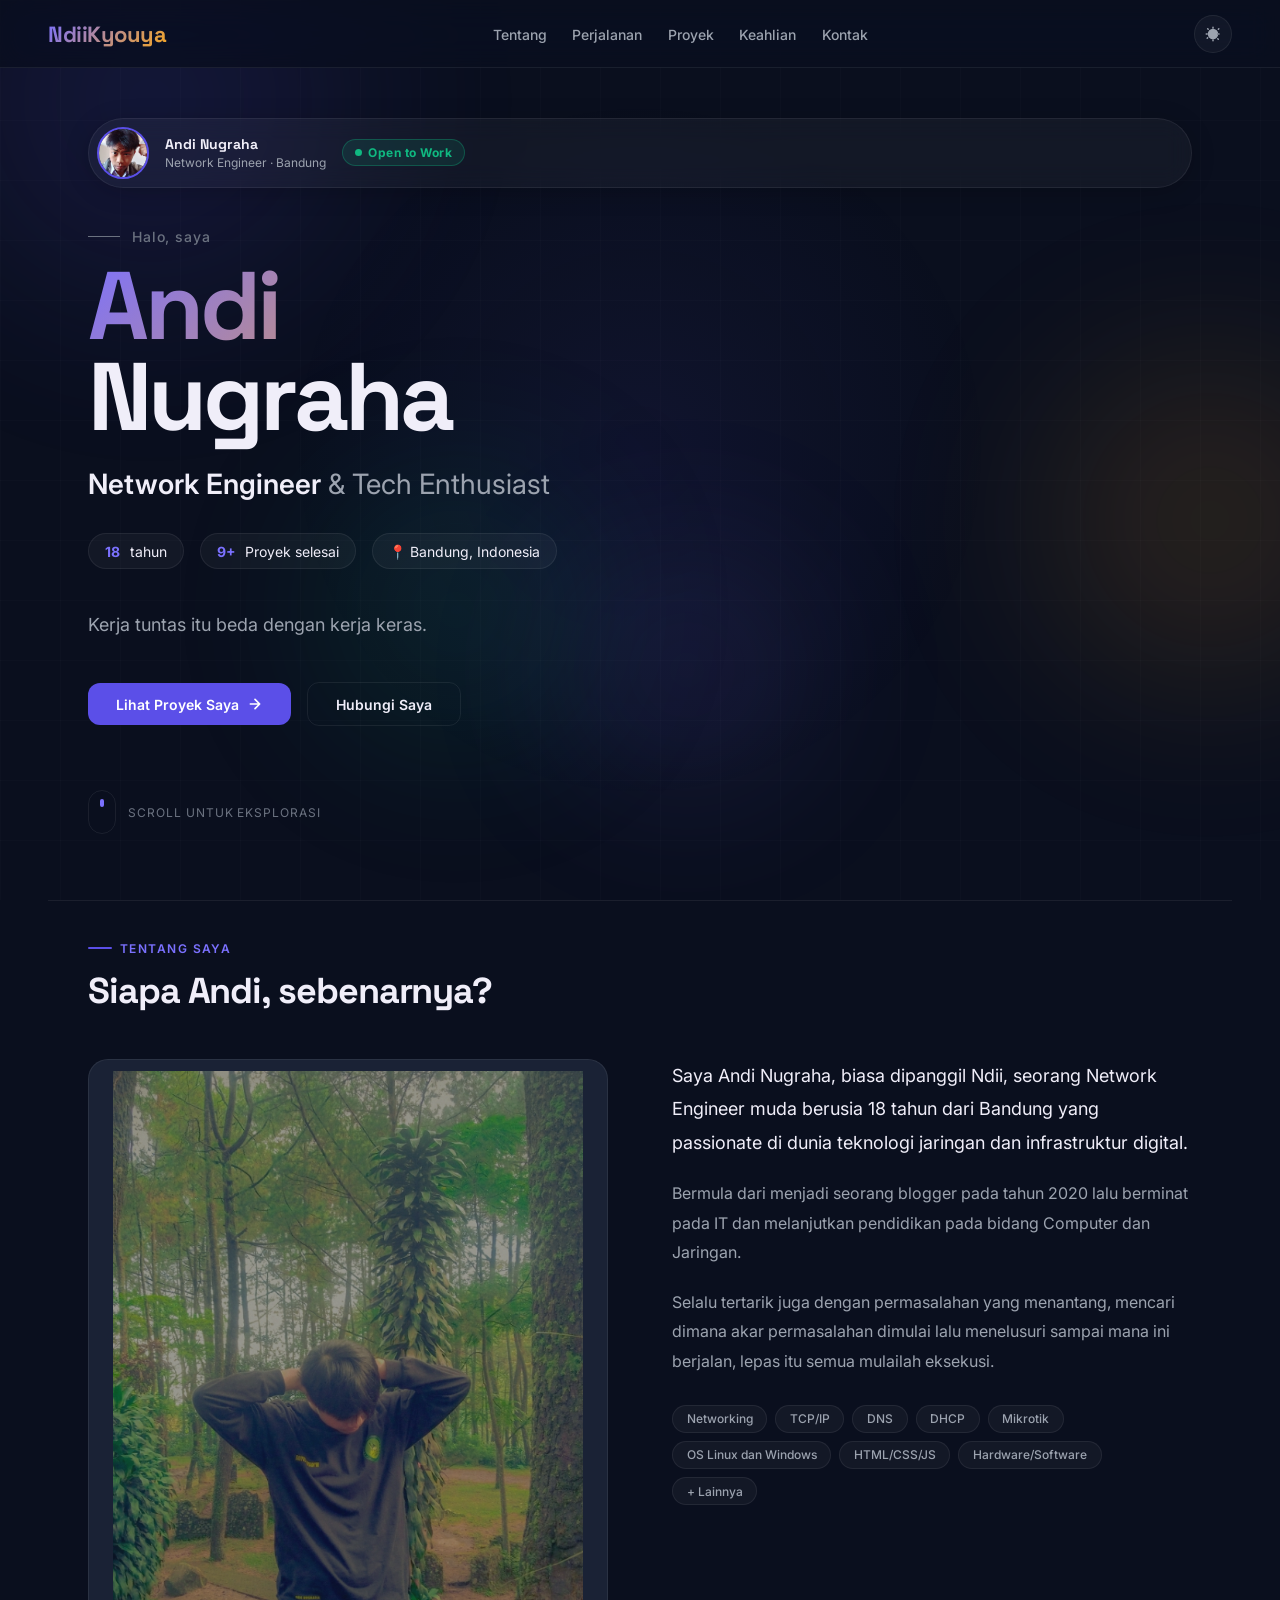
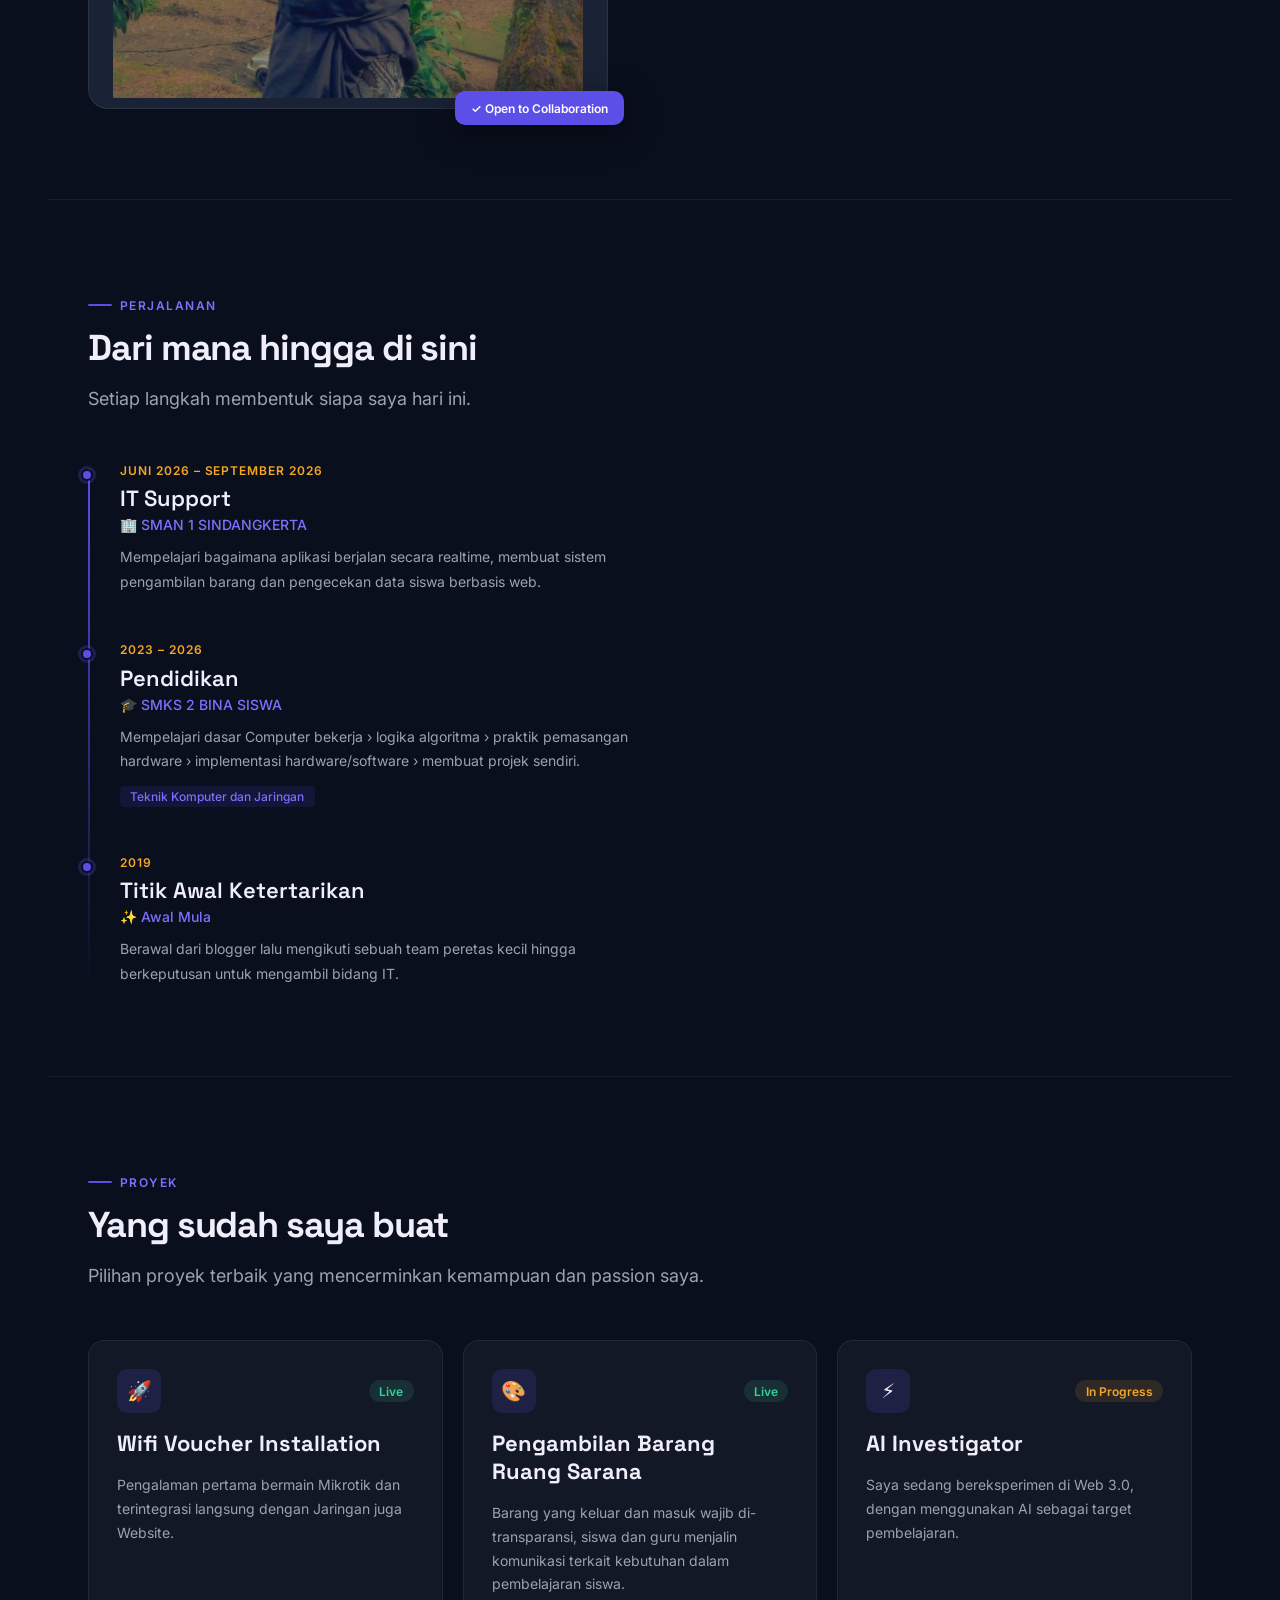
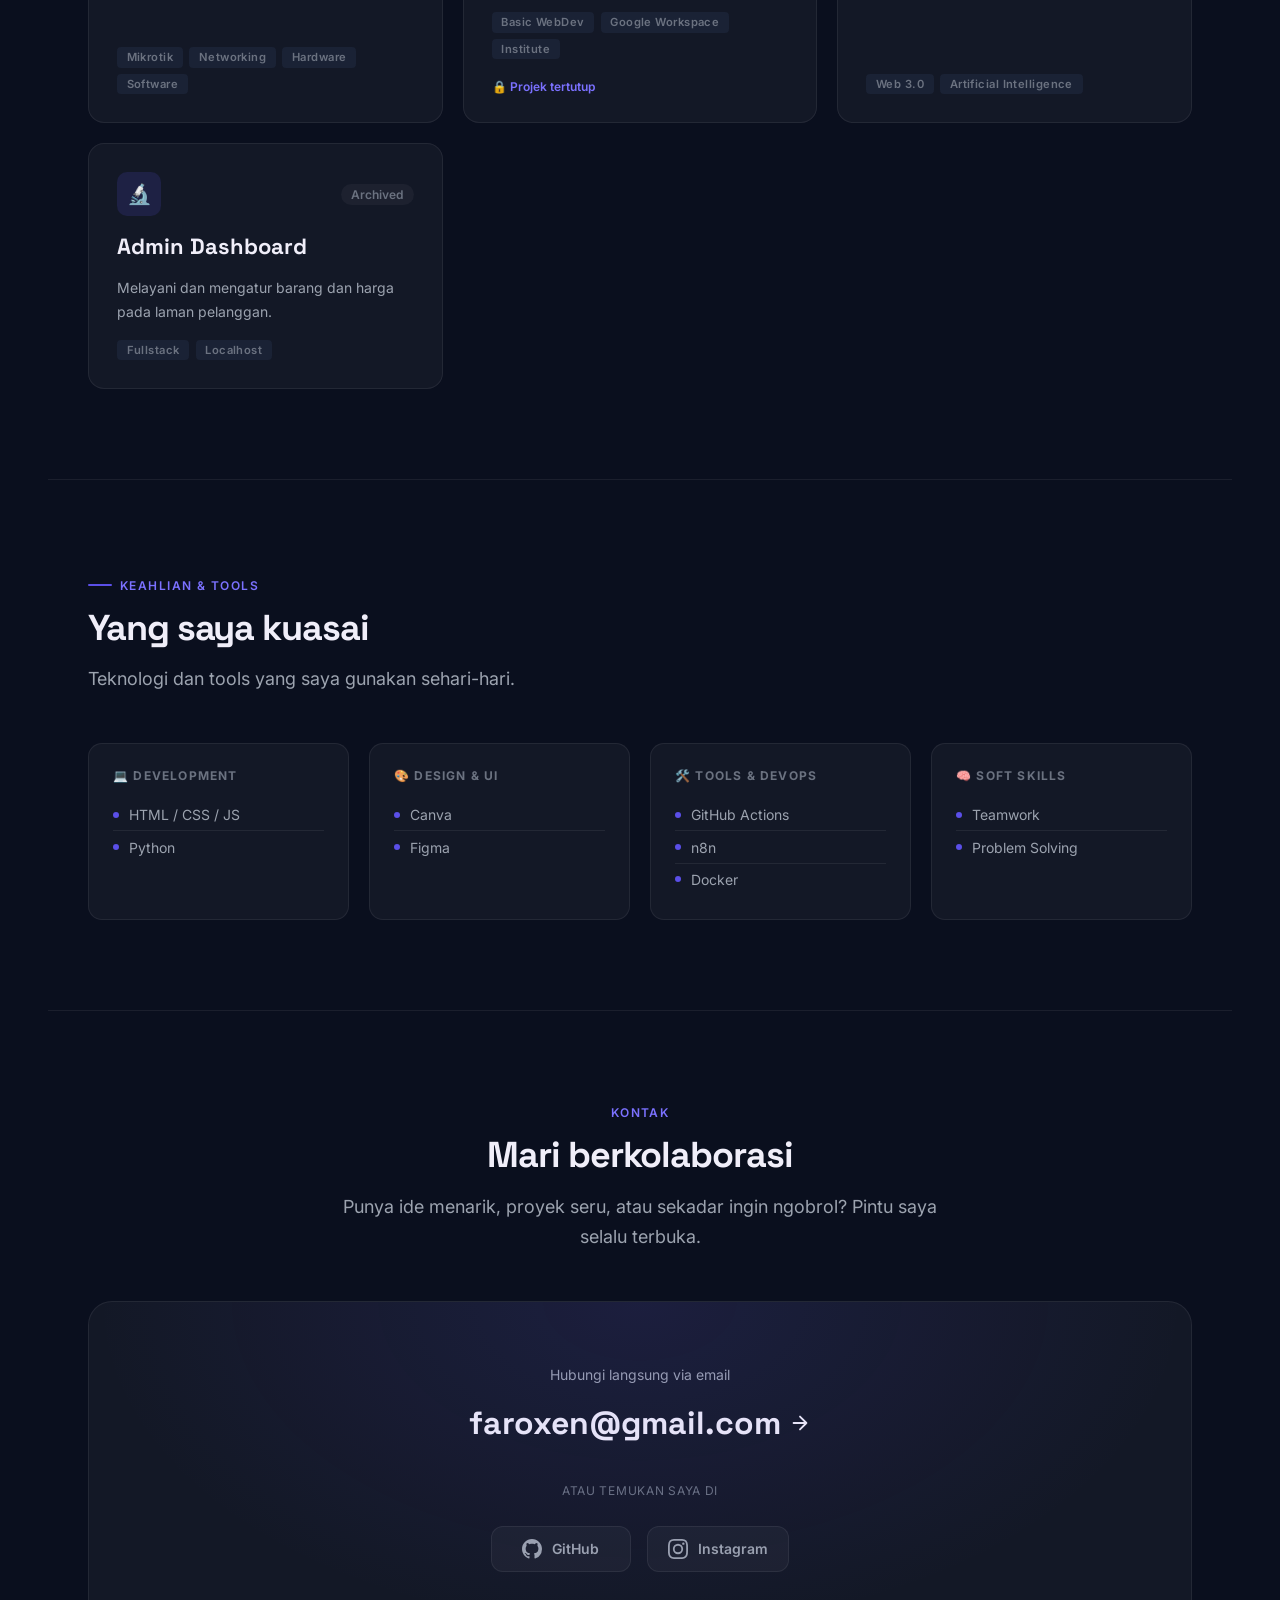
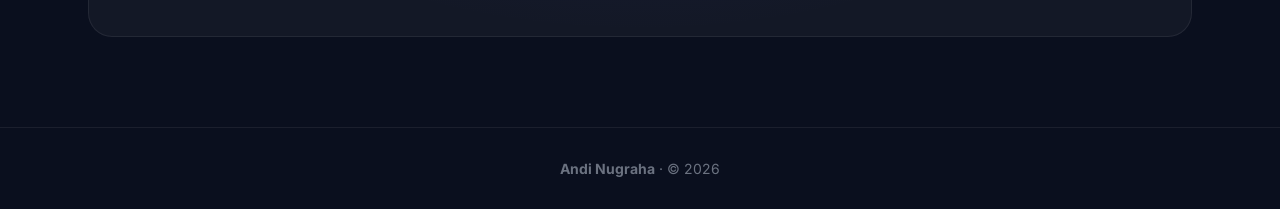
==== index.html @ 360fbcd4 "Update index.html" ====
<!DOCTYPE html>
<html lang="id" data-theme="dark">
<head>
  <meta charset="UTF-8" />
  <meta name="viewport" content="width=device-width, initial-scale=1.0, maximum-scale=1.0, user-scalable=no">
  <title>Portofolio — Andi Nugraha</title>
  <link rel="preconnect" href="https://fonts.googleapis.com" />
  <link rel="preconnect" href="https://fonts.gstatic.com" crossorigin />
  <link href="https://fonts.googleapis.com/css2?family=Inter:wght@300;400;500;600;700&family=Space+Grotesk:wght@300;400;500;600;700&display=swap" rel="stylesheet" />
  <style>
    /* ─── TOKENS ─────────────────────────────────────────────── */
    :root {
      --indigo:   #5B4FE8;
      --indigo-l: #7B71FF;
      --amber:    #F5A623;
      --green:    #10B981;
      --radius:   12px;
      --nav-h:    68px;
      --ease:     cubic-bezier(.4,0,.2,1);
      --fs-xs:  .75rem; --fs-sm: .875rem; --fs-base: 1rem;
      --fs-lg:  1.125rem; --fs-xl: 1.375rem; --fs-2xl: 1.75rem;
      --fs-3xl: 2.25rem; --fs-4xl: 3rem;
      --fs-hero: clamp(2.8rem, 8vw, 6rem);
    }
    [data-theme="dark"] {
      --bg:        #0A0F1E;
      --bg2:       #111827;
      --bg3:       #1a2235;
      --border:    rgba(255,255,255,.07);
      --text:      #F0EEF9;
      --text-2:    #9CA3AF;
      --text-3:    #6B7280;
      --card-bg:   rgba(255,255,255,.04);
      --card-hover:rgba(255,255,255,.07);
      --nav-blur:  rgba(10,15,30,.85);
      --shadow:    0 8px 32px rgba(0,0,0,.5);
    }
    [data-theme="light"] {
      --bg:        #F7F5F2;
      --bg2:       #FFFFFF;
      --bg3:       #EDE9E4;
      --border:    rgba(0,0,0,.08);
      --text:      #0D1117;
      --text-2:    #4B5563;
      --text-3:    #9CA3AF;
      --card-bg:   rgba(0,0,0,.03);
      --card-hover:rgba(0,0,0,.06);
      --nav-blur:  rgba(247,245,242,.88);
      --shadow:    0 8px 32px rgba(0,0,0,.12);
    }

    /* ─── RESET ──────────────────────────────────────────────── */
    *, *::before, *::after { box-sizing: border-box; margin: 0; padding: 0; }
    html { scroll-behavior: smooth; font-size: 16px; }
    body {
      font-family: 'Inter', system-ui, sans-serif;
      background: var(--bg);
      color: var(--text);
      transition: background .3s var(--ease), color .3s var(--ease);
      overflow-x: hidden;
      min-height: 100vh;
    }
    img { display: block; max-width: 100%; }
    a { color: inherit; text-decoration: none; }
    ul { list-style: none; }

    /* ─── ANIMATED BACKGROUND ────────────────────────────────── */
    #bg-canvas {
      position: fixed;
      inset: 0;
      z-index: 0;
      pointer-events: none;
      overflow: hidden;
    }
    .orb {
      position: absolute;
      border-radius: 50%;
      filter: blur(80px);
      opacity: .18;
      will-change: transform;
    }
    [data-theme="light"] .orb { opacity: .10; }

    .orb-1 {
      width: 600px; height: 600px;
      background: radial-gradient(circle, #5B4FE8, transparent 70%);
      top: -200px; left: -150px;
      animation: orbFloat1 18s ease-in-out infinite;
    }
    .orb-2 {
      width: 500px; height: 500px;
      background: radial-gradient(circle, #F5A623, transparent 70%);
      top: 30%; right: -180px;
      animation: orbFloat2 22s ease-in-out infinite;
    }
    .orb-3 {
      width: 400px; height: 400px;
      background: radial-gradient(circle, #10B981, transparent 70%);
      bottom: 10%; left: 20%;
      animation: orbFloat3 26s ease-in-out infinite;
    }
    .orb-4 {
      width: 350px; height: 350px;
      background: radial-gradient(circle, #7B71FF, transparent 70%);
      top: 55%; left: 40%;
      animation: orbFloat4 20s ease-in-out infinite;
    }

    @keyframes orbFloat1 {
      0%,100% { transform: translate(0,0) scale(1); }
      33%     { transform: translate(80px, 60px) scale(1.1); }
      66%     { transform: translate(-40px, 100px) scale(.95); }
    }
    @keyframes orbFloat2 {
      0%,100% { transform: translate(0,0) scale(1); }
      40%     { transform: translate(-100px, 80px) scale(1.08); }
      70%     { transform: translate(40px, -60px) scale(.92); }
    }
    @keyframes orbFloat3 {
      0%,100% { transform: translate(0,0) scale(1); }
      30%     { transform: translate(60px, -80px) scale(1.05); }
      65%     { transform: translate(-80px, 40px) scale(1.1); }
    }
    @keyframes orbFloat4 {
      0%,100% { transform: translate(0,0) scale(1); }
      45%     { transform: translate(-60px, -70px) scale(.9); }
      80%     { transform: translate(90px, 50px) scale(1.12); }
    }

    /* Noise grid overlay */
    #bg-canvas::after {
      content: '';
      position: absolute;
      inset: 0;
      background-image:
        linear-gradient(rgba(255,255,255,.015) 1px, transparent 1px),
        linear-gradient(90deg, rgba(255,255,255,.015) 1px, transparent 1px);
      background-size: 60px 60px;
    }
    [data-theme="light"] #bg-canvas::after {
      background-image:
        linear-gradient(rgba(0,0,0,.025) 1px, transparent 1px),
        linear-gradient(90deg, rgba(0,0,0,.025) 1px, transparent 1px);
    }

    /* ─── CURSOR GLOW ────────────────────────────────────────── */
    #glow {
      pointer-events: none;
      position: fixed;
      inset: 0;
      z-index: 1;
      background: radial-gradient(500px circle at var(--mx,50%) var(--my,50%),
        rgba(91,79,232,.08) 0%, transparent 70%);
    }
    [data-theme="light"] #glow { opacity: .5; }

    /* ─── NAVBAR ─────────────────────────────────────────────── */
    nav {
      position: fixed;
      top: 0; left: 0; right: 0;
      z-index: 100;
      height: var(--nav-h);
      display: flex;
      align-items: center;
      padding: 0 clamp(1rem, 4vw, 3rem);
      background: var(--nav-blur);
      backdrop-filter: blur(16px) saturate(180%);
      -webkit-backdrop-filter: blur(16px) saturate(180%);
      border-bottom: 1px solid var(--border);
      transition: background .3s var(--ease);
    }
    .nav-inner {
      width: 100%; max-width: 1200px; margin: 0 auto;
      display: flex; align-items: center; justify-content: space-between; gap: 1rem;
    }
    .nav-logo {
      font-family: 'Space Grotesk', sans-serif;
      font-weight: 700; font-size: var(--fs-xl); letter-spacing: -.02em;
      background: linear-gradient(135deg, var(--indigo-l), var(--amber));
      -webkit-background-clip: text; -webkit-text-fill-color: transparent;
      background-clip: text; white-space: nowrap;
    }
    .nav-links { display: flex; align-items: center; gap: clamp(.5rem, 2vw, 2rem); }
    .nav-links a {
      font-size: var(--fs-sm); font-weight: 500; color: var(--text-2);
      transition: color .2s; position: relative; padding: .25rem 0;
    }
    .nav-links a::after {
      content: ''; position: absolute; bottom: -2px; left: 0;
      width: 0; height: 2px; background: var(--indigo); border-radius: 2px;
      transition: width .25s var(--ease);
    }
    .nav-links a:hover { color: var(--text); }
    .nav-links a:hover::after { width: 100%; }
    .nav-right { display: flex; align-items: center; gap: .75rem; }

    .theme-btn {
      width: 38px; height: 38px; border: 1px solid var(--border);
      border-radius: 50%; background: var(--card-bg); cursor: pointer;
      display: grid; place-items: center;
      transition: background .2s, transform .2s; flex-shrink: 0;
    }
    .theme-btn:hover { background: var(--card-hover); transform: rotate(20deg); }
    .theme-btn svg { width: 18px; height: 18px; fill: var(--text-2); }

    .hamburger {
      display: none; flex-direction: column; gap: 5px;
      width: 38px; height: 38px; border: 1px solid var(--border);
      border-radius: 8px; background: var(--card-bg); cursor: pointer;
      align-items: center; justify-content: center; flex-shrink: 0;
    }
    .hamburger span {
      display: block; width: 18px; height: 2px; background: var(--text-2);
      border-radius: 2px; transition: transform .3s var(--ease), opacity .3s;
    }
    .hamburger.open span:nth-child(1) { transform: translateY(7px) rotate(45deg); }
    .hamburger.open span:nth-child(2) { opacity: 0; }
    .hamburger.open span:nth-child(3) { transform: translateY(-7px) rotate(-45deg); }

    .mobile-menu {
      display: none; position: fixed;
      top: var(--nav-h); left: 0; right: 0;
      background: var(--nav-blur);
      backdrop-filter: blur(16px) saturate(180%);
      -webkit-backdrop-filter: blur(16px) saturate(180%);
      border-bottom: 1px solid var(--border); padding: 1rem 0;
      z-index: 99; flex-direction: column; gap: .25rem;
      transform: translateY(-10px); opacity: 0; pointer-events: none;
      transition: transform .3s var(--ease), opacity .3s var(--ease);
    }
    .mobile-menu.open { opacity: 1; transform: translateY(0); pointer-events: auto; }
    .mobile-menu a {
      display: block; padding: .75rem clamp(1rem, 4vw, 3rem);
      font-size: var(--fs-base); font-weight: 500; color: var(--text-2);
      transition: color .2s, background .2s;
    }
    .mobile-menu a:hover { color: var(--text); background: var(--card-bg); }

    @media (max-width: 720px) {
      .nav-links { display: none; }
      .hamburger { display: flex; }
      .mobile-menu { display: flex; }
    }

    /* ─── LAYOUT ─────────────────────────────────────────────── */
    main { position: relative; z-index: 2; }
    section {
      max-width: 1200px; margin: 0 auto;
      padding: clamp(4rem,10vh,7rem) clamp(1.25rem, 4vw, 3rem);
    }
    .section-label {
      display: inline-flex; align-items: center; gap: .5rem;
      font-size: var(--fs-xs); font-weight: 600; letter-spacing: .12em;
      text-transform: uppercase; color: var(--indigo-l); margin-bottom: 1rem;
    }
    .section-label::before {
      content: ''; display: block; width: 24px; height: 2px;
      background: var(--indigo); border-radius: 2px;
    }
    .section-title {
      font-family: 'Space Grotesk', sans-serif; font-size: var(--fs-3xl);
      font-weight: 700; letter-spacing: -.03em; line-height: 1.1; margin-bottom: 1rem;
    }
    .section-sub { font-size: var(--fs-lg); color: var(--text-2); max-width: 56ch; line-height: 1.7; }
    hr.section-rule { border: none; border-top: 1px solid var(--border); margin: 0 clamp(1.25rem, 4vw, 3rem); }

    /* ─── HERO ───────────────────────────────────────────────── */
    #hero {
      min-height: 100vh;
      display: flex; flex-direction: column; justify-content: center;
      padding-top: calc(var(--nav-h) + 3rem); padding-bottom: 4rem;
      position: relative;
    }

    /* ── PROFILE CARD ──── */
    .profile-card {
      display: inline-flex;
      align-items: center;
      gap: 1rem;
      background: var(--card-bg);
      border: 1px solid var(--border);
      border-radius: 100px;
      padding: .5rem 1.25rem .5rem .5rem;
      margin-bottom: 2.5rem;
      backdrop-filter: blur(12px);
      -webkit-backdrop-filter: blur(12px);
      box-shadow: 0 4px 24px rgba(0,0,0,.2);
      animation: cardEntrance .8s var(--ease) both;
      position: relative;
      overflow: visible;
    }
    @keyframes cardEntrance {
      from { opacity: 0; transform: translateY(-16px); }
      to   { opacity: 1; transform: translateY(0); }
    }

    .profile-avatar {
      width: 52px; height: 52px;
      border-radius: 50%;
      border: 2px solid var(--indigo);
      background: var(--bg3);
      flex-shrink: 0;
      overflow: hidden;
    }
    .profile-avatar img {
      width: 100%; height: 100%; object-fit: cover;
    }
    .avatar-placeholder {
      width: 100%; height: 100%;
      display: grid; place-items: center;
      color: var(--text-3);
      font-size: 1.4rem;
    }

    .profile-info { display: flex; flex-direction: column; gap: .15rem; }
    .profile-name {
      font-family: 'Space Grotesk', sans-serif;
      font-size: var(--fs-sm); font-weight: 700; color: var(--text);
    }
    .profile-role { font-size: var(--fs-xs); color: var(--text-2); }

    /* Open to Work badge */
    .otw-badge {
      display: flex; align-items: center; gap: .4rem;
      background: rgba(16,185,129,.12);
      border: 1px solid rgba(16,185,129,.3);
      color: #10B981;
      font-size: var(--fs-xs); font-weight: 700;
      padding: .3rem .75rem;
      border-radius: 100px;
      letter-spacing: .04em;
      flex-shrink: 0;
      animation: pulse-green 2.5s ease-in-out infinite;
    }
    .otw-badge::before {
      content: '';
      width: 7px; height: 7px;
      border-radius: 50%;
      background: #10B981;
      animation: blink 1.4s ease-in-out infinite;
      flex-shrink: 0;
    }
    @keyframes blink {
      0%,100% { opacity: 1; transform: scale(1); }
      50%      { opacity: .4; transform: scale(.7); }
    }
    @keyframes pulse-green {
      0%,100% { box-shadow: 0 0 0 0 rgba(16,185,129,.3); }
      50%      { box-shadow: 0 0 0 5px rgba(16,185,129,0); }
    }

    /* hero text */
    .hero-eyebrow {
      font-size: var(--fs-sm); font-weight: 500; color: var(--text-3);
      letter-spacing: .06em; margin-bottom: 1rem;
      display: flex; align-items: center; gap: .75rem;
      animation: fadeUp .7s .1s var(--ease) both;
    }
    .hero-eyebrow::before {
      content: ''; width: 32px; height: 1px; background: var(--text-3);
    }
    .hero-name {
      font-family: 'Space Grotesk', sans-serif;
      font-size: var(--fs-hero); font-weight: 700;
      letter-spacing: -.04em; line-height: .95; margin-bottom: .5rem;
      animation: fadeUp .7s .2s var(--ease) both;
    }
    .hero-name .gradient-text {
      background: linear-gradient(135deg, var(--indigo-l) 0%, var(--amber) 100%);
      -webkit-background-clip: text; -webkit-text-fill-color: transparent;
      background-clip: text; background-size: 200% 200%;
      animation: gradShift 6s ease infinite;
    }
    @keyframes gradShift {
      0%,100% { background-position: 0% 50%; }
      50%      { background-position: 100% 50%; }
    }
    .hero-role {
      font-size: clamp(1.1rem, 3vw, 1.75rem); color: var(--text-2);
      font-weight: 400; margin-top: 1rem; margin-bottom: 2rem;
      animation: fadeUp .7s .3s var(--ease) both;
    }
    .hero-role strong { color: var(--text); font-weight: 600; }
    .hero-desc {
      max-width: 52ch; color: var(--text-2); line-height: 1.8;
      font-size: var(--fs-lg); margin-bottom: 2.5rem;
      animation: fadeUp .7s .4s var(--ease) both;
    }
    .hero-stats {
      display: flex; flex-wrap: wrap; gap: 1rem; margin-bottom: 2.5rem;
      animation: fadeUp .7s .35s var(--ease) both;
    }
    .stat-pill {
      display: flex; align-items: center; gap: .6rem;
      padding: .55rem 1rem; border: 1px solid var(--border);
      border-radius: 100px; font-size: var(--fs-sm); background: var(--card-bg);
    }
    .stat-pill strong { color: var(--indigo-l); font-weight: 700; }
    .hero-cta {
      display: flex; flex-wrap: wrap; gap: 1rem; align-items: center;
      animation: fadeUp .7s .5s var(--ease) both;
    }
    .btn-primary {
      display: inline-flex; align-items: center; gap: .5rem;
      padding: .8rem 1.75rem; background: var(--indigo); color: #fff;
      font-size: var(--fs-sm); font-weight: 600; border-radius: var(--radius);
      transition: background .2s, transform .2s, box-shadow .2s; border: none; cursor: pointer;
    }
    .btn-primary:hover { background: var(--indigo-l); transform: translateY(-2px); box-shadow: 0 8px 24px rgba(91,79,232,.4); }
    .btn-ghost {
      display: inline-flex; align-items: center; gap: .5rem;
      padding: .8rem 1.75rem; border: 1px solid var(--border);
      background: transparent; color: var(--text);
      font-size: var(--fs-sm); font-weight: 600; border-radius: var(--radius);
      transition: background .2s, transform .2s, border-color .2s; cursor: pointer;
    }
    .btn-ghost:hover { background: var(--card-hover); border-color: var(--indigo); transform: translateY(-2px); }

    .hero-scroll {
      margin-top: 4rem; display: flex; align-items: center; gap: .75rem;
      color: var(--text-3); font-size: var(--fs-xs); letter-spacing: .08em;
      text-transform: uppercase; animation: float 3s ease-in-out infinite;
    }
    .scroll-dot {
      width: 28px; height: 44px; border: 1.5px solid var(--border);
      border-radius: 14px; display: grid; place-items: start center; padding-top: 8px;
    }
    .scroll-dot::after {
      content: ''; width: 4px; height: 8px; background: var(--indigo-l);
      border-radius: 2px; animation: scrollDown 2s ease-in-out infinite;
    }
    @keyframes scrollDown {
      0%   { opacity: 1; transform: translateY(0); }
      100% { opacity: 0; transform: translateY(12px); }
    }
    @keyframes float {
      0%,100% { transform: translateY(0); }
      50%     { transform: translateY(-4px); }
    }
    @keyframes fadeUp {
      from { opacity: 0; transform: translateY(20px); }
      to   { opacity: 1; transform: translateY(0); }
    }

    /* ─── ABOUT ──────────────────────────────────────────────── */
    #about { padding-top: 2rem; }
    .about-grid {
      display: grid; grid-template-columns: 1fr 1fr;
      gap: 4rem; align-items: start; margin-top: 3rem;
    }
    @media (max-width: 800px) { .about-grid { grid-template-columns: 1fr; gap: 2.5rem; } }
    .about-photo-wrap { position: relative; }
    .photo-placeholder {
      aspect-ratio: 4/5; border-radius: 20px; background: var(--bg3);
      border: 1px solid var(--border); display: flex; flex-direction: column;
      align-items: center; justify-content: center; gap: 1rem;
      color: var(--text-3); overflow: hidden; position: relative;
    }
    .photo-placeholder img.profile-img {
      position: absolute; inset: 0; width: 100%; height: 100%;
      object-fit: cover; border-radius: 20px;
    }
    .photo-placeholder-hint {
      font-size: var(--fs-sm); color: var(--text-3); text-align: center; padding: 0 1.5rem; opacity: .6;
    }
    .photo-badge {
      position: absolute; bottom: -1rem; right: -1rem;
      background: var(--indigo); color: #fff;
      padding: .6rem 1rem; border-radius: 10px;
      font-size: var(--fs-xs); font-weight: 600; box-shadow: var(--shadow);
    }
    .about-text p {
      color: var(--text-2); line-height: 1.85; margin-bottom: 1.25rem; font-size: var(--fs-base);
    }
    .about-text p:first-of-type { font-size: var(--fs-lg); color: var(--text); }
    .skill-tags { display: flex; flex-wrap: wrap; gap: .5rem; margin-top: 1.75rem; }
    .tag {
      padding: .35rem .85rem; border: 1px solid var(--border); border-radius: 100px;
      font-size: var(--fs-xs); font-weight: 500; color: var(--text-2);
      background: var(--card-bg); transition: border-color .2s, color .2s, background .2s;
    }
    .tag:hover { border-color: var(--indigo); color: var(--indigo-l); background: rgba(91,79,232,.08); }

    /* ─── JOURNEY ────────────────────────────────────────────── */
    #journey .timeline { margin-top: 3rem; position: relative; padding-left: 2rem; }
    .timeline::before {
      content: ''; position: absolute; left: 0; top: 6px; bottom: 0;
      width: 2px; background: linear-gradient(to bottom, var(--indigo), transparent); border-radius: 2px;
    }
    .tl-item { position: relative; padding-bottom: 3rem; }
    .tl-item:last-child { padding-bottom: 0; }
    .tl-dot {
      position: absolute; left: -2.45rem; top: 6px;
      width: 12px; height: 12px; border-radius: 50%;
      background: var(--indigo); border: 2px solid var(--bg);
      box-shadow: 0 0 0 3px rgba(91,79,232,.25);
    }
    .tl-period { font-size: var(--fs-xs); font-weight: 600; letter-spacing: .08em; text-transform: uppercase; color: var(--amber); margin-bottom: .4rem; }
    .tl-title { font-family: 'Space Grotesk', sans-serif; font-size: var(--fs-xl); font-weight: 600; margin-bottom: .25rem; }
    .tl-place { font-size: var(--fs-sm); color: var(--indigo-l); font-weight: 500; margin-bottom: .75rem; }
    .tl-desc { color: var(--text-2); line-height: 1.75; font-size: var(--fs-sm); max-width: 60ch; }
    .tl-tags { display: flex; flex-wrap: wrap; gap: .4rem; margin-top: .75rem; }
    .tl-tag { padding: .2rem .65rem; border-radius: 4px; background: rgba(91,79,232,.12); color: var(--indigo-l); font-size: var(--fs-xs); font-weight: 500; }

    /* ─── PROJECTS ───────────────────────────────────────────── */
    #projects .project-grid {
      display: grid; grid-template-columns: repeat(auto-fill, minmax(300px, 1fr));
      gap: 1.25rem; margin-top: 3rem;
    }
    @media (max-width: 480px) { #projects .project-grid { grid-template-columns: 1fr; } }
    .project-card {
      background: var(--card-bg); border: 1px solid var(--border); border-radius: 16px;
      padding: 1.75rem; transition: background .25s, border-color .25s, transform .25s, box-shadow .25s;
      display: flex; flex-direction: column; gap: 1rem; position: relative; overflow: hidden;
    }
    .project-card::before {
      content: ''; position: absolute; top: 0; left: 0; right: 0; height: 2px;
      background: linear-gradient(90deg, var(--indigo), var(--amber)); opacity: 0; transition: opacity .3s;
    }
    .project-card:hover { background: var(--card-hover); border-color: rgba(91,79,232,.35); transform: translateY(-4px); box-shadow: var(--shadow); }
    .project-card:hover::before { opacity: 1; }
    .project-icon { width: 44px; height: 44px; border-radius: 10px; background: rgba(91,79,232,.15); display: grid; place-items: center; font-size: 1.25rem; }
    .project-meta { display: flex; align-items: center; justify-content: space-between; }
    .project-status { font-size: var(--fs-xs); font-weight: 600; padding: .2rem .65rem; border-radius: 100px; }
    .status-live     { background: rgba(52,211,153,.12); color: #34D399; }
    .status-wip      { background: rgba(245,166,35,.12); color: var(--amber); }
    .status-archived { background: var(--card-bg); color: var(--text-3); }
    .project-title { font-family: 'Space Grotesk', sans-serif; font-size: var(--fs-xl); font-weight: 700; }
    .project-desc { color: var(--text-2); font-size: var(--fs-sm); line-height: 1.7; flex: 1; }
    .project-stack { display: flex; flex-wrap: wrap; gap: .4rem; }
    .stack-chip { padding: .2rem .6rem; border-radius: 4px; font-size: .7rem; font-weight: 600; letter-spacing: .04em; background: var(--bg3); color: var(--text-3); }
    .project-links { display: flex; gap: .75rem; margin-top: .25rem; }
    .project-link { font-size: var(--fs-xs); font-weight: 600; color: var(--indigo-l); display: flex; align-items: center; gap: .3rem; transition: color .2s, gap .2s; }
    .project-link:hover { color: var(--amber); gap: .5rem; }

    /* ─── SKILLS ─────────────────────────────────────────────── */
    #skills .skills-cols { display: grid; grid-template-columns: repeat(auto-fill, minmax(220px, 1fr)); gap: 1.25rem; margin-top: 3rem; }
    .skill-group { background: var(--card-bg); border: 1px solid var(--border); border-radius: 14px; padding: 1.5rem; }
    .skill-group-title { font-size: var(--fs-xs); font-weight: 700; letter-spacing: .1em; text-transform: uppercase; color: var(--text-3); margin-bottom: 1rem; }
    .skill-item { display: flex; align-items: center; gap: .6rem; padding: .45rem 0; border-bottom: 1px solid var(--border); font-size: var(--fs-sm); color: var(--text-2); }
    .skill-item:last-child { border-bottom: none; }
    .skill-dot { width: 6px; height: 6px; border-radius: 50%; background: var(--indigo); flex-shrink: 0; }

    /* ─── CONTACT ────────────────────────────────────────────── */
    #contact { text-align: center; }
    #contact .section-label { justify-content: center; }
    #contact .section-label::before { display: none; }
    .contact-card {
      margin-top: 3rem; background: var(--card-bg); border: 1px solid var(--border);
      border-radius: 24px; padding: clamp(2rem, 6vw, 4rem); position: relative; overflow: hidden;
    }
    .contact-card::before {
      content: ''; position: absolute; inset: 0;
      background: radial-gradient(ellipse at 50% 0%, rgba(91,79,232,.12) 0%, transparent 70%);
      pointer-events: none;
    }
    .contact-email {
      font-family: 'Space Grotesk', sans-serif; font-size: clamp(1.25rem, 3vw, 2rem);
      font-weight: 700; color: var(--text); display: inline-flex; align-items: center;
      gap: .5rem; transition: color .2s; margin: 1.25rem 0 2.5rem;
    }
    .contact-email:hover { color: var(--indigo-l); }
    .social-grid { display: flex; flex-wrap: wrap; justify-content: center; gap: 1rem; }
    .social-link {
      display: flex; align-items: center; gap: .65rem; padding: .75rem 1.25rem;
      border: 1px solid var(--border); border-radius: 12px; background: var(--card-bg);
      font-size: var(--fs-sm); font-weight: 600; color: var(--text-2);
      transition: background .2s, border-color .2s, color .2s, transform .2s;
      min-width: 140px; justify-content: center;
    }
    .social-link:hover { background: var(--card-hover); border-color: var(--indigo); color: var(--text); transform: translateY(-3px); }
    .social-link svg { width: 20px; height: 20px; flex-shrink: 0; }

    /* ─── FOOTER ─────────────────────────────────────────────── */
    footer {
      border-top: 1px solid var(--border); padding: 2rem clamp(1.25rem, 4vw, 3rem);
      text-align: center; color: var(--text-3); font-size: var(--fs-sm);
      position: relative; z-index: 2;
    }

    /* ─── SCROLL REVEAL ──────────────────────────────────────── */
    .reveal { opacity: 0; transform: translateY(28px); transition: opacity .6s var(--ease), transform .6s var(--ease); }
    .reveal.visible { opacity: 1; transform: none; }
    @media (prefers-reduced-motion: reduce) { .reveal { opacity: 1; transform: none; } }

body {
  -webkit-user-select: none;  
  -ms-user-select: none;      
  user-select: none;          
}

/* Menyembunyikan pointer/menu unduh bawaan browser pada gambar */
img {
  pointer-events: none;
}
  </style>
</head>
<body>

  <!-- ── ANIMATED BACKGROUND ────────────────── -->
  <div id="bg-canvas" aria-hidden="true">
    <div class="orb orb-1"></div>
    <div class="orb orb-2"></div>
    <div class="orb orb-3"></div>
    <div class="orb orb-4"></div>
  </div>

  <!-- cursor glow -->
  <div id="glow"></div>

  <!-- ── NAVBAR ─────────────────────────────── -->
  <nav>
    <div class="nav-inner">
      <a href="#hero" class="nav-logo">Ndii<span style="color:var(--amber)">Kyouya</span></a>
      <ul class="nav-links">
        <li><a href="#about">Tentang</a></li>
        <li><a href="#journey">Perjalanan</a></li>
        <li><a href="#projects">Proyek</a></li>
        <li><a href="#skills">Keahlian</a></li>
        <li><a href="#contact">Kontak</a></li>
      </ul>
      <div class="nav-right">
        <button class="theme-btn" id="themeToggle" aria-label="Toggle theme">
          <svg id="iconSun" viewBox="0 0 24 24"><path d="M12 5a7 7 0 1 0 0 14A7 7 0 0 0 12 5Zm0-3a1 1 0 0 1 1 1v1a1 1 0 0 1-2 0V3a1 1 0 0 1 1-1Zm0 17a1 1 0 0 1 1 1v1a1 1 0 0 1-2 0v-1a1 1 0 0 1 1-1ZM4.22 4.22a1 1 0 0 1 1.41 0l.71.71a1 1 0 0 1-1.41 1.41l-.71-.71a1 1 0 0 1 0-1.41Zm13.44 13.44a1 1 0 0 1 1.41 0l.71.71a1 1 0 0 1-1.41 1.41l-.71-.71a1 1 0 0 1 0-1.41ZM3 11h1a1 1 0 0 1 0 2H3a1 1 0 0 1 0-2Zm16 0h1a1 1 0 0 1 0 2h-1a1 1 0 0 1 0-2ZM5.64 17.64l-.71.71a1 1 0 0 1-1.41-1.41l.71-.71a1 1 0 0 1 1.41 1.41Zm12.73-12.73.71-.71a1 1 0 0 1 1.41 1.41l-.71.71a1 1 0 0 1-1.41-1.41Z"/></svg>
          <svg id="iconMoon" viewBox="0 0 24 24" style="display:none"><path d="M21 12.79A9 9 0 0 1 11.21 3 7 7 0 1 0 21 12.79Z"/></svg>
        </button>
        <button class="hamburger" id="hamburger" aria-label="Menu">
          <span></span><span></span><span></span>
        </button>
      </div>
    </div>
  </nav>

  <div class="mobile-menu" id="mobileMenu">
    <a href="#about">Tentang</a>
    <a href="#journey">Perjalanan</a>
    <a href="#projects">Proyek</a>
    <a href="#skills">Keahlian</a>
    <a href="#contact">Kontak</a>
  </div>

  <main>
    <!-- ── HERO ─────────────────────────────── -->
    <section id="hero">

      <!-- Profile Card -->
      <div class="profile-card">
        <div class="profile-avatar">
          <div class="avatar-placeholder"><img src="Images/profile.jpg"></div>
        </div>
        <div class="profile-info">
          <div class="profile-name">Andi Nugraha</div>
          <div class="profile-role">Network Engineer · Bandung</div>
        </div>
        <div class="otw-badge">Open to Work</div>
      </div>

      <div class="hero-eyebrow">Halo, saya</div>
      <h1 class="hero-name">
        <span class="gradient-text">Andi</span><br>Nugraha
      </h1>
      <p class="hero-role">
        <strong>Network Engineer</strong> &amp; Tech Enthusiast
      </p>

      <div class="hero-stats">
        <div class="stat-pill"><strong>18</strong> tahun</div>
        <div class="stat-pill"><strong>9+</strong> Proyek selesai</div>
        <div class="stat-pill">📍 Bandung, Indonesia</div>
      </div>

      <p class="hero-desc">Kerja tuntas itu beda dengan kerja keras.</p>

      <div class="hero-cta">
        <a href="#projects" class="btn-primary">
          Lihat Proyek Saya
          <svg width="16" height="16" viewBox="0 0 24 24" fill="none" stroke="currentColor" stroke-width="2.5" stroke-linecap="round" stroke-linejoin="round"><path d="M5 12h14M12 5l7 7-7 7"/></svg>
        </a>
        <a href="#contact" class="btn-ghost">Hubungi Saya</a>
      </div>

      <div class="hero-scroll">
        <div class="scroll-dot"></div>
        Scroll untuk eksplorasi
      </div>
    </section>

    <hr class="section-rule" />

    <!-- ── ABOUT ─────────────────────────────── -->
    <section id="about">
      <div class="section-label">Tentang Saya</div>
      <h2 class="section-title">Siapa Andi, sebenarnya?</h2>

      <div class="about-grid reveal">
        <div class="about-photo-wrap">
          <div class="photo-placeholder">
            <span class="photo-placeholder-hint"><img src="Images/Me.jpg"></span>
          </div>
          <div class="photo-badge">✓ Open to Collaboration</div>
        </div>

        <div class="about-text">
          <p>Saya Andi Nugraha, biasa dipanggil Ndii, seorang Network Engineer muda berusia 18 tahun dari Bandung yang passionate di dunia teknologi jaringan dan infrastruktur digital.</p>
          <p>Bermula dari menjadi seorang blogger pada tahun 2020 lalu berminat pada IT dan melanjutkan pendidikan pada bidang Computer dan Jaringan.</p>
          <p>Selalu tertarik juga dengan permasalahan yang menantang, mencari dimana akar permasalahan dimulai lalu menelusuri sampai mana ini berjalan, lepas itu semua mulailah eksekusi.</p>
          <div class="skill-tags">
            <span class="tag">Networking</span>
            <span class="tag">TCP/IP</span>
            <span class="tag">DNS</span>
            <span class="tag">DHCP</span>
            <span class="tag">Mikrotik</span>
            <span class="tag">OS Linux dan Windows</span>
            <span class="tag">HTML/CSS/JS</span>
            <span class="tag">Hardware/Software</span>
            <span class="tag">+ Lainnya</span>
          </div>
        </div>
      </div>
    </section>

    <hr class="section-rule" />

    <!-- ── JOURNEY ────────────────────────────── -->
    <section id="journey">
      <div class="section-label">Perjalanan</div>
      <h2 class="section-title">Dari mana hingga di sini</h2>
      <p class="section-sub">Setiap langkah membentuk siapa saya hari ini.</p>

      <div class="timeline reveal">
        <div class="tl-item">
          <div class="tl-dot"></div>
          <div class="tl-period">Juni 2026 – September 2026</div>
          <div class="tl-title">IT Support</div>
          <div class="tl-place">🏢 SMAN 1 SINDANGKERTA</div>
          <p class="tl-desc">Mempelajari bagaimana aplikasi berjalan secara realtime, membuat sistem pengambilan barang dan pengecekan data siswa berbasis web.</p>
        </div>
        <div class="tl-item">
          <div class="tl-dot"></div>
          <div class="tl-period">2023 – 2026</div>
          <div class="tl-title">Pendidikan</div>
          <div class="tl-place">🎓 SMKS 2 BINA SISWA</div>
          <p class="tl-desc">Mempelajari dasar Computer bekerja › logika algoritma › praktik pemasangan hardware › implementasi hardware/software › membuat projek sendiri.</p>
          <div class="tl-tags"><span class="tl-tag">Teknik Komputer dan Jaringan</span></div>
        </div>
        <div class="tl-item">
          <div class="tl-dot"></div>
          <div class="tl-period">2019</div>
          <div class="tl-title">Titik Awal Ketertarikan</div>
          <div class="tl-place">✨ Awal Mula</div>
          <p class="tl-desc">Berawal dari blogger lalu mengikuti sebuah team peretas kecil hingga berkeputusan untuk mengambil bidang IT.</p>
        </div>
      </div>
    </section>

    <hr class="section-rule" />

    <!-- ── PROJECTS ───────────────────────────── -->
    <section id="projects">
      <div class="section-label">Proyek</div>
      <h2 class="section-title">Yang sudah saya buat</h2>
      <p class="section-sub">Pilihan proyek terbaik yang mencerminkan kemampuan dan passion saya.</p>

      <div class="project-grid reveal">
        <div class="project-card">
          <div class="project-meta">
            <div class="project-icon">🚀</div>
            <span class="project-status status-live">Live</span>
          </div>
          <h3 class="project-title">Wifi Voucher Installation</h3>
          <p class="project-desc">Pengalaman pertama bermain Mikrotik dan terintegrasi langsung dengan Jaringan juga Website.</p>
          <div class="project-stack">
            <span class="stack-chip">Mikrotik</span>
            <span class="stack-chip">Networking</span>
            <span class="stack-chip">Hardware</span>
            <span class="stack-chip">Software</span>
          </div>
        </div>

        <div class="project-card">
          <div class="project-meta">
            <div class="project-icon">🎨</div>
            <span class="project-status status-live">Live</span>
          </div>
          <h3 class="project-title">Pengambilan Barang Ruang Sarana</h3>
          <p class="project-desc">Barang yang keluar dan masuk wajib di-transparansi, siswa dan guru menjalin komunikasi terkait kebutuhan dalam pembelajaran siswa.</p>
          <div class="project-stack">
            <span class="stack-chip">Basic WebDev</span>
            <span class="stack-chip">Google Workspace</span>
            <span class="stack-chip">Institute</span>
          </div>
          <div class="project-links">
            <span class="project-link">🔒 Projek tertutup</span>
          </div>
        </div>

        <div class="project-card">
          <div class="project-meta">
            <div class="project-icon">⚡</div>
            <span class="project-status status-wip">In Progress</span>
          </div>
          <h3 class="project-title">AI Investigator</h3>
          <p class="project-desc">Saya sedang bereksperimen di Web 3.0, dengan menggunakan AI sebagai target pembelajaran.</p>
          <div class="project-stack">
            <span class="stack-chip">Web 3.0</span>
            <span class="stack-chip">Artificial Intelligence</span>
          </div>
        </div>

        <div class="project-card">
          <div class="project-meta">
            <div class="project-icon">🔬</div>
            <span class="project-status status-archived">Archived</span>
          </div>
          <h3 class="project-title">Admin Dashboard</h3>
          <p class="project-desc">Melayani dan mengatur barang dan harga pada laman pelanggan.</p>
          <div class="project-stack">
            <span class="stack-chip">Fullstack</span>
            <span class="stack-chip">Localhost</span>
          </div>
        </div>
      </div>
    </section>

    <hr class="section-rule" />

    <!-- ── SKILLS ─────────────────────────────── -->
    <section id="skills">
      <div class="section-label">Keahlian & Tools</div>
      <h2 class="section-title">Yang saya kuasai</h2>
      <p class="section-sub">Teknologi dan tools yang saya gunakan sehari-hari.</p>

      <div class="skills-cols reveal">
        <div class="skill-group">
          <div class="skill-group-title">💻 Development</div>
          <div class="skill-item"><span class="skill-dot"></span>HTML / CSS / JS</div>
          <div class="skill-item"><span class="skill-dot"></span>Python</div>
        </div>
        <div class="skill-group">
          <div class="skill-group-title">🎨 Design & UI</div>
          <div class="skill-item"><span class="skill-dot"></span>Canva</div>
          <div class="skill-item"><span class="skill-dot"></span>Figma</div>
        </div>
        <div class="skill-group">
          <div class="skill-group-title">🛠️ Tools & DevOps</div>
          <div class="skill-item"><span class="skill-dot"></span>GitHub Actions</div>
          <div class="skill-item"><span class="skill-dot"></span>n8n</div>
          <div class="skill-item"><span class="skill-dot"></span>Docker</div>
        </div>
        <div class="skill-group">
          <div class="skill-group-title">🧠 Soft Skills</div>
          <div class="skill-item"><span class="skill-dot"></span>Teamwork</div>
          <div class="skill-item"><span class="skill-dot"></span>Problem Solving</div>
        </div>
      </div>
    </section>

    <hr class="section-rule" />

    <!-- ── CONTACT ────────────────────────────── -->
    <section id="contact">
      <div class="section-label">Kontak</div>
      <h2 class="section-title">Mari berkolaborasi</h2>
      <p class="section-sub" style="margin:0 auto;text-align:center">
        Punya ide menarik, proyek seru, atau sekadar ingin ngobrol? Pintu saya selalu terbuka.
      </p>

      <div class="contact-card reveal">
        <p style="color:var(--text-2);font-size:var(--fs-sm)">Hubungi langsung via email</p>
        <a href="mailto:faroxen@gmail.com" class="contact-email">
          faroxen@gmail.com
          <svg width="22" height="22" viewBox="0 0 24 24" fill="none" stroke="currentColor" stroke-width="2" stroke-linecap="round" stroke-linejoin="round"><path d="M5 12h14M12 5l7 7-7 7"/></svg>
        </a>
        <div style="color:var(--text-3);font-size:var(--fs-xs);margin-bottom:1.75rem;letter-spacing:.06em;text-transform:uppercase">atau temukan saya di</div>
        <div class="social-grid">
          <a href="https://github.com/ndiikyouya" target="_blank" rel="noopener" class="social-link">
            <svg viewBox="0 0 24 24" fill="currentColor"><path d="M12 0C5.37 0 0 5.37 0 12c0 5.31 3.435 9.795 8.205 11.385.6.105.825-.255.825-.57 0-.285-.015-1.23-.015-2.235-3.015.555-3.795-.735-4.035-1.41-.135-.345-.72-1.41-1.23-1.695-.42-.225-1.02-.78-.015-.795.945-.015 1.62.87 1.845 1.23 1.08 1.815 2.805 1.305 3.495.99.105-.78.42-1.305.765-1.605-2.67-.3-5.46-1.335-5.46-5.925 0-1.305.465-2.385 1.23-3.225-.12-.3-.54-1.53.12-3.18 0 0 1.005-.315 3.3 1.23.96-.27 1.98-.405 3-.405s2.04.135 3 .405c2.295-1.56 3.3-1.23 3.3-1.23.66 1.65.24 2.88.12 3.18.765.84 1.23 1.905 1.23 3.225 0 4.605-2.805 5.625-5.475 5.925.435.375.81 1.095.81 2.22 0 1.605-.015 2.895-.015 3.3 0 .315.225.69.825.57A12.02 12.02 0 0 0 24 12c0-6.63-5.37-12-12-12Z"/></svg>
            GitHub
          </a>
          <a href="https://instagram.com/ndiikyouya" target="_blank" rel="noopener" class="social-link">
            <svg viewBox="0 0 24 24" fill="currentColor"><path d="M12 2.163c3.204 0 3.584.012 4.85.07 3.252.148 4.771 1.691 4.919 4.919.058 1.265.069 1.645.069 4.849 0 3.205-.012 3.584-.069 4.849-.149 3.225-1.664 4.771-4.919 4.919-1.266.058-1.644.07-4.85.07-3.204 0-3.584-.012-4.849-.07-3.26-.149-4.771-1.699-4.919-4.92-.058-1.265-.07-1.644-.07-4.849 0-3.204.013-3.583.07-4.849.149-3.227 1.664-4.771 4.919-4.919 1.266-.057 1.645-.069 4.849-.069zm0-2.163c-3.259 0-3.667.014-4.947.072-4.358.2-6.78 2.618-6.98 6.98-.059 1.281-.073 1.689-.073 4.948 0 3.259.014 3.668.072 4.948.2 4.358 2.618 6.78 6.98 6.98 1.281.058 1.689.072 4.948.072 3.259 0 3.668-.014 4.948-.072 4.354-.2 6.782-2.618 6.979-6.98.059-1.28.073-1.689.073-4.948 0-3.259-.014-3.667-.072-4.947-.196-4.354-2.617-6.78-6.979-6.98-1.281-.059-1.69-.073-4.949-.073zm0 5.838a6.162 6.162 0 1 0 0 12.324 6.162 6.162 0 0 0 0-12.324zM12 16a4 4 0 1 1 0-8 4 4 0 0 1 0 8zm6.406-11.845a1.44 1.44 0 1 0 0 2.881 1.44 1.44 0 0 0 0-2.881z"/></svg>
            Instagram
          </a>
        </div>
      </div>
    </section>
  </main>

  <footer>
    <p><strong>Andi Nugraha</strong> · © 2026</p>
  </footer>

  <script>
    // ── THEME TOGGLE ──────────────────────────────────────────
    const htmlEl = document.documentElement;
    const btn    = document.getElementById('themeToggle');
    const sun    = document.getElementById('iconSun');
    const moon   = document.getElementById('iconMoon');

    function applyTheme(t) {
      htmlEl.setAttribute('data-theme', t);
      sun.style.display  = t === 'dark' ? '' : 'none';
      moon.style.display = t === 'dark' ? 'none' : '';
      try { localStorage.setItem('theme', t); } catch {}
    }
    try { const s = localStorage.getItem('theme'); if (s) applyTheme(s); } catch {}
    btn.addEventListener('click', () => applyTheme(htmlEl.getAttribute('data-theme') === 'dark' ? 'light' : 'dark'));

    // ── HAMBURGER ─────────────────────────────────────────────
    const ham  = document.getElementById('hamburger');
    const menu = document.getElementById('mobileMenu');
    ham.addEventListener('click', () => {
      const open = ham.classList.toggle('open');
      menu.classList.toggle('open', open);
    });
    menu.querySelectorAll('a').forEach(a => a.addEventListener('click', () => {
      ham.classList.remove('open'); menu.classList.remove('open');
    }));

    // ── CURSOR GLOW ───────────────────────────────────────────
    const glow = document.getElementById('glow');
    document.addEventListener('mousemove', e => {
      glow.style.setProperty('--mx', e.clientX + 'px');
      glow.style.setProperty('--my', e.clientY + 'px');
    });

    // ── SCROLL REVEAL ─────────────────────────────────────────
    const revObs = new IntersectionObserver((entries) => {
      entries.forEach((e, i) => {
        if (e.isIntersecting) {
          setTimeout(() => e.target.classList.add('visible'), i * 80);
          revObs.unobserve(e.target);
        }
      });
    }, { threshold: 0.1 });
    document.querySelectorAll('.reveal').forEach(el => revObs.observe(el));

    // ── ACTIVE NAV ────────────────────────────────────────────
    const navH = parseInt(getComputedStyle(htmlEl).getPropertyValue('--nav-h')) || 68;
    const linkMap = {};
    document.querySelectorAll('.nav-links a').forEach(a => { linkMap[a.getAttribute('href').slice(1)] = a; });
    const secObs = new IntersectionObserver((entries) => {
      entries.forEach(e => {
        const a = linkMap[e.target.id];
        if (a) a.style.color = e.isIntersecting ? 'var(--text)' : '';
      });
    }, { rootMargin: `-${navH}px 0px -60% 0px` });
    document.querySelectorAll('section[id]').forEach(s => secObs.observe(s));
  </script>
  <script>
  document.addEventListener('contextmenu', function (e) {
    e.preventDefault();
    alert("Maaf, fitur klik kanan dinonaktifkan demi keamanan konten.");
  });

  document.querySelectorAll('img').forEach(img => {
    img.addEventListener('dragstart', function (e) {
      e.preventDefault();
    });
  });

  document.addEventListener('selectstart', function (e) {
    e.preventDefault();
  });
  document.addEventListener('copy', function (e) {
    e.preventDefault();
  });
    
  document.addEventListener('keydown', function (e) {
    if (e.key === "F12") {
      e.preventDefault();
    }
    
    if (e.ctrlKey && e.shiftKey && (e.key === 'I' || e.key === 'i' || e.key === 'J' || e.key === 'j' || e.key === 'C' || e.key === 'c')) {
      e.preventDefault();
    }
    if (e.ctrlKey && (e.key === 'U' || e.key === 'u' || e.key === 'S' || e.key === 's' || e.key === 'P' || e.key === 'p')) {
      e.preventDefault();
    }

    if (e.ctrlKey && (e.key === '+' || e.key === '-' || e.key === '=' || e.key === '0')) {
      e.preventDefault();
    }
    
    if (e.key === "PrintScreen" || (e.metaKey && e.shiftKey && (e.key === 'S' || e.key === 's'))) {
      navigator.clipboard.writeText("");
    }
  });

  document.addEventListener('gesturestart', function (e) {
    e.preventDefault();
  });
  document.addEventListener('touchmove', function (e) {
    if (e.scale !== undefined && e.scale !== 1) { 
      e.preventDefault(); 
    }
  }, { passive: false });
  </script>
</body>
</html>
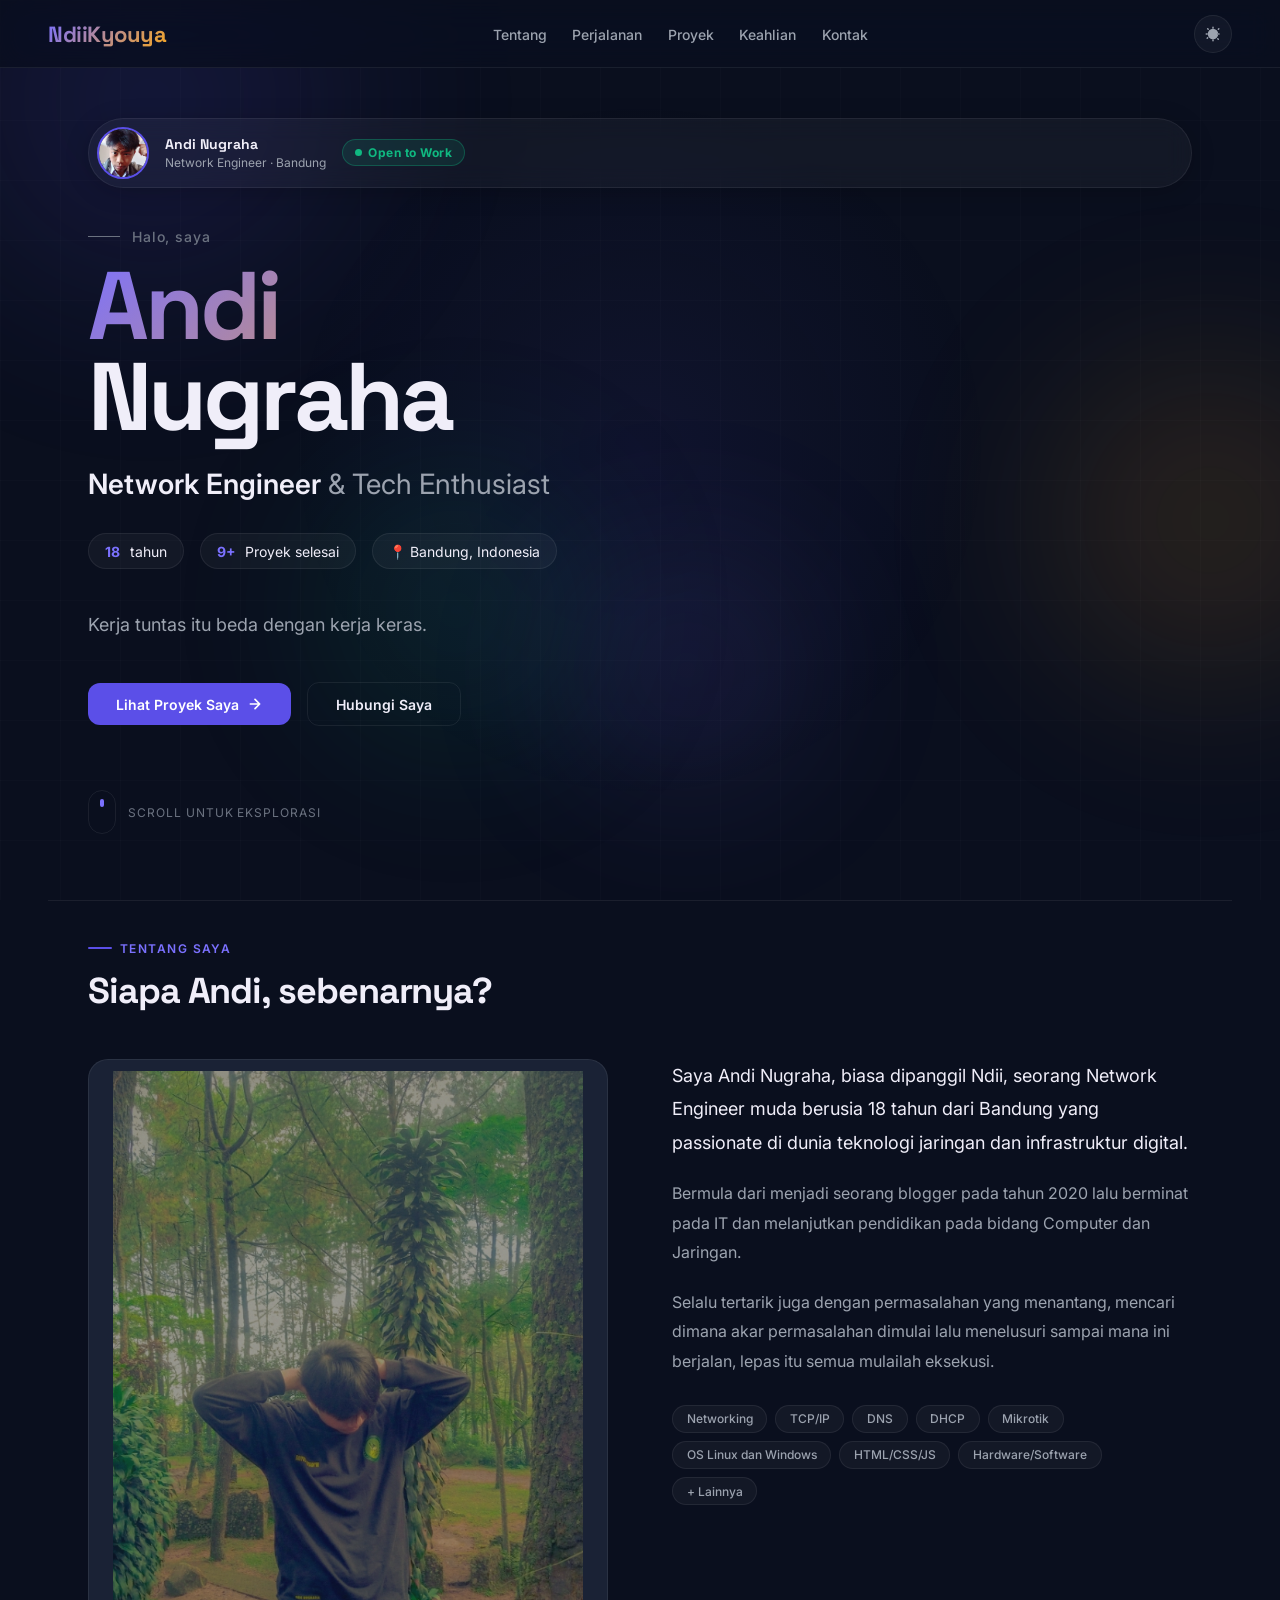
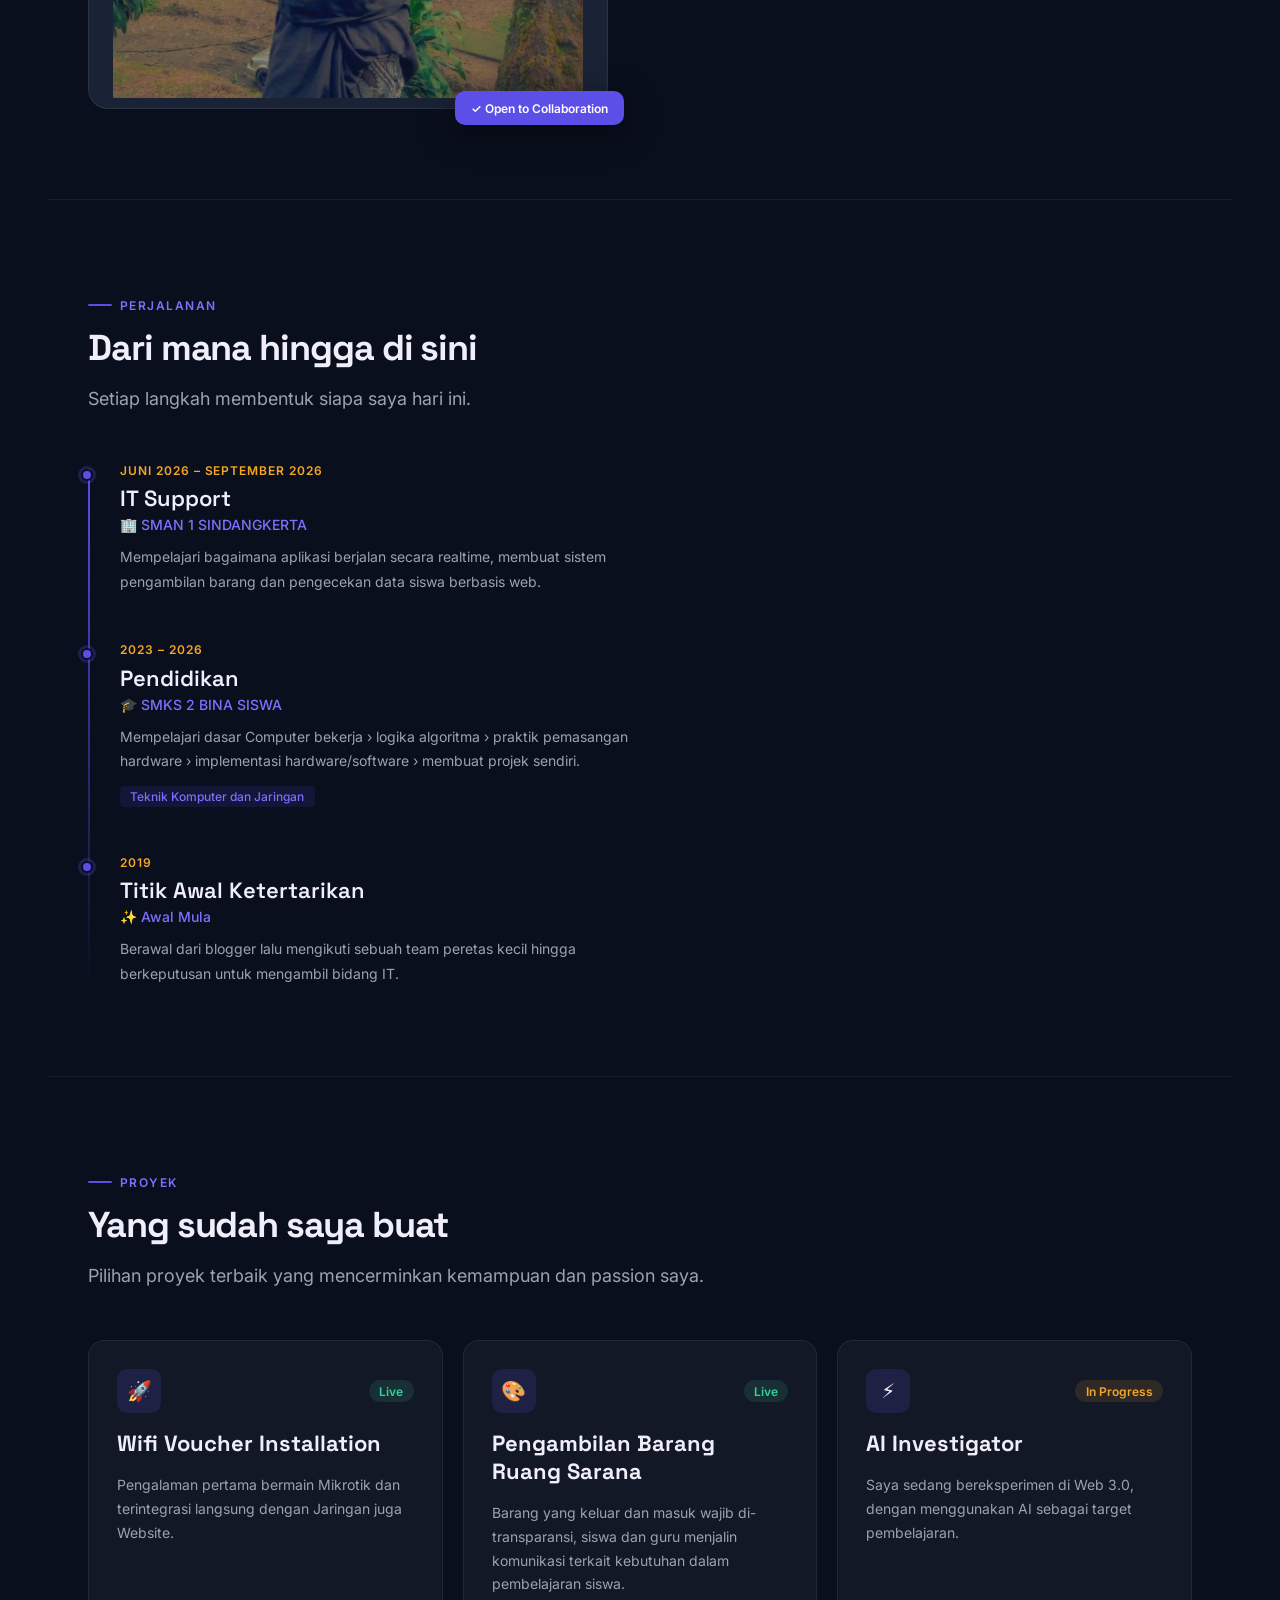
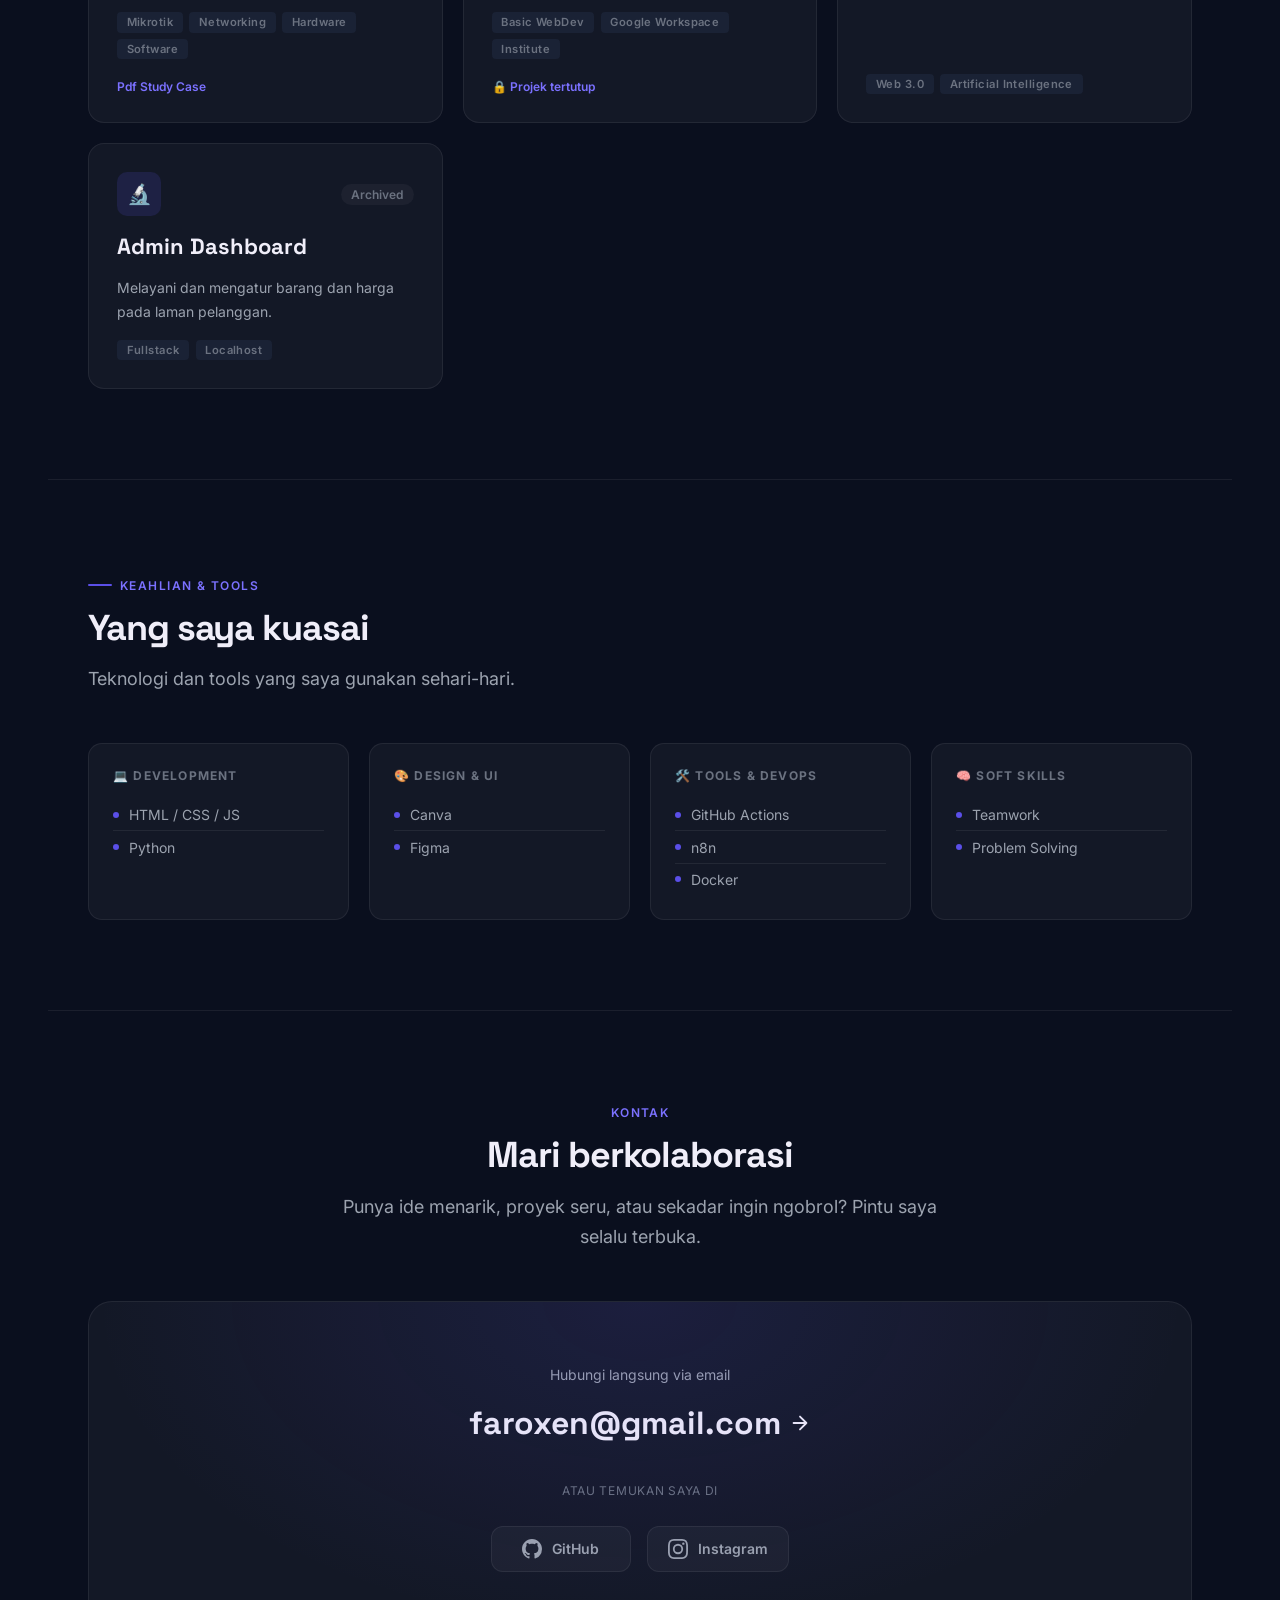
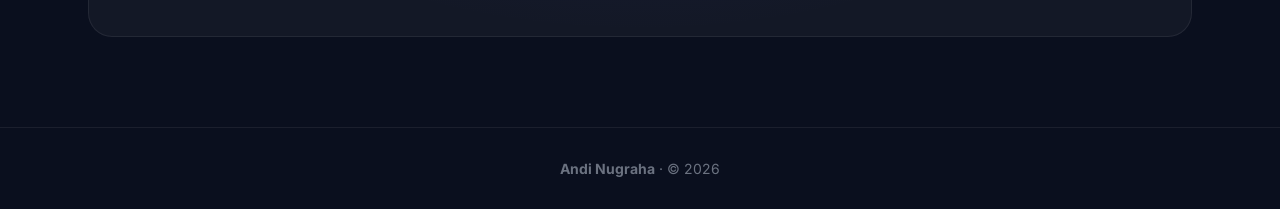
==== commit 86853e97: "Update index.html" ====
--- a/index.html
+++ b/index.html
@@ -775,6 +775,9 @@
             <span class="stack-chip">Hardware</span>
             <span class="stack-chip">Software</span>
           </div>
+          <div class="project-links">
+            <span href="https://drive.google.com/file/d/1MenW5FIgBW9N0kGj4w3RUC7sWb0w-4FM/view?usp=drivesdk" class="project-link">Pdf Study Case</span>
+          </div>
         </div>
 
         <div class="project-card">
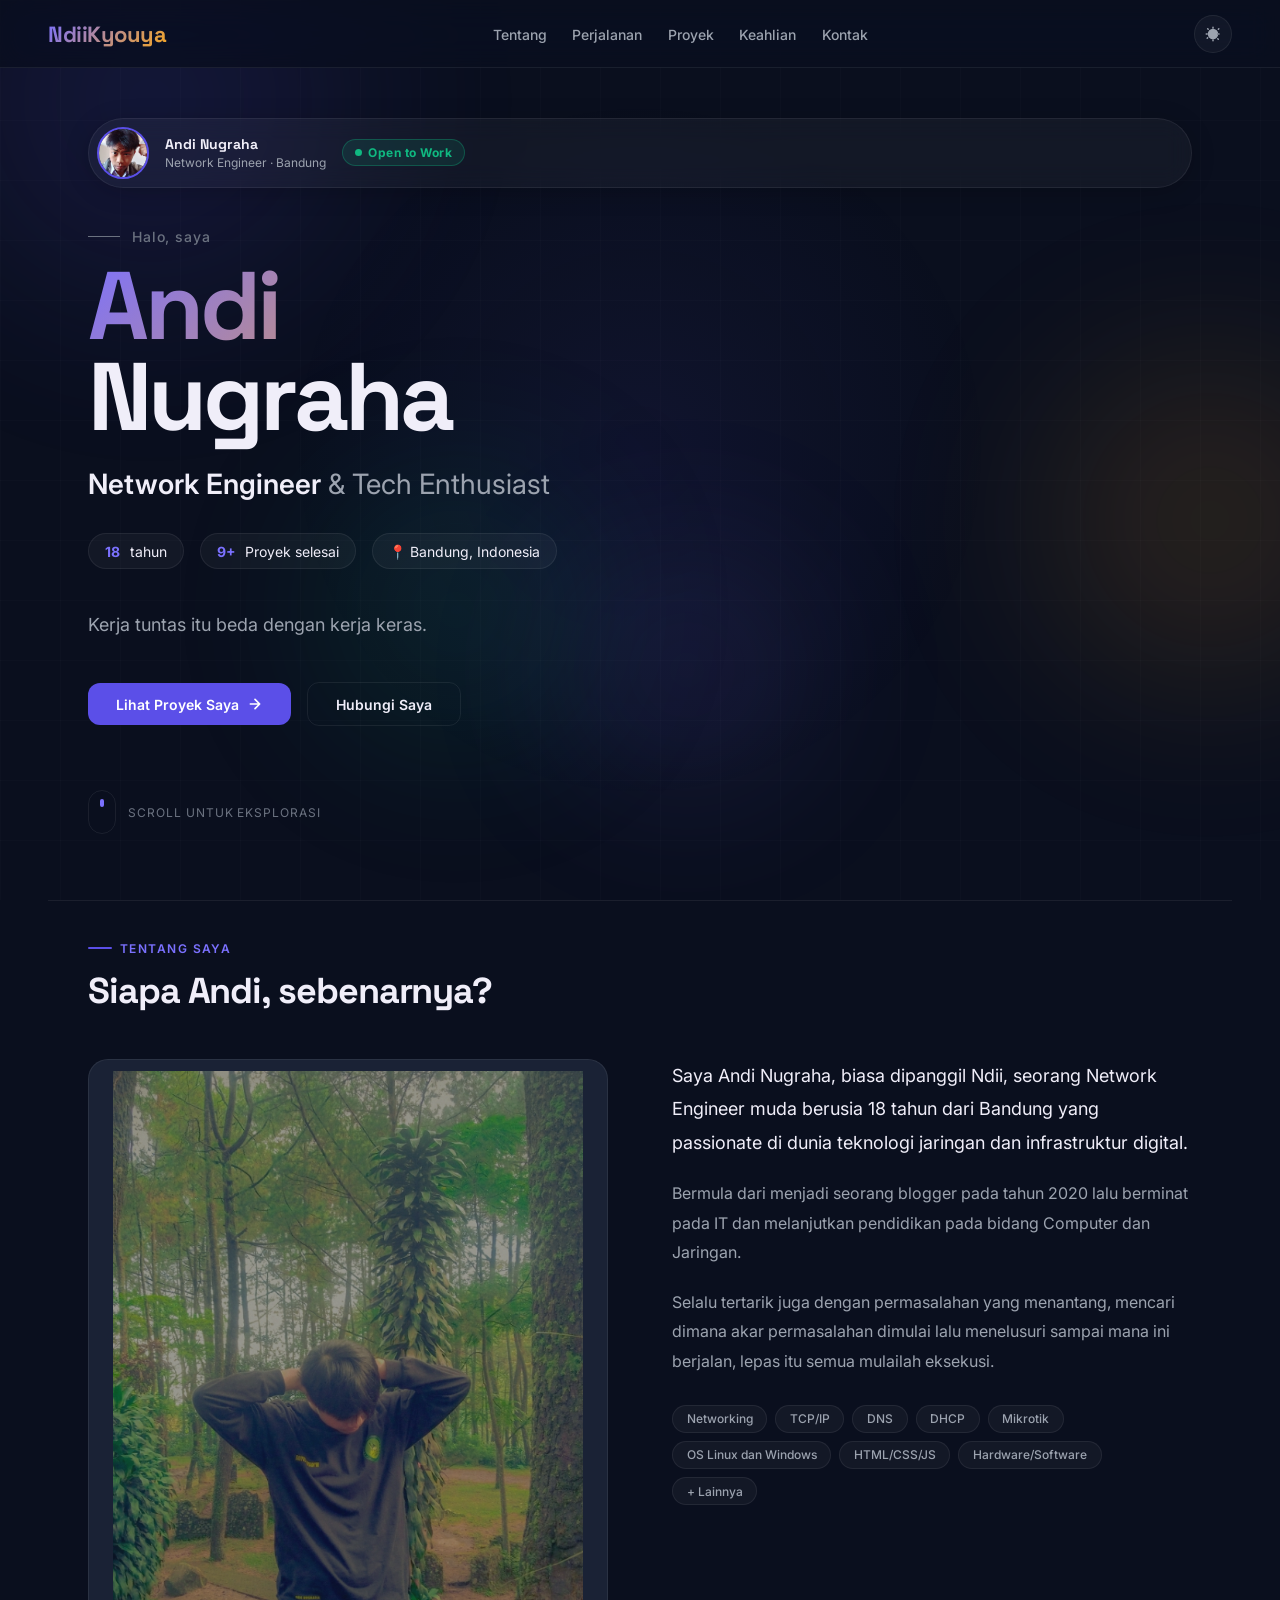
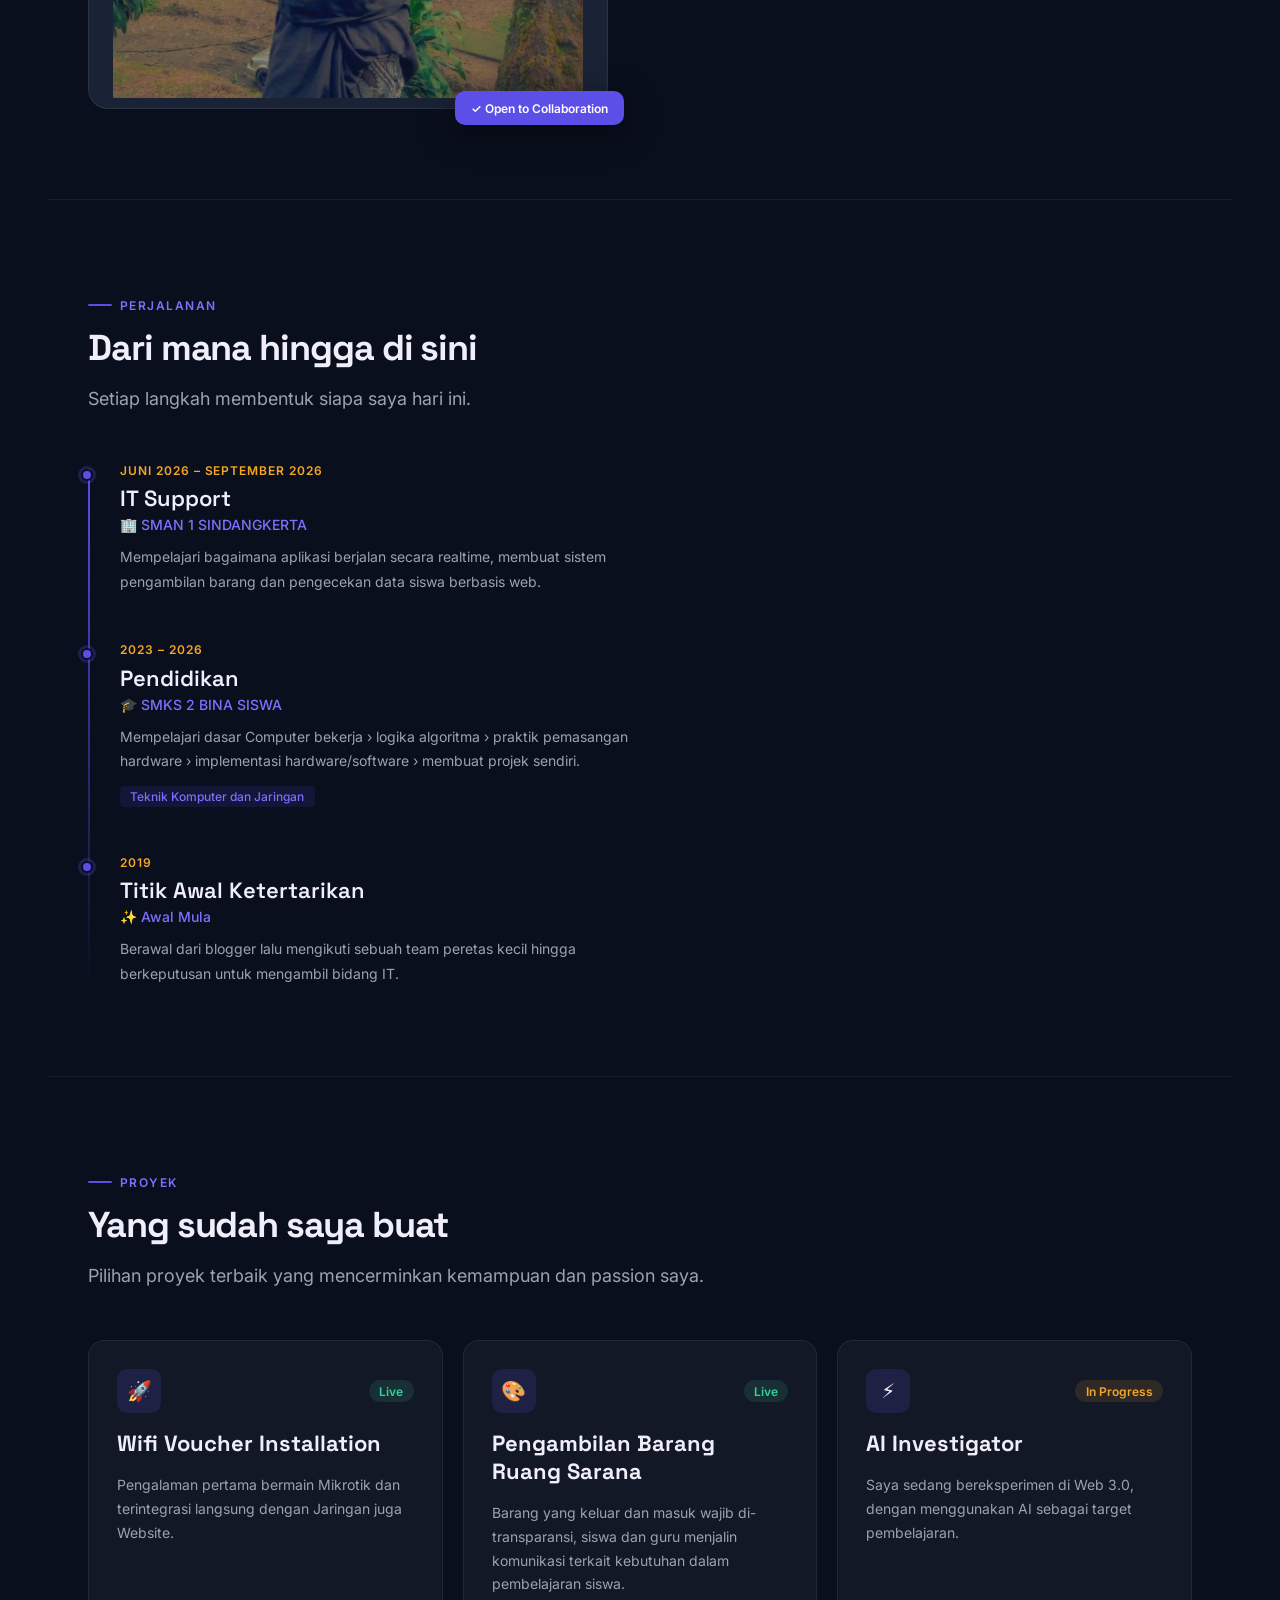
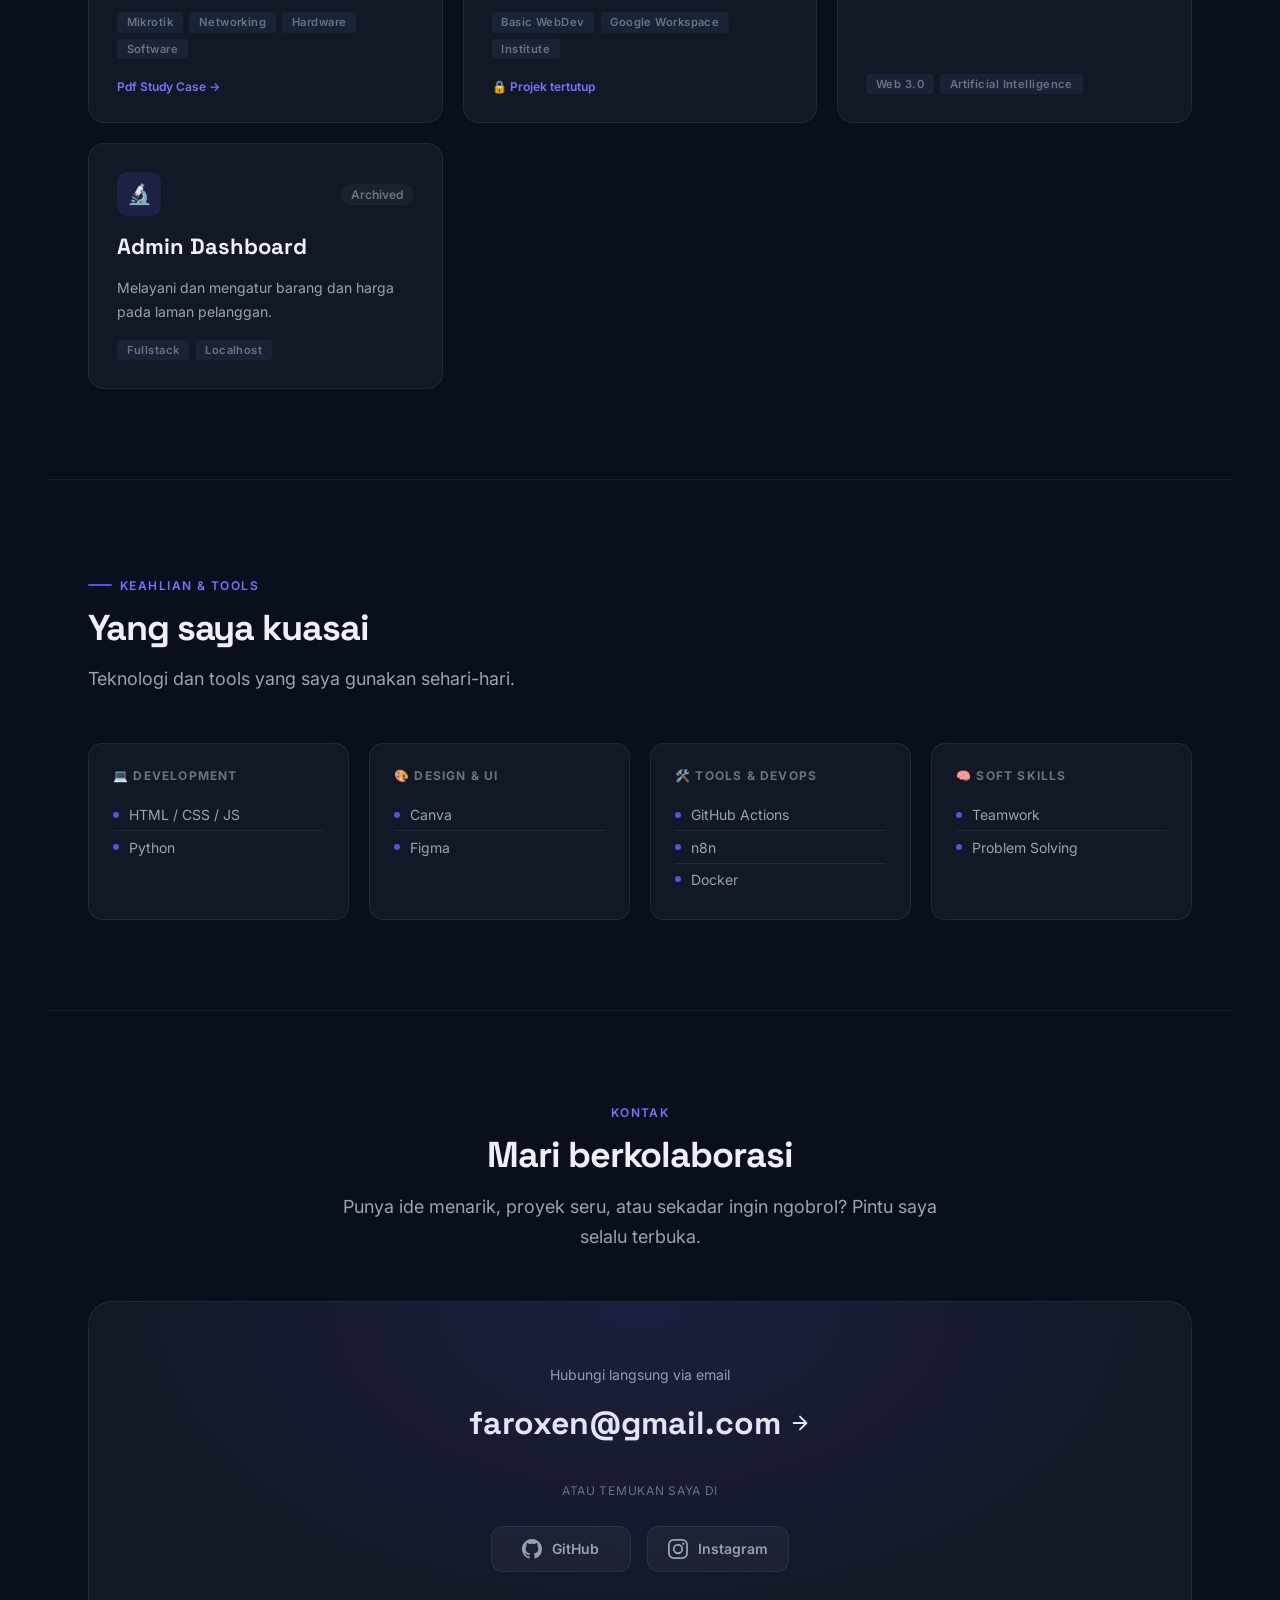
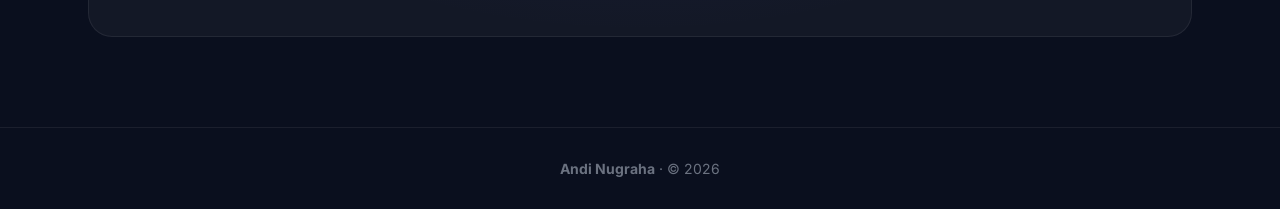
==== commit 8c09254f: "Update index.html" ====
--- a/index.html
+++ b/index.html
@@ -776,7 +776,8 @@
             <span class="stack-chip">Software</span>
           </div>
           <div class="project-links">
-            <span href="https://drive.google.com/file/d/1MenW5FIgBW9N0kGj4w3RUC7sWb0w-4FM/view?usp=drivesdk" class="project-link">Pdf Study Case</span>
+            <a href="https://drive.google.com/file/d/1MenW5FIgBW9N0kGj4w3RUC7sWb0w-4FM/view?usp=drivesdk">
+            <span class="project-link">Pdf Study Case -></span></a>
           </div>
         </div>
 
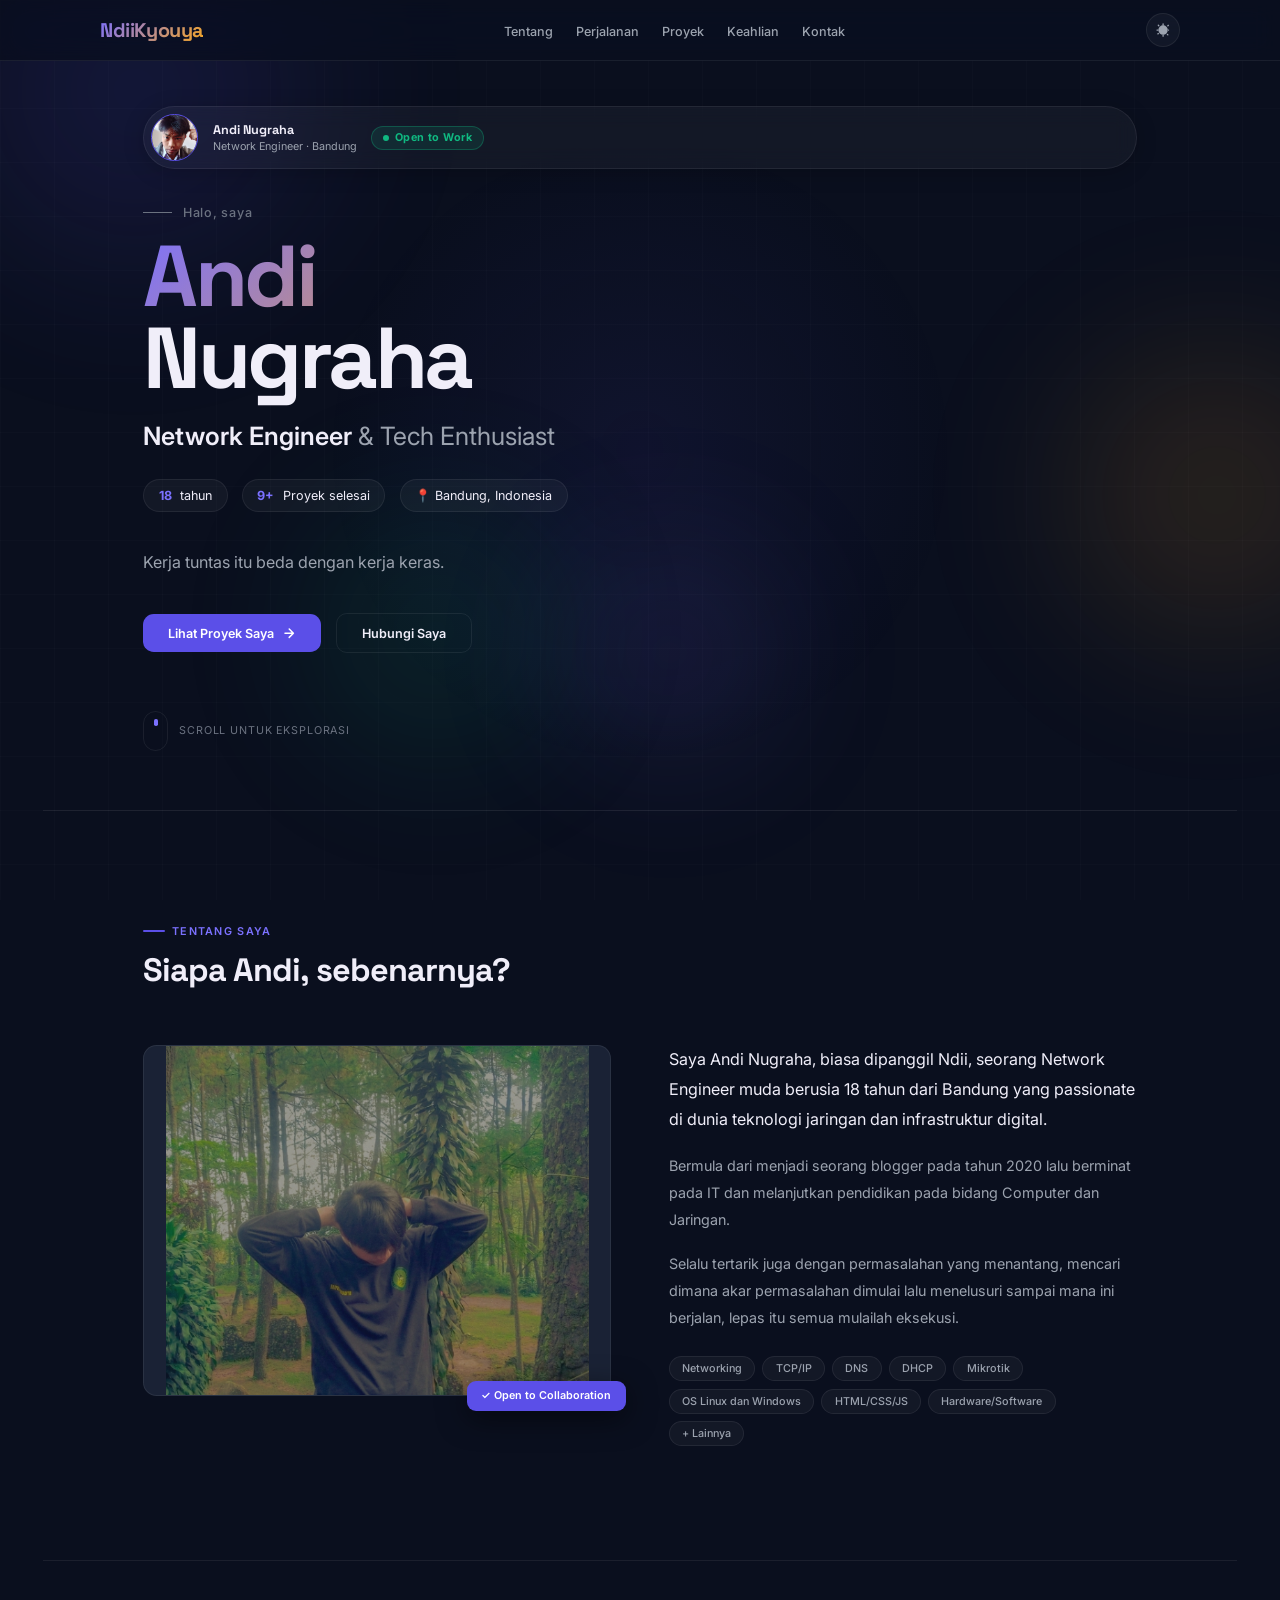
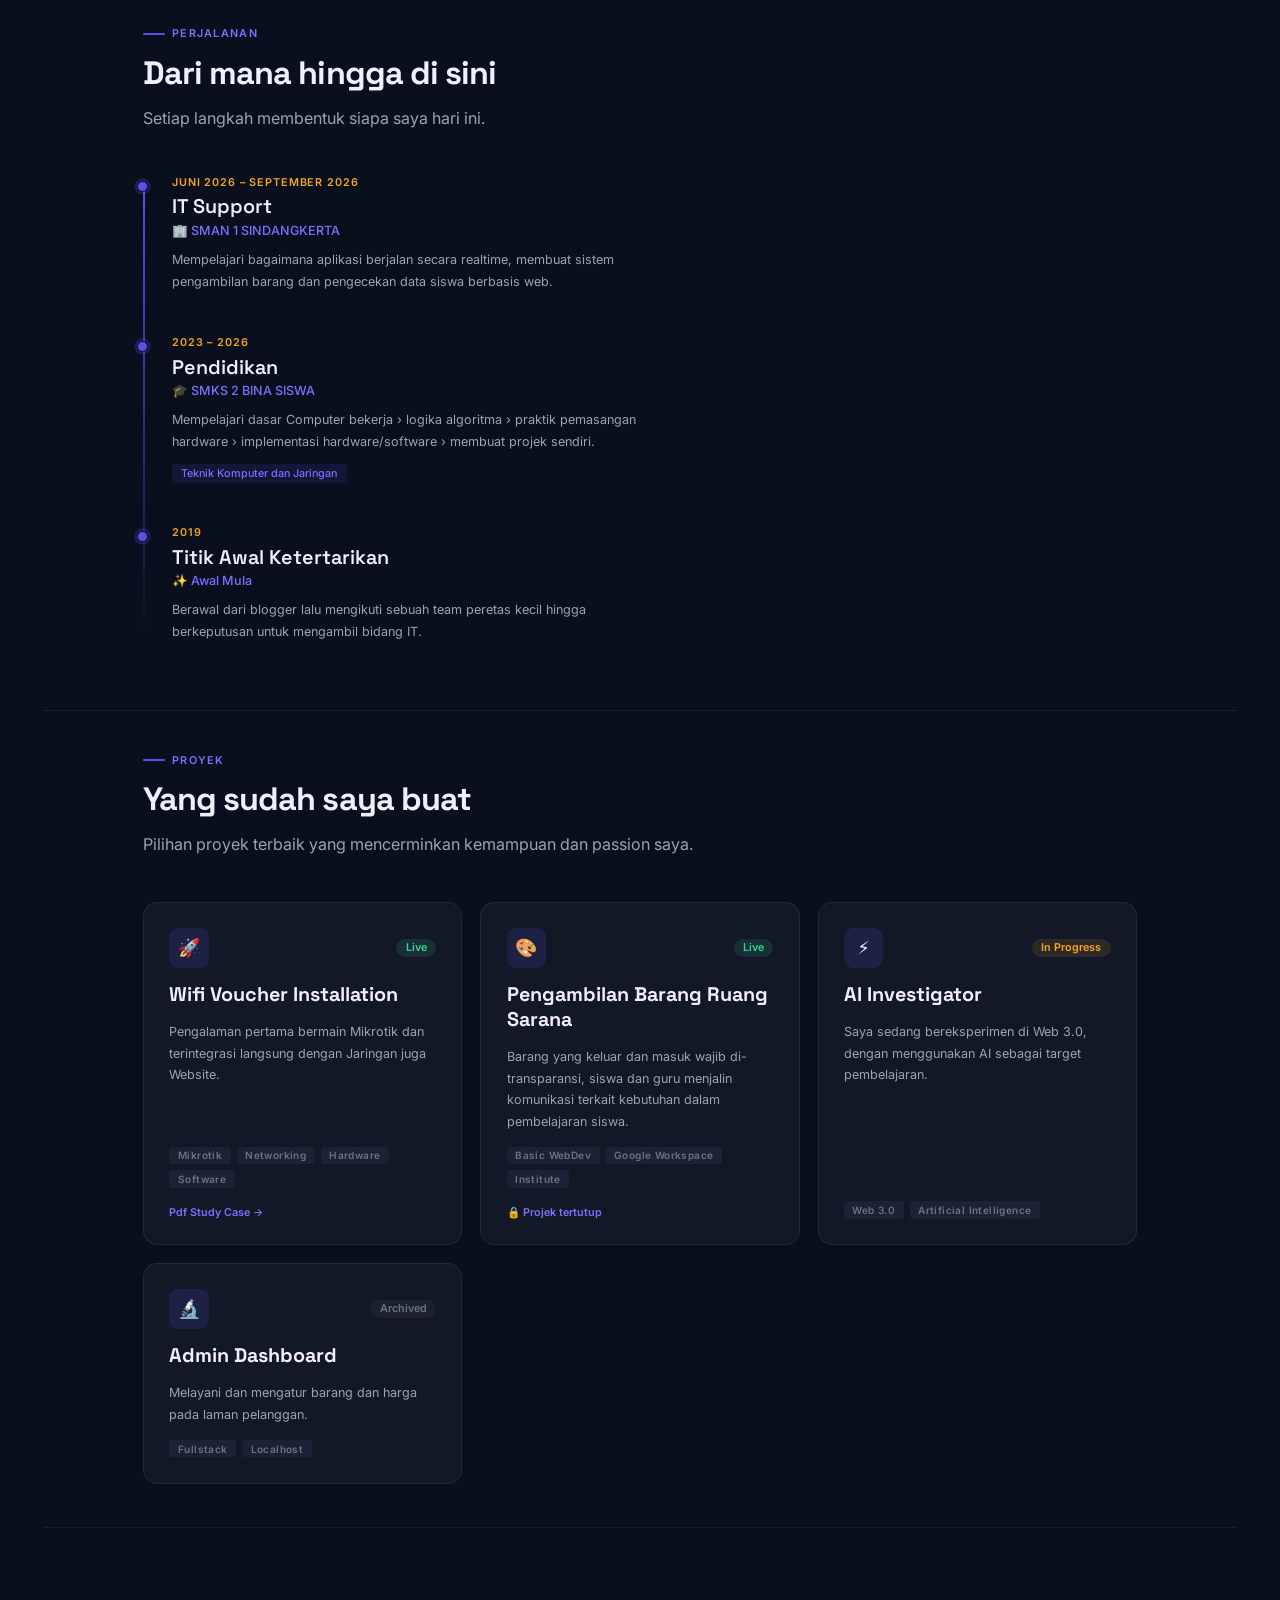
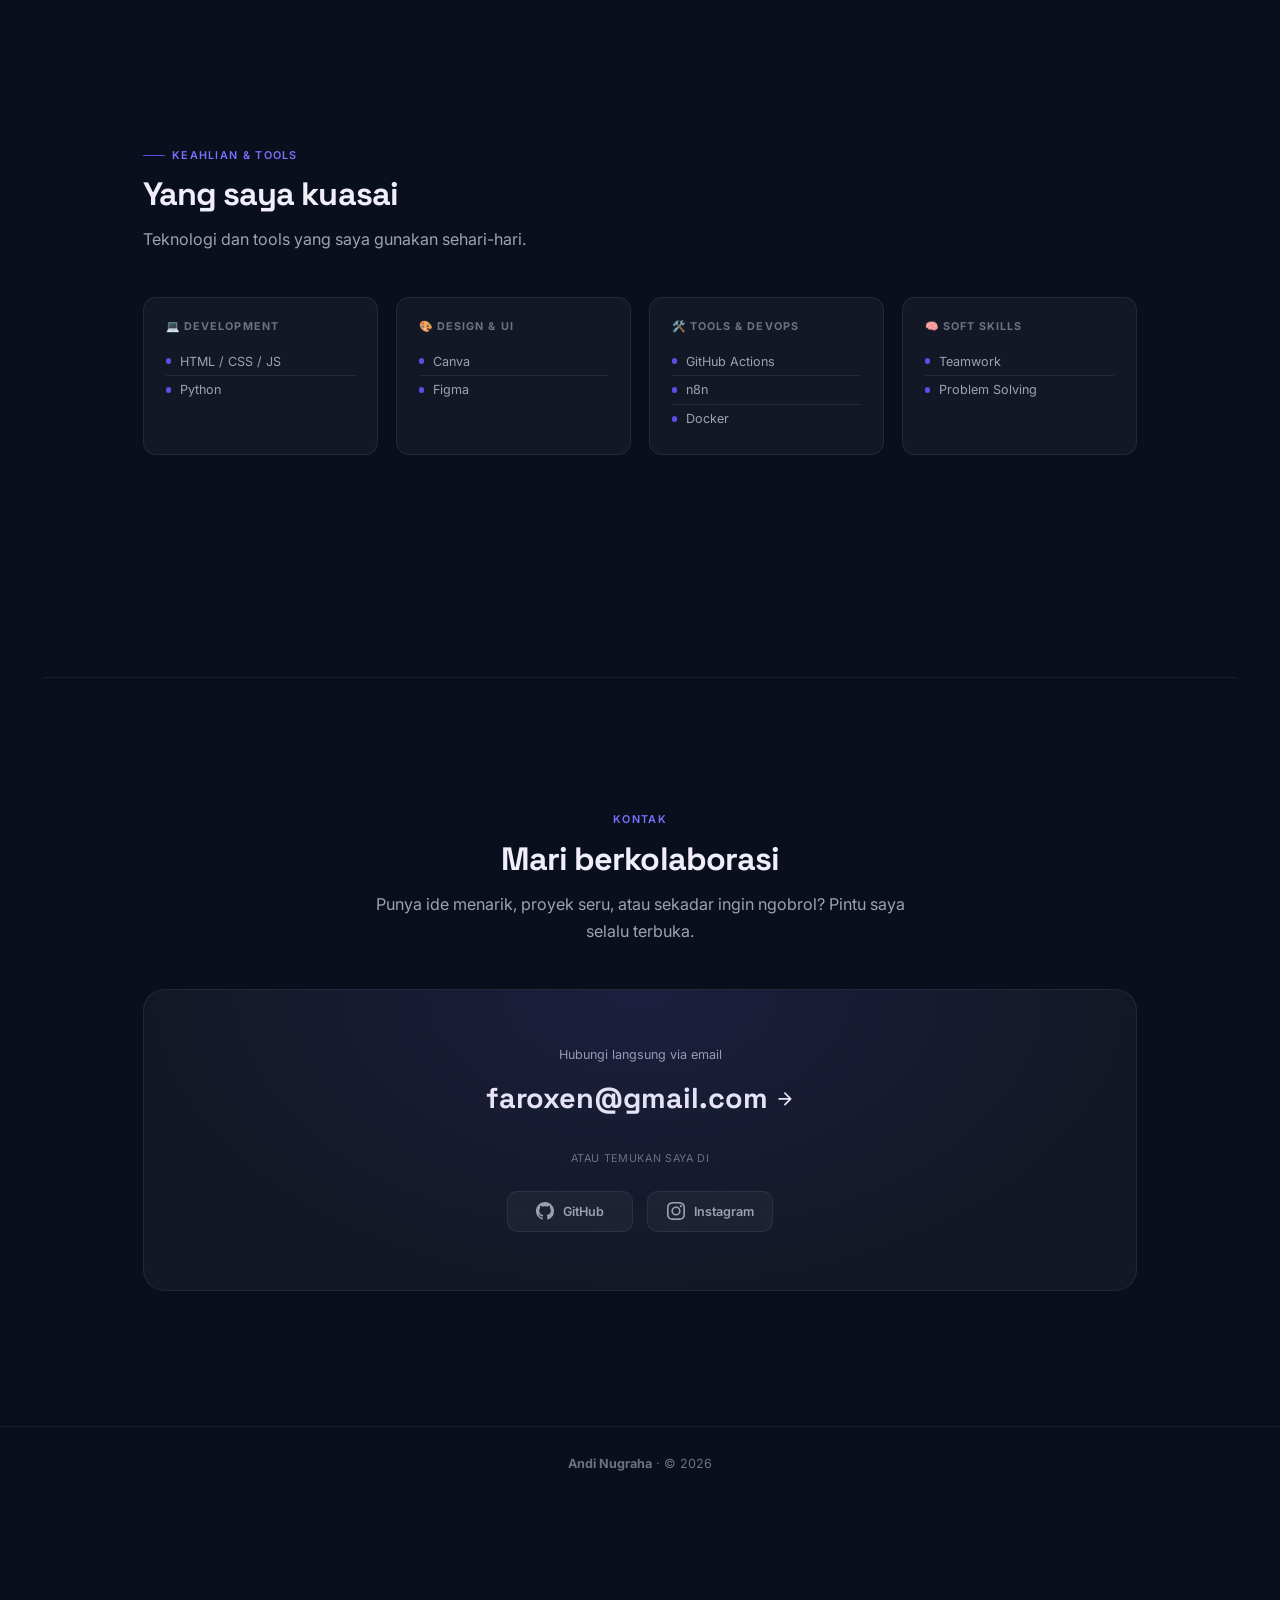
==== commit 63571ab2: "Add files via upload" ====
--- a/index.html
+++ b/index.html
@@ -7,593 +7,7 @@
   <link rel="preconnect" href="https://fonts.googleapis.com" />
   <link rel="preconnect" href="https://fonts.gstatic.com" crossorigin />
   <link href="https://fonts.googleapis.com/css2?family=Inter:wght@300;400;500;600;700&family=Space+Grotesk:wght@300;400;500;600;700&display=swap" rel="stylesheet" />
-  <style>
-    /* ─── TOKENS ─────────────────────────────────────────────── */
-    :root {
-      --indigo:   #5B4FE8;
-      --indigo-l: #7B71FF;
-      --amber:    #F5A623;
-      --green:    #10B981;
-      --radius:   12px;
-      --nav-h:    68px;
-      --ease:     cubic-bezier(.4,0,.2,1);
-      --fs-xs:  .75rem; --fs-sm: .875rem; --fs-base: 1rem;
-      --fs-lg:  1.125rem; --fs-xl: 1.375rem; --fs-2xl: 1.75rem;
-      --fs-3xl: 2.25rem; --fs-4xl: 3rem;
-      --fs-hero: clamp(2.8rem, 8vw, 6rem);
-    }
-    [data-theme="dark"] {
-      --bg:        #0A0F1E;
-      --bg2:       #111827;
-      --bg3:       #1a2235;
-      --border:    rgba(255,255,255,.07);
-      --text:      #F0EEF9;
-      --text-2:    #9CA3AF;
-      --text-3:    #6B7280;
-      --card-bg:   rgba(255,255,255,.04);
-      --card-hover:rgba(255,255,255,.07);
-      --nav-blur:  rgba(10,15,30,.85);
-      --shadow:    0 8px 32px rgba(0,0,0,.5);
-    }
-    [data-theme="light"] {
-      --bg:        #F7F5F2;
-      --bg2:       #FFFFFF;
-      --bg3:       #EDE9E4;
-      --border:    rgba(0,0,0,.08);
-      --text:      #0D1117;
-      --text-2:    #4B5563;
-      --text-3:    #9CA3AF;
-      --card-bg:   rgba(0,0,0,.03);
-      --card-hover:rgba(0,0,0,.06);
-      --nav-blur:  rgba(247,245,242,.88);
-      --shadow:    0 8px 32px rgba(0,0,0,.12);
-    }
-
-    /* ─── RESET ──────────────────────────────────────────────── */
-    *, *::before, *::after { box-sizing: border-box; margin: 0; padding: 0; }
-    html { scroll-behavior: smooth; font-size: 16px; }
-    body {
-      font-family: 'Inter', system-ui, sans-serif;
-      background: var(--bg);
-      color: var(--text);
-      transition: background .3s var(--ease), color .3s var(--ease);
-      overflow-x: hidden;
-      min-height: 100vh;
-    }
-    img { display: block; max-width: 100%; }
-    a { color: inherit; text-decoration: none; }
-    ul { list-style: none; }
-
-    /* ─── ANIMATED BACKGROUND ────────────────────────────────── */
-    #bg-canvas {
-      position: fixed;
-      inset: 0;
-      z-index: 0;
-      pointer-events: none;
-      overflow: hidden;
-    }
-    .orb {
-      position: absolute;
-      border-radius: 50%;
-      filter: blur(80px);
-      opacity: .18;
-      will-change: transform;
-    }
-    [data-theme="light"] .orb { opacity: .10; }
-
-    .orb-1 {
-      width: 600px; height: 600px;
-      background: radial-gradient(circle, #5B4FE8, transparent 70%);
-      top: -200px; left: -150px;
-      animation: orbFloat1 18s ease-in-out infinite;
-    }
-    .orb-2 {
-      width: 500px; height: 500px;
-      background: radial-gradient(circle, #F5A623, transparent 70%);
-      top: 30%; right: -180px;
-      animation: orbFloat2 22s ease-in-out infinite;
-    }
-    .orb-3 {
-      width: 400px; height: 400px;
-      background: radial-gradient(circle, #10B981, transparent 70%);
-      bottom: 10%; left: 20%;
-      animation: orbFloat3 26s ease-in-out infinite;
-    }
-    .orb-4 {
-      width: 350px; height: 350px;
-      background: radial-gradient(circle, #7B71FF, transparent 70%);
-      top: 55%; left: 40%;
-      animation: orbFloat4 20s ease-in-out infinite;
-    }
-
-    @keyframes orbFloat1 {
-      0%,100% { transform: translate(0,0) scale(1); }
-      33%     { transform: translate(80px, 60px) scale(1.1); }
-      66%     { transform: translate(-40px, 100px) scale(.95); }
-    }
-    @keyframes orbFloat2 {
-      0%,100% { transform: translate(0,0) scale(1); }
-      40%     { transform: translate(-100px, 80px) scale(1.08); }
-      70%     { transform: translate(40px, -60px) scale(.92); }
-    }
-    @keyframes orbFloat3 {
-      0%,100% { transform: translate(0,0) scale(1); }
-      30%     { transform: translate(60px, -80px) scale(1.05); }
-      65%     { transform: translate(-80px, 40px) scale(1.1); }
-    }
-    @keyframes orbFloat4 {
-      0%,100% { transform: translate(0,0) scale(1); }
-      45%     { transform: translate(-60px, -70px) scale(.9); }
-      80%     { transform: translate(90px, 50px) scale(1.12); }
-    }
-
-    /* Noise grid overlay */
-    #bg-canvas::after {
-      content: '';
-      position: absolute;
-      inset: 0;
-      background-image:
-        linear-gradient(rgba(255,255,255,.015) 1px, transparent 1px),
-        linear-gradient(90deg, rgba(255,255,255,.015) 1px, transparent 1px);
-      background-size: 60px 60px;
-    }
-    [data-theme="light"] #bg-canvas::after {
-      background-image:
-        linear-gradient(rgba(0,0,0,.025) 1px, transparent 1px),
-        linear-gradient(90deg, rgba(0,0,0,.025) 1px, transparent 1px);
-    }
-
-    /* ─── CURSOR GLOW ────────────────────────────────────────── */
-    #glow {
-      pointer-events: none;
-      position: fixed;
-      inset: 0;
-      z-index: 1;
-      background: radial-gradient(500px circle at var(--mx,50%) var(--my,50%),
-        rgba(91,79,232,.08) 0%, transparent 70%);
-    }
-    [data-theme="light"] #glow { opacity: .5; }
-
-    /* ─── NAVBAR ─────────────────────────────────────────────── */
-    nav {
-      position: fixed;
-      top: 0; left: 0; right: 0;
-      z-index: 100;
-      height: var(--nav-h);
-      display: flex;
-      align-items: center;
-      padding: 0 clamp(1rem, 4vw, 3rem);
-      background: var(--nav-blur);
-      backdrop-filter: blur(16px) saturate(180%);
-      -webkit-backdrop-filter: blur(16px) saturate(180%);
-      border-bottom: 1px solid var(--border);
-      transition: background .3s var(--ease);
-    }
-    .nav-inner {
-      width: 100%; max-width: 1200px; margin: 0 auto;
-      display: flex; align-items: center; justify-content: space-between; gap: 1rem;
-    }
-    .nav-logo {
-      font-family: 'Space Grotesk', sans-serif;
-      font-weight: 700; font-size: var(--fs-xl); letter-spacing: -.02em;
-      background: linear-gradient(135deg, var(--indigo-l), var(--amber));
-      -webkit-background-clip: text; -webkit-text-fill-color: transparent;
-      background-clip: text; white-space: nowrap;
-    }
-    .nav-links { display: flex; align-items: center; gap: clamp(.5rem, 2vw, 2rem); }
-    .nav-links a {
-      font-size: var(--fs-sm); font-weight: 500; color: var(--text-2);
-      transition: color .2s; position: relative; padding: .25rem 0;
-    }
-    .nav-links a::after {
-      content: ''; position: absolute; bottom: -2px; left: 0;
-      width: 0; height: 2px; background: var(--indigo); border-radius: 2px;
-      transition: width .25s var(--ease);
-    }
-    .nav-links a:hover { color: var(--text); }
-    .nav-links a:hover::after { width: 100%; }
-    .nav-right { display: flex; align-items: center; gap: .75rem; }
-
-    .theme-btn {
-      width: 38px; height: 38px; border: 1px solid var(--border);
-      border-radius: 50%; background: var(--card-bg); cursor: pointer;
-      display: grid; place-items: center;
-      transition: background .2s, transform .2s; flex-shrink: 0;
-    }
-    .theme-btn:hover { background: var(--card-hover); transform: rotate(20deg); }
-    .theme-btn svg { width: 18px; height: 18px; fill: var(--text-2); }
-
-    .hamburger {
-      display: none; flex-direction: column; gap: 5px;
-      width: 38px; height: 38px; border: 1px solid var(--border);
-      border-radius: 8px; background: var(--card-bg); cursor: pointer;
-      align-items: center; justify-content: center; flex-shrink: 0;
-    }
-    .hamburger span {
-      display: block; width: 18px; height: 2px; background: var(--text-2);
-      border-radius: 2px; transition: transform .3s var(--ease), opacity .3s;
-    }
-    .hamburger.open span:nth-child(1) { transform: translateY(7px) rotate(45deg); }
-    .hamburger.open span:nth-child(2) { opacity: 0; }
-    .hamburger.open span:nth-child(3) { transform: translateY(-7px) rotate(-45deg); }
-
-    .mobile-menu {
-      display: none; position: fixed;
-      top: var(--nav-h); left: 0; right: 0;
-      background: var(--nav-blur);
-      backdrop-filter: blur(16px) saturate(180%);
-      -webkit-backdrop-filter: blur(16px) saturate(180%);
-      border-bottom: 1px solid var(--border); padding: 1rem 0;
-      z-index: 99; flex-direction: column; gap: .25rem;
-      transform: translateY(-10px); opacity: 0; pointer-events: none;
-      transition: transform .3s var(--ease), opacity .3s var(--ease);
-    }
-    .mobile-menu.open { opacity: 1; transform: translateY(0); pointer-events: auto; }
-    .mobile-menu a {
-      display: block; padding: .75rem clamp(1rem, 4vw, 3rem);
-      font-size: var(--fs-base); font-weight: 500; color: var(--text-2);
-      transition: color .2s, background .2s;
-    }
-    .mobile-menu a:hover { color: var(--text); background: var(--card-bg); }
-
-    @media (max-width: 720px) {
-      .nav-links { display: none; }
-      .hamburger { display: flex; }
-      .mobile-menu { display: flex; }
-    }
-
-    /* ─── LAYOUT ─────────────────────────────────────────────── */
-    main { position: relative; z-index: 2; }
-    section {
-      max-width: 1200px; margin: 0 auto;
-      padding: clamp(4rem,10vh,7rem) clamp(1.25rem, 4vw, 3rem);
-    }
-    .section-label {
-      display: inline-flex; align-items: center; gap: .5rem;
-      font-size: var(--fs-xs); font-weight: 600; letter-spacing: .12em;
-      text-transform: uppercase; color: var(--indigo-l); margin-bottom: 1rem;
-    }
-    .section-label::before {
-      content: ''; display: block; width: 24px; height: 2px;
-      background: var(--indigo); border-radius: 2px;
-    }
-    .section-title {
-      font-family: 'Space Grotesk', sans-serif; font-size: var(--fs-3xl);
-      font-weight: 700; letter-spacing: -.03em; line-height: 1.1; margin-bottom: 1rem;
-    }
-    .section-sub { font-size: var(--fs-lg); color: var(--text-2); max-width: 56ch; line-height: 1.7; }
-    hr.section-rule { border: none; border-top: 1px solid var(--border); margin: 0 clamp(1.25rem, 4vw, 3rem); }
-
-    /* ─── HERO ───────────────────────────────────────────────── */
-    #hero {
-      min-height: 100vh;
-      display: flex; flex-direction: column; justify-content: center;
-      padding-top: calc(var(--nav-h) + 3rem); padding-bottom: 4rem;
-      position: relative;
-    }
-
-    /* ── PROFILE CARD ──── */
-    .profile-card {
-      display: inline-flex;
-      align-items: center;
-      gap: 1rem;
-      background: var(--card-bg);
-      border: 1px solid var(--border);
-      border-radius: 100px;
-      padding: .5rem 1.25rem .5rem .5rem;
-      margin-bottom: 2.5rem;
-      backdrop-filter: blur(12px);
-      -webkit-backdrop-filter: blur(12px);
-      box-shadow: 0 4px 24px rgba(0,0,0,.2);
-      animation: cardEntrance .8s var(--ease) both;
-      position: relative;
-      overflow: visible;
-    }
-    @keyframes cardEntrance {
-      from { opacity: 0; transform: translateY(-16px); }
-      to   { opacity: 1; transform: translateY(0); }
-    }
-
-    .profile-avatar {
-      width: 52px; height: 52px;
-      border-radius: 50%;
-      border: 2px solid var(--indigo);
-      background: var(--bg3);
-      flex-shrink: 0;
-      overflow: hidden;
-    }
-    .profile-avatar img {
-      width: 100%; height: 100%; object-fit: cover;
-    }
-    .avatar-placeholder {
-      width: 100%; height: 100%;
-      display: grid; place-items: center;
-      color: var(--text-3);
-      font-size: 1.4rem;
-    }
-
-    .profile-info { display: flex; flex-direction: column; gap: .15rem; }
-    .profile-name {
-      font-family: 'Space Grotesk', sans-serif;
-      font-size: var(--fs-sm); font-weight: 700; color: var(--text);
-    }
-    .profile-role { font-size: var(--fs-xs); color: var(--text-2); }
-
-    /* Open to Work badge */
-    .otw-badge {
-      display: flex; align-items: center; gap: .4rem;
-      background: rgba(16,185,129,.12);
-      border: 1px solid rgba(16,185,129,.3);
-      color: #10B981;
-      font-size: var(--fs-xs); font-weight: 700;
-      padding: .3rem .75rem;
-      border-radius: 100px;
-      letter-spacing: .04em;
-      flex-shrink: 0;
-      animation: pulse-green 2.5s ease-in-out infinite;
-    }
-    .otw-badge::before {
-      content: '';
-      width: 7px; height: 7px;
-      border-radius: 50%;
-      background: #10B981;
-      animation: blink 1.4s ease-in-out infinite;
-      flex-shrink: 0;
-    }
-    @keyframes blink {
-      0%,100% { opacity: 1; transform: scale(1); }
-      50%      { opacity: .4; transform: scale(.7); }
-    }
-    @keyframes pulse-green {
-      0%,100% { box-shadow: 0 0 0 0 rgba(16,185,129,.3); }
-      50%      { box-shadow: 0 0 0 5px rgba(16,185,129,0); }
-    }
-
-    /* hero text */
-    .hero-eyebrow {
-      font-size: var(--fs-sm); font-weight: 500; color: var(--text-3);
-      letter-spacing: .06em; margin-bottom: 1rem;
-      display: flex; align-items: center; gap: .75rem;
-      animation: fadeUp .7s .1s var(--ease) both;
-    }
-    .hero-eyebrow::before {
-      content: ''; width: 32px; height: 1px; background: var(--text-3);
-    }
-    .hero-name {
-      font-family: 'Space Grotesk', sans-serif;
-      font-size: var(--fs-hero); font-weight: 700;
-      letter-spacing: -.04em; line-height: .95; margin-bottom: .5rem;
-      animation: fadeUp .7s .2s var(--ease) both;
-    }
-    .hero-name .gradient-text {
-      background: linear-gradient(135deg, var(--indigo-l) 0%, var(--amber) 100%);
-      -webkit-background-clip: text; -webkit-text-fill-color: transparent;
-      background-clip: text; background-size: 200% 200%;
-      animation: gradShift 6s ease infinite;
-    }
-    @keyframes gradShift {
-      0%,100% { background-position: 0% 50%; }
-      50%      { background-position: 100% 50%; }
-    }
-    .hero-role {
-      font-size: clamp(1.1rem, 3vw, 1.75rem); color: var(--text-2);
-      font-weight: 400; margin-top: 1rem; margin-bottom: 2rem;
-      animation: fadeUp .7s .3s var(--ease) both;
-    }
-    .hero-role strong { color: var(--text); font-weight: 600; }
-    .hero-desc {
-      max-width: 52ch; color: var(--text-2); line-height: 1.8;
-      font-size: var(--fs-lg); margin-bottom: 2.5rem;
-      animation: fadeUp .7s .4s var(--ease) both;
-    }
-    .hero-stats {
-      display: flex; flex-wrap: wrap; gap: 1rem; margin-bottom: 2.5rem;
-      animation: fadeUp .7s .35s var(--ease) both;
-    }
-    .stat-pill {
-      display: flex; align-items: center; gap: .6rem;
-      padding: .55rem 1rem; border: 1px solid var(--border);
-      border-radius: 100px; font-size: var(--fs-sm); background: var(--card-bg);
-    }
-    .stat-pill strong { color: var(--indigo-l); font-weight: 700; }
-    .hero-cta {
-      display: flex; flex-wrap: wrap; gap: 1rem; align-items: center;
-      animation: fadeUp .7s .5s var(--ease) both;
-    }
-    .btn-primary {
-      display: inline-flex; align-items: center; gap: .5rem;
-      padding: .8rem 1.75rem; background: var(--indigo); color: #fff;
-      font-size: var(--fs-sm); font-weight: 600; border-radius: var(--radius);
-      transition: background .2s, transform .2s, box-shadow .2s; border: none; cursor: pointer;
-    }
-    .btn-primary:hover { background: var(--indigo-l); transform: translateY(-2px); box-shadow: 0 8px 24px rgba(91,79,232,.4); }
-    .btn-ghost {
-      display: inline-flex; align-items: center; gap: .5rem;
-      padding: .8rem 1.75rem; border: 1px solid var(--border);
-      background: transparent; color: var(--text);
-      font-size: var(--fs-sm); font-weight: 600; border-radius: var(--radius);
-      transition: background .2s, transform .2s, border-color .2s; cursor: pointer;
-    }
-    .btn-ghost:hover { background: var(--card-hover); border-color: var(--indigo); transform: translateY(-2px); }
-
-    .hero-scroll {
-      margin-top: 4rem; display: flex; align-items: center; gap: .75rem;
-      color: var(--text-3); font-size: var(--fs-xs); letter-spacing: .08em;
-      text-transform: uppercase; animation: float 3s ease-in-out infinite;
-    }
-    .scroll-dot {
-      width: 28px; height: 44px; border: 1.5px solid var(--border);
-      border-radius: 14px; display: grid; place-items: start center; padding-top: 8px;
-    }
-    .scroll-dot::after {
-      content: ''; width: 4px; height: 8px; background: var(--indigo-l);
-      border-radius: 2px; animation: scrollDown 2s ease-in-out infinite;
-    }
-    @keyframes scrollDown {
-      0%   { opacity: 1; transform: translateY(0); }
-      100% { opacity: 0; transform: translateY(12px); }
-    }
-    @keyframes float {
-      0%,100% { transform: translateY(0); }
-      50%     { transform: translateY(-4px); }
-    }
-    @keyframes fadeUp {
-      from { opacity: 0; transform: translateY(20px); }
-      to   { opacity: 1; transform: translateY(0); }
-    }
-
-    /* ─── ABOUT ──────────────────────────────────────────────── */
-    #about { padding-top: 2rem; }
-    .about-grid {
-      display: grid; grid-template-columns: 1fr 1fr;
-      gap: 4rem; align-items: start; margin-top: 3rem;
-    }
-    @media (max-width: 800px) { .about-grid { grid-template-columns: 1fr; gap: 2.5rem; } }
-    .about-photo-wrap { position: relative; }
-    .photo-placeholder {
-      aspect-ratio: 4/5; border-radius: 20px; background: var(--bg3);
-      border: 1px solid var(--border); display: flex; flex-direction: column;
-      align-items: center; justify-content: center; gap: 1rem;
-      color: var(--text-3); overflow: hidden; position: relative;
-    }
-    .photo-placeholder img.profile-img {
-      position: absolute; inset: 0; width: 100%; height: 100%;
-      object-fit: cover; border-radius: 20px;
-    }
-    .photo-placeholder-hint {
-      font-size: var(--fs-sm); color: var(--text-3); text-align: center; padding: 0 1.5rem; opacity: .6;
-    }
-    .photo-badge {
-      position: absolute; bottom: -1rem; right: -1rem;
-      background: var(--indigo); color: #fff;
-      padding: .6rem 1rem; border-radius: 10px;
-      font-size: var(--fs-xs); font-weight: 600; box-shadow: var(--shadow);
-    }
-    .about-text p {
-      color: var(--text-2); line-height: 1.85; margin-bottom: 1.25rem; font-size: var(--fs-base);
-    }
-    .about-text p:first-of-type { font-size: var(--fs-lg); color: var(--text); }
-    .skill-tags { display: flex; flex-wrap: wrap; gap: .5rem; margin-top: 1.75rem; }
-    .tag {
-      padding: .35rem .85rem; border: 1px solid var(--border); border-radius: 100px;
-      font-size: var(--fs-xs); font-weight: 500; color: var(--text-2);
-      background: var(--card-bg); transition: border-color .2s, color .2s, background .2s;
-    }
-    .tag:hover { border-color: var(--indigo); color: var(--indigo-l); background: rgba(91,79,232,.08); }
-
-    /* ─── JOURNEY ────────────────────────────────────────────── */
-    #journey .timeline { margin-top: 3rem; position: relative; padding-left: 2rem; }
-    .timeline::before {
-      content: ''; position: absolute; left: 0; top: 6px; bottom: 0;
-      width: 2px; background: linear-gradient(to bottom, var(--indigo), transparent); border-radius: 2px;
-    }
-    .tl-item { position: relative; padding-bottom: 3rem; }
-    .tl-item:last-child { padding-bottom: 0; }
-    .tl-dot {
-      position: absolute; left: -2.45rem; top: 6px;
-      width: 12px; height: 12px; border-radius: 50%;
-      background: var(--indigo); border: 2px solid var(--bg);
-      box-shadow: 0 0 0 3px rgba(91,79,232,.25);
-    }
-    .tl-period { font-size: var(--fs-xs); font-weight: 600; letter-spacing: .08em; text-transform: uppercase; color: var(--amber); margin-bottom: .4rem; }
-    .tl-title { font-family: 'Space Grotesk', sans-serif; font-size: var(--fs-xl); font-weight: 600; margin-bottom: .25rem; }
-    .tl-place { font-size: var(--fs-sm); color: var(--indigo-l); font-weight: 500; margin-bottom: .75rem; }
-    .tl-desc { color: var(--text-2); line-height: 1.75; font-size: var(--fs-sm); max-width: 60ch; }
-    .tl-tags { display: flex; flex-wrap: wrap; gap: .4rem; margin-top: .75rem; }
-    .tl-tag { padding: .2rem .65rem; border-radius: 4px; background: rgba(91,79,232,.12); color: var(--indigo-l); font-size: var(--fs-xs); font-weight: 500; }
-
-    /* ─── PROJECTS ───────────────────────────────────────────── */
-    #projects .project-grid {
-      display: grid; grid-template-columns: repeat(auto-fill, minmax(300px, 1fr));
-      gap: 1.25rem; margin-top: 3rem;
-    }
-    @media (max-width: 480px) { #projects .project-grid { grid-template-columns: 1fr; } }
-    .project-card {
-      background: var(--card-bg); border: 1px solid var(--border); border-radius: 16px;
-      padding: 1.75rem; transition: background .25s, border-color .25s, transform .25s, box-shadow .25s;
-      display: flex; flex-direction: column; gap: 1rem; position: relative; overflow: hidden;
-    }
-    .project-card::before {
-      content: ''; position: absolute; top: 0; left: 0; right: 0; height: 2px;
-      background: linear-gradient(90deg, var(--indigo), var(--amber)); opacity: 0; transition: opacity .3s;
-    }
-    .project-card:hover { background: var(--card-hover); border-color: rgba(91,79,232,.35); transform: translateY(-4px); box-shadow: var(--shadow); }
-    .project-card:hover::before { opacity: 1; }
-    .project-icon { width: 44px; height: 44px; border-radius: 10px; background: rgba(91,79,232,.15); display: grid; place-items: center; font-size: 1.25rem; }
-    .project-meta { display: flex; align-items: center; justify-content: space-between; }
-    .project-status { font-size: var(--fs-xs); font-weight: 600; padding: .2rem .65rem; border-radius: 100px; }
-    .status-live     { background: rgba(52,211,153,.12); color: #34D399; }
-    .status-wip      { background: rgba(245,166,35,.12); color: var(--amber); }
-    .status-archived { background: var(--card-bg); color: var(--text-3); }
-    .project-title { font-family: 'Space Grotesk', sans-serif; font-size: var(--fs-xl); font-weight: 700; }
-    .project-desc { color: var(--text-2); font-size: var(--fs-sm); line-height: 1.7; flex: 1; }
-    .project-stack { display: flex; flex-wrap: wrap; gap: .4rem; }
-    .stack-chip { padding: .2rem .6rem; border-radius: 4px; font-size: .7rem; font-weight: 600; letter-spacing: .04em; background: var(--bg3); color: var(--text-3); }
-    .project-links { display: flex; gap: .75rem; margin-top: .25rem; }
-    .project-link { font-size: var(--fs-xs); font-weight: 600; color: var(--indigo-l); display: flex; align-items: center; gap: .3rem; transition: color .2s, gap .2s; }
-    .project-link:hover { color: var(--amber); gap: .5rem; }
-
-    /* ─── SKILLS ─────────────────────────────────────────────── */
-    #skills .skills-cols { display: grid; grid-template-columns: repeat(auto-fill, minmax(220px, 1fr)); gap: 1.25rem; margin-top: 3rem; }
-    .skill-group { background: var(--card-bg); border: 1px solid var(--border); border-radius: 14px; padding: 1.5rem; }
-    .skill-group-title { font-size: var(--fs-xs); font-weight: 700; letter-spacing: .1em; text-transform: uppercase; color: var(--text-3); margin-bottom: 1rem; }
-    .skill-item { display: flex; align-items: center; gap: .6rem; padding: .45rem 0; border-bottom: 1px solid var(--border); font-size: var(--fs-sm); color: var(--text-2); }
-    .skill-item:last-child { border-bottom: none; }
-    .skill-dot { width: 6px; height: 6px; border-radius: 50%; background: var(--indigo); flex-shrink: 0; }
-
-    /* ─── CONTACT ────────────────────────────────────────────── */
-    #contact { text-align: center; }
-    #contact .section-label { justify-content: center; }
-    #contact .section-label::before { display: none; }
-    .contact-card {
-      margin-top: 3rem; background: var(--card-bg); border: 1px solid var(--border);
-      border-radius: 24px; padding: clamp(2rem, 6vw, 4rem); position: relative; overflow: hidden;
-    }
-    .contact-card::before {
-      content: ''; position: absolute; inset: 0;
-      background: radial-gradient(ellipse at 50% 0%, rgba(91,79,232,.12) 0%, transparent 70%);
-      pointer-events: none;
-    }
-    .contact-email {
-      font-family: 'Space Grotesk', sans-serif; font-size: clamp(1.25rem, 3vw, 2rem);
-      font-weight: 700; color: var(--text); display: inline-flex; align-items: center;
-      gap: .5rem; transition: color .2s; margin: 1.25rem 0 2.5rem;
-    }
-    .contact-email:hover { color: var(--indigo-l); }
-    .social-grid { display: flex; flex-wrap: wrap; justify-content: center; gap: 1rem; }
-    .social-link {
-      display: flex; align-items: center; gap: .65rem; padding: .75rem 1.25rem;
-      border: 1px solid var(--border); border-radius: 12px; background: var(--card-bg);
-      font-size: var(--fs-sm); font-weight: 600; color: var(--text-2);
-      transition: background .2s, border-color .2s, color .2s, transform .2s;
-      min-width: 140px; justify-content: center;
-    }
-    .social-link:hover { background: var(--card-hover); border-color: var(--indigo); color: var(--text); transform: translateY(-3px); }
-    .social-link svg { width: 20px; height: 20px; flex-shrink: 0; }
-
-    /* ─── FOOTER ─────────────────────────────────────────────── */
-    footer {
-      border-top: 1px solid var(--border); padding: 2rem clamp(1.25rem, 4vw, 3rem);
-      text-align: center; color: var(--text-3); font-size: var(--fs-sm);
-      position: relative; z-index: 2;
-    }
-
-    /* ─── SCROLL REVEAL ──────────────────────────────────────── */
-    .reveal { opacity: 0; transform: translateY(28px); transition: opacity .6s var(--ease), transform .6s var(--ease); }
-    .reveal.visible { opacity: 1; transform: none; }
-    @media (prefers-reduced-motion: reduce) { .reveal { opacity: 1; transform: none; } }
-
-body {
-  -webkit-user-select: none;  
-  -ms-user-select: none;      
-  user-select: none;          
-}
-
-/* Menyembunyikan pointer/menu unduh bawaan browser pada gambar */
-img {
-  pointer-events: none;
-}
-  </style>
+  <link rel="stylesheet" href="gaya.css" />
 </head>
 <body>
 
@@ -894,111 +308,6 @@
     <p><strong>Andi Nugraha</strong> · © 2026</p>
   </footer>
 
-  <script>
-    // ── THEME TOGGLE ──────────────────────────────────────────
-    const htmlEl = document.documentElement;
-    const btn    = document.getElementById('themeToggle');
-    const sun    = document.getElementById('iconSun');
-    const moon   = document.getElementById('iconMoon');
-
-    function applyTheme(t) {
-      htmlEl.setAttribute('data-theme', t);
-      sun.style.display  = t === 'dark' ? '' : 'none';
-      moon.style.display = t === 'dark' ? 'none' : '';
-      try { localStorage.setItem('theme', t); } catch {}
-    }
-    try { const s = localStorage.getItem('theme'); if (s) applyTheme(s); } catch {}
-    btn.addEventListener('click', () => applyTheme(htmlEl.getAttribute('data-theme') === 'dark' ? 'light' : 'dark'));
-
-    // ── HAMBURGER ─────────────────────────────────────────────
-    const ham  = document.getElementById('hamburger');
-    const menu = document.getElementById('mobileMenu');
-    ham.addEventListener('click', () => {
-      const open = ham.classList.toggle('open');
-      menu.classList.toggle('open', open);
-    });
-    menu.querySelectorAll('a').forEach(a => a.addEventListener('click', () => {
-      ham.classList.remove('open'); menu.classList.remove('open');
-    }));
-
-    // ── CURSOR GLOW ───────────────────────────────────────────
-    const glow = document.getElementById('glow');
-    document.addEventListener('mousemove', e => {
-      glow.style.setProperty('--mx', e.clientX + 'px');
-      glow.style.setProperty('--my', e.clientY + 'px');
-    });
-
-    // ── SCROLL REVEAL ─────────────────────────────────────────
-    const revObs = new IntersectionObserver((entries) => {
-      entries.forEach((e, i) => {
-        if (e.isIntersecting) {
-          setTimeout(() => e.target.classList.add('visible'), i * 80);
-          revObs.unobserve(e.target);
-        }
-      });
-    }, { threshold: 0.1 });
-    document.querySelectorAll('.reveal').forEach(el => revObs.observe(el));
-
-    // ── ACTIVE NAV ────────────────────────────────────────────
-    const navH = parseInt(getComputedStyle(htmlEl).getPropertyValue('--nav-h')) || 68;
-    const linkMap = {};
-    document.querySelectorAll('.nav-links a').forEach(a => { linkMap[a.getAttribute('href').slice(1)] = a; });
-    const secObs = new IntersectionObserver((entries) => {
-      entries.forEach(e => {
-        const a = linkMap[e.target.id];
-        if (a) a.style.color = e.isIntersecting ? 'var(--text)' : '';
-      });
-    }, { rootMargin: `-${navH}px 0px -60% 0px` });
-    document.querySelectorAll('section[id]').forEach(s => secObs.observe(s));
-  </script>
-  <script>
-  document.addEventListener('contextmenu', function (e) {
-    e.preventDefault();
-    alert("Maaf, fitur klik kanan dinonaktifkan demi keamanan konten.");
-  });
-
-  document.querySelectorAll('img').forEach(img => {
-    img.addEventListener('dragstart', function (e) {
-      e.preventDefault();
-    });
-  });
-
-  document.addEventListener('selectstart', function (e) {
-    e.preventDefault();
-  });
-  document.addEventListener('copy', function (e) {
-    e.preventDefault();
-  });
-    
-  document.addEventListener('keydown', function (e) {
-    if (e.key === "F12") {
-      e.preventDefault();
-    }
-    
-    if (e.ctrlKey && e.shiftKey && (e.key === 'I' || e.key === 'i' || e.key === 'J' || e.key === 'j' || e.key === 'C' || e.key === 'c')) {
-      e.preventDefault();
-    }
-    if (e.ctrlKey && (e.key === 'U' || e.key === 'u' || e.key === 'S' || e.key === 's' || e.key === 'P' || e.key === 'p')) {
-      e.preventDefault();
-    }
-
-    if (e.ctrlKey && (e.key === '+' || e.key === '-' || e.key === '=' || e.key === '0')) {
-      e.preventDefault();
-    }
-    
-    if (e.key === "PrintScreen" || (e.metaKey && e.shiftKey && (e.key === 'S' || e.key === 's'))) {
-      navigator.clipboard.writeText("");
-    }
-  });
-
-  document.addEventListener('gesturestart', function (e) {
-    e.preventDefault();
-  });
-  document.addEventListener('touchmove', function (e) {
-    if (e.scale !== undefined && e.scale !== 1) { 
-      e.preventDefault(); 
-    }
-  }, { passive: false });
-  </script>
+  <script src="aoa.js"></script>
 </body>
-</html>
+</html>
--- a/gaya.css
+++ b/gaya.css
@@ -0,0 +1,714 @@
+    /* ─── TOKENS ─────────────────────────────────────────────── */
+    :root {
+      --indigo:   #5B4FE8;
+      --indigo-l: #7B71FF;
+      --amber:    #F5A623;
+      --green:    #10B981;
+      --radius:   12px;
+      --nav-h:    68px;
+      --ease:     cubic-bezier(.4,0,.2,1);
+      --fs-xs:  .75rem; --fs-sm: .875rem; --fs-base: 1rem;
+      --fs-lg:  1.125rem; --fs-xl: 1.375rem; --fs-2xl: 1.75rem;
+      --fs-3xl: 2.25rem; --fs-4xl: 3rem;
+      --fs-hero: clamp(2.8rem, 8vw, 6rem);
+    }
+    [data-theme="dark"] {
+      --bg:        #0A0F1E;
+      --bg2:       #111827;
+      --bg3:       #1a2235;
+      --border:    rgba(255,255,255,.07);
+      --text:      #F0EEF9;
+      --text-2:    #9CA3AF;
+      --text-3:    #6B7280;
+      --card-bg:   rgba(255,255,255,.04);
+      --card-hover:rgba(255,255,255,.07);
+      --nav-blur:  rgba(10,15,30,.85);
+      --shadow:    0 8px 32px rgba(0,0,0,.5);
+    }
+    [data-theme="light"] {
+      --bg:        #F7F5F2;
+      --bg2:       #FFFFFF;
+      --bg3:       #EDE9E4;
+      --border:    rgba(0,0,0,.08);
+      --text:      #0D1117;
+      --text-2:    #4B5563;
+      --text-3:    #9CA3AF;
+      --card-bg:   rgba(0,0,0,.03);
+      --card-hover:rgba(0,0,0,.06);
+      --nav-blur:  rgba(247,245,242,.88);
+      --shadow:    0 8px 32px rgba(0,0,0,.12);
+    }
+
+    /* ─── RESET ──────────────────────────────────────────────── */
+    *, *::before, *::after { box-sizing: border-box; margin: 0; padding: 0; }
+    html { scroll-behavior: smooth; font-size: 16px; }
+    body {
+      font-family: 'Inter', system-ui, sans-serif;
+      background: var(--bg);
+      color: var(--text);
+      transition: background .3s var(--ease), color .3s var(--ease);
+      overflow-x: hidden;
+      min-height: 100vh;
+    }
+    img { display: block; max-width: 100%; }
+    a { color: inherit; text-decoration: none; }
+    ul { list-style: none; }
+
+    /* ─── ANIMATED BACKGROUND ────────────────────────────────── */
+    #bg-canvas {
+      position: fixed;
+      inset: 0;
+      z-index: 0;
+      pointer-events: none;
+      overflow: hidden;
+    }
+    .orb {
+      position: absolute;
+      border-radius: 50%;
+      filter: blur(80px);
+      opacity: .18;
+      will-change: transform;
+    }
+    [data-theme="light"] .orb { opacity: .10; }
+
+    .orb-1 {
+      width: 600px; height: 600px;
+      background: radial-gradient(circle, #5B4FE8, transparent 70%);
+      top: -200px; left: -150px;
+      animation: orbFloat1 18s ease-in-out infinite;
+    }
+    .orb-2 {
+      width: 500px; height: 500px;
+      background: radial-gradient(circle, #F5A623, transparent 70%);
+      top: 30%; right: -180px;
+      animation: orbFloat2 22s ease-in-out infinite;
+    }
+    .orb-3 {
+      width: 400px; height: 400px;
+      background: radial-gradient(circle, #10B981, transparent 70%);
+      bottom: 10%; left: 20%;
+      animation: orbFloat3 26s ease-in-out infinite;
+    }
+    .orb-4 {
+      width: 350px; height: 350px;
+      background: radial-gradient(circle, #7B71FF, transparent 70%);
+      top: 55%; left: 40%;
+      animation: orbFloat4 20s ease-in-out infinite;
+    }
+
+    @keyframes orbFloat1 {
+      0%,100% { transform: translate(0,0) scale(1); }
+      33%     { transform: translate(80px, 60px) scale(1.1); }
+      66%     { transform: translate(-40px, 100px) scale(.95); }
+    }
+    @keyframes orbFloat2 {
+      0%,100% { transform: translate(0,0) scale(1); }
+      40%     { transform: translate(-100px, 80px) scale(1.08); }
+      70%     { transform: translate(40px, -60px) scale(.92); }
+    }
+    @keyframes orbFloat3 {
+      0%,100% { transform: translate(0,0) scale(1); }
+      30%     { transform: translate(60px, -80px) scale(1.05); }
+      65%     { transform: translate(-80px, 40px) scale(1.1); }
+    }
+    @keyframes orbFloat4 {
+      0%,100% { transform: translate(0,0) scale(1); }
+      45%     { transform: translate(-60px, -70px) scale(.9); }
+      80%     { transform: translate(90px, 50px) scale(1.12); }
+    }
+
+    /* Noise grid overlay */
+    #bg-canvas::after {
+      content: '';
+      position: absolute;
+      inset: 0;
+      background-image:
+        linear-gradient(rgba(255,255,255,.015) 1px, transparent 1px),
+        linear-gradient(90deg, rgba(255,255,255,.015) 1px, transparent 1px);
+      background-size: 60px 60px;
+    }
+    [data-theme="light"] #bg-canvas::after {
+      background-image:
+        linear-gradient(rgba(0,0,0,.025) 1px, transparent 1px),
+        linear-gradient(90deg, rgba(0,0,0,.025) 1px, transparent 1px);
+    }
+
+    /* ─── CURSOR GLOW ────────────────────────────────────────── */
+    #glow {
+      pointer-events: none;
+      position: fixed;
+      inset: 0;
+      z-index: 1;
+      background: radial-gradient(500px circle at var(--mx,50%) var(--my,50%),
+        rgba(91,79,232,.08) 0%, transparent 70%);
+    }
+    [data-theme="light"] #glow { opacity: .5; }
+
+    /* ─── NAVBAR ─────────────────────────────────────────────── */
+    nav {
+      position: fixed;
+      top: 0; left: 0; right: 0;
+      z-index: 100;
+      height: var(--nav-h);
+      display: flex;
+      align-items: center;
+      padding: 0 clamp(1rem, 4vw, 3rem);
+      background: var(--nav-blur);
+      backdrop-filter: blur(16px) saturate(180%);
+      -webkit-backdrop-filter: blur(16px) saturate(180%);
+      border-bottom: 1px solid var(--border);
+      transition: background .3s var(--ease);
+    }
+    .nav-inner {
+      width: 100%; max-width: 1200px; margin: 0 auto;
+      display: flex; align-items: center; justify-content: space-between; gap: 1rem;
+    }
+    .nav-logo {
+      font-family: 'Space Grotesk', sans-serif;
+      font-weight: 700; font-size: var(--fs-xl); letter-spacing: -.02em;
+      background: linear-gradient(135deg, var(--indigo-l), var(--amber));
+      -webkit-background-clip: text; -webkit-text-fill-color: transparent;
+      background-clip: text; white-space: nowrap;
+    }
+    .nav-links { display: flex; align-items: center; gap: clamp(.5rem, 2vw, 2rem); }
+    .nav-links a {
+      font-size: var(--fs-sm); font-weight: 500; color: var(--text-2);
+      transition: color .2s; position: relative; padding: .25rem 0;
+    }
+    .nav-links a::after {
+      content: ''; position: absolute; bottom: -2px; left: 0;
+      width: 0; height: 2px; background: var(--indigo); border-radius: 2px;
+      transition: width .25s var(--ease);
+    }
+    .nav-links a:hover { color: var(--text); }
+    .nav-links a:hover::after { width: 100%; }
+    .nav-right { display: flex; align-items: center; gap: .75rem; }
+
+    .theme-btn {
+      width: 38px; height: 38px; border: 1px solid var(--border);
+      border-radius: 50%; background: var(--card-bg); cursor: pointer;
+      display: grid; place-items: center;
+      transition: background .2s, transform .2s; flex-shrink: 0;
+    }
+    .theme-btn:hover { background: var(--card-hover); transform: rotate(20deg); }
+    .theme-btn svg { width: 18px; height: 18px; fill: var(--text-2); }
+
+    .hamburger {
+      display: none; flex-direction: column; gap: 5px;
+      width: 38px; height: 38px; border: 1px solid var(--border);
+      border-radius: 8px; background: var(--card-bg); cursor: pointer;
+      align-items: center; justify-content: center; flex-shrink: 0;
+    }
+    .hamburger span {
+      display: block; width: 18px; height: 2px; background: var(--text-2);
+      border-radius: 2px; transition: transform .3s var(--ease), opacity .3s;
+    }
+    .hamburger.open span:nth-child(1) { transform: translateY(7px) rotate(45deg); }
+    .hamburger.open span:nth-child(2) { opacity: 0; }
+    .hamburger.open span:nth-child(3) { transform: translateY(-7px) rotate(-45deg); }
+
+    .mobile-menu {
+      display: none; position: fixed;
+      top: var(--nav-h); left: 0; right: 0;
+      background: var(--nav-blur);
+      backdrop-filter: blur(16px) saturate(180%);
+      -webkit-backdrop-filter: blur(16px) saturate(180%);
+      border-bottom: 1px solid var(--border); padding: 1rem 0;
+      z-index: 99; flex-direction: column; gap: .25rem;
+      transform: translateY(-10px); opacity: 0; pointer-events: none;
+      transition: transform .3s var(--ease), opacity .3s var(--ease);
+    }
+    .mobile-menu.open { opacity: 1; transform: translateY(0); pointer-events: auto; }
+    .mobile-menu a {
+      display: block; padding: .75rem clamp(1rem, 4vw, 3rem);
+      font-size: var(--fs-base); font-weight: 500; color: var(--text-2);
+      transition: color .2s, background .2s;
+    }
+    .mobile-menu a:hover { color: var(--text); background: var(--card-bg); }
+
+    @media (max-width: 720px) {
+      .nav-links { display: none; }
+      .hamburger { display: flex; }
+      .mobile-menu { display: flex; }
+    }
+
+    /* ─── LAYOUT ─────────────────────────────────────────────── */
+    main { position: relative; z-index: 2; }
+    section {
+      max-width: 1200px; margin: 0 auto;
+      padding: clamp(4rem,10vh,7rem) clamp(1.25rem, 4vw, 3rem);
+    }
+    .section-label {
+      display: inline-flex; align-items: center; gap: .5rem;
+      font-size: var(--fs-xs); font-weight: 600; letter-spacing: .12em;
+      text-transform: uppercase; color: var(--indigo-l); margin-bottom: 1rem;
+    }
+    .section-label::before {
+      content: ''; display: block; width: 24px; height: 2px;
+      background: var(--indigo); border-radius: 2px;
+    }
+    .section-title {
+      font-family: 'Space Grotesk', sans-serif; font-size: var(--fs-3xl);
+      font-weight: 700; letter-spacing: -.03em; line-height: 1.1; margin-bottom: 1rem;
+    }
+    .section-sub { font-size: var(--fs-lg); color: var(--text-2); max-width: 56ch; line-height: 1.7; }
+    hr.section-rule { border: none; border-top: 1px solid var(--border); margin: 0 clamp(1.25rem, 4vw, 3rem); }
+
+    /* ─── HERO ───────────────────────────────────────────────── */
+    #hero {
+      min-height: 100vh;
+      display: flex; flex-direction: column; justify-content: center;
+      padding-top: calc(var(--nav-h) + 3rem); padding-bottom: 4rem;
+      position: relative;
+    }
+
+    /* ── PROFILE CARD ──── */
+    .profile-card {
+      display: inline-flex;
+      align-items: center;
+      gap: 1rem;
+      background: var(--card-bg);
+      border: 1px solid var(--border);
+      border-radius: 80px;
+      padding: .5rem 1.25rem .5rem .5rem;
+      margin-bottom: 2.5rem;
+      backdrop-filter: blur(12px);
+      -webkit-backdrop-filter: blur(12px);
+      box-shadow: 0 4px 24px rgba(0,0,0,.2);
+      animation: cardEntrance .8s var(--ease) both;
+      position: relative;
+      overflow: visible;
+    }
+    @keyframes cardEntrance {
+      from { opacity: 0; transform: translateY(-16px); }
+      to   { opacity: 1; transform: translateY(0); }
+    }
+
+    .profile-avatar {
+      width: 52px; height: 52px;
+      border-radius: 50%;
+      border: 2px solid var(--indigo);
+      background: var(--bg3);
+      flex-shrink: 0;
+      overflow: hidden;
+    }
+    .profile-avatar img {
+      width: 100%; height: 100%; object-fit: cover;
+    }
+    .avatar-placeholder {
+      width: 100%; height: 100%;
+      display: grid; place-items: center;
+      color: var(--text-3);
+      font-size: 1.4rem;
+    }
+
+    .profile-info { display: flex; flex-direction: column; gap: .15rem; }
+    .profile-name {
+      font-family: 'Space Grotesk', sans-serif;
+      font-size: var(--fs-sm); font-weight: 700; color: var(--text);
+    }
+    .profile-role { font-size: var(--fs-xs); color: var(--text-2); }
+
+    /* Open to Work badge */
+    .otw-badge {
+      display: flex; align-items: center; gap: .4rem;
+      background: rgba(16,185,129,.12);
+      border: 1px solid rgba(16,185,129,.3);
+      color: #10B981;
+      font-size: var(--fs-xs); font-weight: 700;
+      padding: .3rem .75rem;
+      border-radius: 100px;
+      letter-spacing: .04em;
+      flex-shrink: 0;
+      animation: pulse-green 2.5s ease-in-out infinite;
+    }
+    .otw-badge::before {
+      content: '';
+      width: 7px; height: 7px;
+      border-radius: 50%;
+      background: #10B981;
+      animation: blink 1.4s ease-in-out infinite;
+      flex-shrink: 0;
+    }
+    @keyframes blink {
+      0%,100% { opacity: 1; transform: scale(1); }
+      50%      { opacity: .4; transform: scale(.7); }
+    }
+    @keyframes pulse-green {
+      0%,100% { box-shadow: 0 0 0 0 rgba(16,185,129,.3); }
+      50%      { box-shadow: 0 0 0 5px rgba(16,185,129,0); }
+    }
+
+    /* hero text */
+    .hero-eyebrow {
+      font-size: var(--fs-sm); font-weight: 500; color: var(--text-3);
+      letter-spacing: .06em; margin-bottom: 1rem;
+      display: flex; align-items: center; gap: .75rem;
+      animation: fadeUp .7s .1s var(--ease) both;
+    }
+    .hero-eyebrow::before {
+      content: ''; width: 32px; height: 1px; background: var(--text-3);
+    }
+    .hero-name {
+      font-family: 'Space Grotesk', sans-serif;
+      font-size: var(--fs-hero); font-weight: 700;
+      letter-spacing: -.04em; line-height: .95; margin-bottom: .5rem;
+      animation: fadeUp .7s .2s var(--ease) both;
+    }
+    .hero-name .gradient-text {
+      background: linear-gradient(135deg, var(--indigo-l) 0%, var(--amber) 100%);
+      -webkit-background-clip: text; -webkit-text-fill-color: transparent;
+      background-clip: text; background-size: 200% 200%;
+      animation: gradShift 6s ease infinite;
+    }
+    @keyframes gradShift {
+      0%,100% { background-position: 0% 50%; }
+      50%      { background-position: 100% 50%; }
+    }
+    .hero-role {
+      font-size: clamp(1.1rem, 3vw, 1.75rem); color: var(--text-2);
+      font-weight: 400; margin-top: 1rem; margin-bottom: 2rem;
+      animation: fadeUp .7s .3s var(--ease) both;
+    }
+    .hero-role strong { color: var(--text); font-weight: 600; }
+    .hero-desc {
+      max-width: 52ch; color: var(--text-2); line-height: 1.8;
+      font-size: var(--fs-lg); margin-bottom: 2.5rem;
+      animation: fadeUp .7s .4s var(--ease) both;
+    }
+    .hero-stats {
+      display: flex; flex-wrap: wrap; gap: 1rem; margin-bottom: 2.5rem;
+      animation: fadeUp .7s .35s var(--ease) both;
+    }
+    .stat-pill {
+      display: flex; align-items: center; gap: .6rem;
+      padding: .55rem 1rem; border: 1px solid var(--border);
+      border-radius: 100px; font-size: var(--fs-sm); background: var(--card-bg);
+    }
+    .stat-pill strong { color: var(--indigo-l); font-weight: 700; }
+    .hero-cta {
+      display: flex; flex-wrap: wrap; gap: 1rem; align-items: center;
+      animation: fadeUp .7s .5s var(--ease) both;
+    }
+    .btn-primary {
+      display: inline-flex; align-items: center; gap: .5rem;
+      padding: .8rem 1.75rem; background: var(--indigo); color: #fff;
+      font-size: var(--fs-sm); font-weight: 600; border-radius: var(--radius);
+      transition: background .2s, transform .2s, box-shadow .2s; border: none; cursor: pointer;
+    }
+    .btn-primary:hover { background: var(--indigo-l); transform: translateY(-2px); box-shadow: 0 8px 24px rgba(91,79,232,.4); }
+    .btn-ghost {
+      display: inline-flex; align-items: center; gap: .5rem;
+      padding: .8rem 1.75rem; border: 1px solid var(--border);
+      background: transparent; color: var(--text);
+      font-size: var(--fs-sm); font-weight: 600; border-radius: var(--radius);
+      transition: background .2s, transform .2s, border-color .2s; cursor: pointer;
+    }
+    .btn-ghost:hover { background: var(--card-hover); border-color: var(--indigo); transform: translateY(-2px); }
+
+    .hero-scroll {
+      margin-top: 4rem; display: flex; align-items: center; gap: .75rem;
+      color: var(--text-3); font-size: var(--fs-xs); letter-spacing: .08em;
+      text-transform: uppercase; animation: float 3s ease-in-out infinite;
+    }
+    .scroll-dot {
+      width: 28px; height: 44px; border: 1.5px solid var(--border);
+      border-radius: 14px; display: grid; place-items: start center; padding-top: 8px;
+    }
+    .scroll-dot::after {
+      content: ''; width: 4px; height: 8px; background: var(--indigo-l);
+      border-radius: 2px; animation: scrollDown 2s ease-in-out infinite;
+    }
+    @keyframes scrollDown {
+      0%   { opacity: 1; transform: translateY(0); }
+      100% { opacity: 0; transform: translateY(12px); }
+    }
+    @keyframes float {
+      0%,100% { transform: translateY(0); }
+      50%     { transform: translateY(-4px); }
+    }
+    @keyframes fadeUp {
+      from { opacity: 0; transform: translateY(20px); }
+      to   { opacity: 1; transform: translateY(0); }
+    }
+
+    /* ─── ABOUT ──────────────────────────────────────────────── */
+    #about { padding-top: 2rem; }
+    .about-grid {
+      display: grid; grid-template-columns: 1fr 1fr;
+      gap: 4rem; align-items: start; margin-top: 3rem;
+    }
+    @media (max-width: 800px) { .about-grid { grid-template-columns: 1fr; gap: 2.5rem; } }
+    .about-photo-wrap { position: relative; }
+    .photo-placeholder {
+      aspect-ratio: 4/3; border-radius: 15px; background: var(--bg3);
+      border: 1px solid var(--border); display: flex; flex-direction: column;
+      align-items: center; justify-content: center; gap: 1rem;
+      color: var(--text-3); overflow: hidden; position: relative;
+    }
+    .photo-placeholder img.profile-img {
+      position: absolute; inset: 0; width: 100%; height: 100%;
+      object-fit: cover; border-radius: 20px;
+    }
+    .photo-placeholder-hint {
+      font-size: var(--fs-sm); color: var(--text-3); text-align: center; padding: 0 1.5rem; opacity: .6;
+    }
+    .photo-badge {
+      position: absolute; bottom: -1rem; right: -1rem;
+      background: var(--indigo); color: #fff;
+      padding: .6rem 1rem; border-radius: 10px;
+      font-size: var(--fs-xs); font-weight: 600; box-shadow: var(--shadow);
+    }
+    .about-text p {
+      color: var(--text-2); line-height: 1.85; margin-bottom: 1.25rem; font-size: var(--fs-base);
+    }
+    .about-text p:first-of-type { font-size: var(--fs-lg); color: var(--text); }
+    .skill-tags { display: flex; flex-wrap: wrap; gap: .5rem; margin-top: 1.75rem; }
+    .tag {
+      padding: .35rem .85rem; border: 1px solid var(--border); border-radius: 100px;
+      font-size: var(--fs-xs); font-weight: 500; color: var(--text-2);
+      background: var(--card-bg); transition: border-color .2s, color .2s, background .2s;
+    }
+    .tag:hover { border-color: var(--indigo); color: var(--indigo-l); background: rgba(91,79,232,.08); }
+
+    /* ─── JOURNEY ────────────────────────────────────────────── */
+    #journey .timeline { margin-top: 3rem; position: relative; padding-left: 2rem; }
+    .timeline::before {
+      content: ''; position: absolute; left: 0; top: 6px; bottom: 0;
+      width: 2px; background: linear-gradient(to bottom, var(--indigo), transparent); border-radius: 2px;
+    }
+    .tl-item { position: relative; padding-bottom: 3rem; }
+    .tl-item:last-child { padding-bottom: 0; }
+    .tl-dot {
+      position: absolute; left: -2.45rem; top: 6px;
+      width: 12px; height: 12px; border-radius: 50%;
+      background: var(--indigo); border: 2px solid var(--bg);
+      box-shadow: 0 0 0 3px rgba(91,79,232,.25);
+    }
+    .tl-period { font-size: var(--fs-xs); font-weight: 600; letter-spacing: .08em; text-transform: uppercase; color: var(--amber); margin-bottom: .4rem; }
+    .tl-title { font-family: 'Space Grotesk', sans-serif; font-size: var(--fs-xl); font-weight: 600; margin-bottom: .25rem; }
+    .tl-place { font-size: var(--fs-sm); color: var(--indigo-l); font-weight: 500; margin-bottom: .75rem; }
+    .tl-desc { color: var(--text-2); line-height: 1.75; font-size: var(--fs-sm); max-width: 60ch; }
+    .tl-tags { display: flex; flex-wrap: wrap; gap: .4rem; margin-top: .75rem; }
+    .tl-tag { padding: .2rem .65rem; border-radius: 4px; background: rgba(91,79,232,.12); color: var(--indigo-l); font-size: var(--fs-xs); font-weight: 500; }
+
+    /* ─── PROJECTS ───────────────────────────────────────────── */
+    #projects .project-grid {
+      display: grid; grid-template-columns: repeat(auto-fill, minmax(300px, 1fr));
+      gap: 1.25rem; margin-top: 3rem;
+    }
+    @media (max-width: 480px) { #projects .project-grid { grid-template-columns: 1fr; } }
+    .project-card {
+      background: var(--card-bg); border: 1px solid var(--border); border-radius: 16px;
+      padding: 1.75rem; transition: background .25s, border-color .25s, transform .25s, box-shadow .25s;
+      display: flex; flex-direction: column; gap: 1rem; position: relative; overflow: hidden;
+    }
+    .project-card::before {
+      content: ''; position: absolute; top: 0; left: 0; right: 0; height: 2px;
+      background: linear-gradient(90deg, var(--indigo), var(--amber)); opacity: 0; transition: opacity .3s;
+    }
+    .project-card:hover { background: var(--card-hover); border-color: rgba(91,79,232,.35); transform: translateY(-4px); box-shadow: var(--shadow); }
+    .project-card:hover::before { opacity: 1; }
+    .project-icon { width: 44px; height: 44px; border-radius: 10px; background: rgba(91,79,232,.15); display: grid; place-items: center; font-size: 1.25rem; }
+    .project-meta { display: flex; align-items: center; justify-content: space-between; }
+    .project-status { font-size: var(--fs-xs); font-weight: 600; padding: .2rem .65rem; border-radius: 100px; }
+    .status-live     { background: rgba(52,211,153,.12); color: #34D399; }
+    .status-wip      { background: rgba(245,166,35,.12); color: var(--amber); }
+    .status-archived { background: var(--card-bg); color: var(--text-3); }
+    .project-title { font-family: 'Space Grotesk', sans-serif; font-size: var(--fs-xl); font-weight: 700; }
+    .project-desc { color: var(--text-2); font-size: var(--fs-sm); line-height: 1.7; flex: 1; }
+    .project-stack { display: flex; flex-wrap: wrap; gap: .4rem; }
+    .stack-chip { padding: .2rem .6rem; border-radius: 4px; font-size: .7rem; font-weight: 600; letter-spacing: .04em; background: var(--bg3); color: var(--text-3); }
+    .project-links { display: flex; gap: .75rem; margin-top: .25rem; }
+    .project-link { font-size: var(--fs-xs); font-weight: 600; color: var(--indigo-l); display: flex; align-items: center; gap: .3rem; transition: color .2s, gap .2s; }
+    .project-link:hover { color: var(--amber); gap: .5rem; }
+
+    /* ─── SKILLS ─────────────────────────────────────────────── */
+    #skills .skills-cols { display: grid; grid-template-columns: repeat(auto-fill, minmax(220px, 1fr)); gap: 1.25rem; margin-top: 3rem; }
+    .skill-group { background: var(--card-bg); border: 1px solid var(--border); border-radius: 14px; padding: 1.5rem; }
+    .skill-group-title { font-size: var(--fs-xs); font-weight: 700; letter-spacing: .1em; text-transform: uppercase; color: var(--text-3); margin-bottom: 1rem; }
+    .skill-item { display: flex; align-items: center; gap: .6rem; padding: .45rem 0; border-bottom: 1px solid var(--border); font-size: var(--fs-sm); color: var(--text-2); }
+    .skill-item:last-child { border-bottom: none; }
+    .skill-dot { width: 6px; height: 6px; border-radius: 50%; background: var(--indigo); flex-shrink: 0; }
+
+    /* ─── CONTACT ────────────────────────────────────────────── */
+    #contact { text-align: center; }
+    #contact .section-label { justify-content: center; }
+    #contact .section-label::before { display: none; }
+    .contact-card {
+      margin-top: 3rem; background: var(--card-bg); border: 1px solid var(--border);
+      border-radius: 24px; padding: clamp(2rem, 6vw, 4rem); position: relative; overflow: hidden;
+    }
+    .contact-card::before {
+      content: ''; position: absolute; inset: 0;
+      background: radial-gradient(ellipse at 50% 0%, rgba(91,79,232,.12) 0%, transparent 70%);
+      pointer-events: none;
+    }
+    .contact-email {
+      font-family: 'Space Grotesk', sans-serif; font-size: clamp(1.25rem, 3vw, 2rem);
+      font-weight: 700; color: var(--text); display: inline-flex; align-items: center;
+      gap: .5rem; transition: color .2s; margin: 1.25rem 0 2.5rem;
+    }
+    .contact-email:hover { color: var(--indigo-l); }
+    .social-grid { display: flex; flex-wrap: wrap; justify-content: center; gap: 1rem; }
+    .social-link {
+      display: flex; align-items: center; gap: .65rem; padding: .75rem 1.25rem;
+      border: 1px solid var(--border); border-radius: 12px; background: var(--card-bg);
+      font-size: var(--fs-sm); font-weight: 600; color: var(--text-2);
+      transition: background .2s, border-color .2s, color .2s, transform .2s;
+      min-width: 140px; justify-content: center;
+    }
+    .social-link:hover { background: var(--card-hover); border-color: var(--indigo); color: var(--text); transform: translateY(-3px); }
+    .social-link svg { width: 20px; height: 20px; flex-shrink: 0; }
+
+    /* ─── FOOTER ─────────────────────────────────────────────── */
+    footer {
+      border-top: 1px solid var(--border); padding: 2rem clamp(1.25rem, 4vw, 3rem);
+      text-align: center; color: var(--text-3); font-size: var(--fs-sm);
+      position: relative; z-index: 2;
+    }
+
+    /* ─── SCROLL REVEAL ──────────────────────────────────────── */
+    .reveal { opacity: 0; transform: translateY(28px); transition: opacity .6s var(--ease), transform .6s var(--ease); }
+    .reveal.visible { opacity: 1; transform: none; }
+    @media (prefers-reduced-motion: reduce) { .reveal { opacity: 1; transform: none; } }
+
+body {
+  -webkit-user-select: none;  
+  -ms-user-select: none;      
+  user-select: none;          
+}
+
+/* Menyembunyikan pointer/menu unduh bawaan browser pada gambar */
+img {
+  pointer-events: none;
+}
+
+/* ─── OPTIMALISASI UKURAN & SEGMEN KONTEN ────────────────── */
+@media (min-width: 1024px) {
+  html {
+    /* Memperkecil skala keseluruhan konten sebesar 10% */
+    zoom: 0.9; 
+  }
+  section {
+    /* Memastikan tinggi tiap seksi pas dengan layar dan memberi ruang seimbang */
+    min-height: calc(100vh - var(--nav-h));
+    display: flex;
+    flex-direction: column;
+    justify-content: center;
+    scroll-margin-top: var(--nav-h);
+  }
+  #hero {
+    /* Khusus hero tetap menyesuaikan dari atas */
+    justify-content: flex-start;
+    padding-top: calc(var(--nav-h) + 2rem);
+  }
+}
+
+/* ─── OPTIMALISASI KONTEN PERANGKAT (DESKTOP & MOBILE) ─── */
+
+/* 1. Khusus Layar HP / Android (Lebar di bawah 768px) */
+@media (max-width: 767px) {
+  html {
+    /* Mengubah ukuran dasar dari 16px menjadi 14.5px (Mengecil sekitar 10%) */
+    font-size: 14.5px; 
+  }
+  
+  section {
+    /* Memastikan saat auto-scroll berjalan, seksi mengambil ruang yang cukup pas */
+    min-height: calc(100vh - var(--nav-h));
+    display: flex;
+    flex-direction: column;
+    justify-content: center;
+    /* Memberikan jarak aman agar judul tidak terpotong navbar bawaan browser */
+    scroll-margin-top: calc(var(--nav-h) + 10px); 
+    padding-top: calc(var(--nav-h) + 1.5rem) !important;
+    padding-bottom: 2rem !important;
+  }
+
+  #hero {
+    justify-content: center;
+  }
+}
+
+/* 2. Khusus Layar Laptop / Desktop (Lebar di atas 1024px) */
+@media (min-width: 1024px) {
+  html {
+    zoom: 0.9; /* Tetap mempertahankan skala compact untuk desktop */
+  }
+  section {
+    min-height: calc(100vh - var(--nav-h));
+    display: flex;
+    flex-direction: column;
+    justify-content: center;
+    scroll-margin-top: var(--nav-h);
+  }
+  #hero {
+    justify-content: flex-start;
+    padding-top: calc(var(--nav-h) + 2rem);
+  }
+}
+/* ─── PENYESUAIAN POSISI SEKSI PAS DI TENGAH LAYAR ─── */
+@media (min-width: 768px) {
+  section {
+    /* Mengurangi tinggi layar dengan tinggi navbar agar konten presisi di tengah */
+    min-height: calc(100vh - var(--nav-h)); 
+    display: flex;
+    flex-direction: column;
+    justify-content: center; /* Memaksa konten di dalam seksi berkumpul di tengah vertikal */
+    
+    /* Memberitahu browser titik fokus tengah saat navigasi link jangkar diklik */
+    scroll-margin-top: calc(var(--nav-h) / 2); 
+    
+    /* Menyeimbangkan padding atas bawah agar seksi tidak terlalu memanjang */
+    padding-top: 4rem !important;
+    padding-bottom: 4rem !important;
+  }
+
+  #hero {
+    /* Khusus seksi hero tetap mengambil tinggi penuh layar dari atas */
+    min-height: 100vh;
+    justify-content: center;
+    padding-top: calc(var(--nav-h) + 2rem) !important;
+  }
+}
+
+/* Penyesuaian khusus untuk Android / Mobile layar kecil */
+@media (max-width: 767px) {
+  section {
+    min-height: calc(100vh - var(--nav-h));
+    display: flex;
+    flex-direction: column;
+    justify-content: center;
+    scroll-margin-top: var(--nav-h);
+    padding-top: calc(var(--nav-h) + 2rem) !important;
+    padding-bottom: 3rem !important;
+  }
+}
+/* ─── PERBAIKAN POSISI SCROLL: PAS AGAK KE ATAS (SEPERTI GAMBAR 2) ─── */
+
+/* Penyesuaian untuk Layar HP Android / Mobile */
+@media (max-width: 767px) {
+  section {
+    /* Mengunci batas atas seksi tepat di bawah navbar */
+    scroll-margin-top: var(--nav-h) !important; 
+    
+    /* Mengurangi padding atas agar konten langsung naik ke atas dekat navbar */
+    padding-top: 1.5rem !important; 
+    padding-bottom: 2rem !important;
+  }
+  
+  /* Khusus seksi Hero agar posisinya tetap proporsional dari atas layar */
+  #hero {
+    padding-top: calc(var(--nav-h) + 1rem) !important;
+  }
+}
+
+/* Penyesuaian untuk Layar Laptop / Desktop */
+@media (min-width: 768px) {
+  section {
+    scroll-margin-top: var(--nav-h) !important;
+    padding-top: 3rem !important;
+    padding-bottom: 3rem !important;
+  }
+}
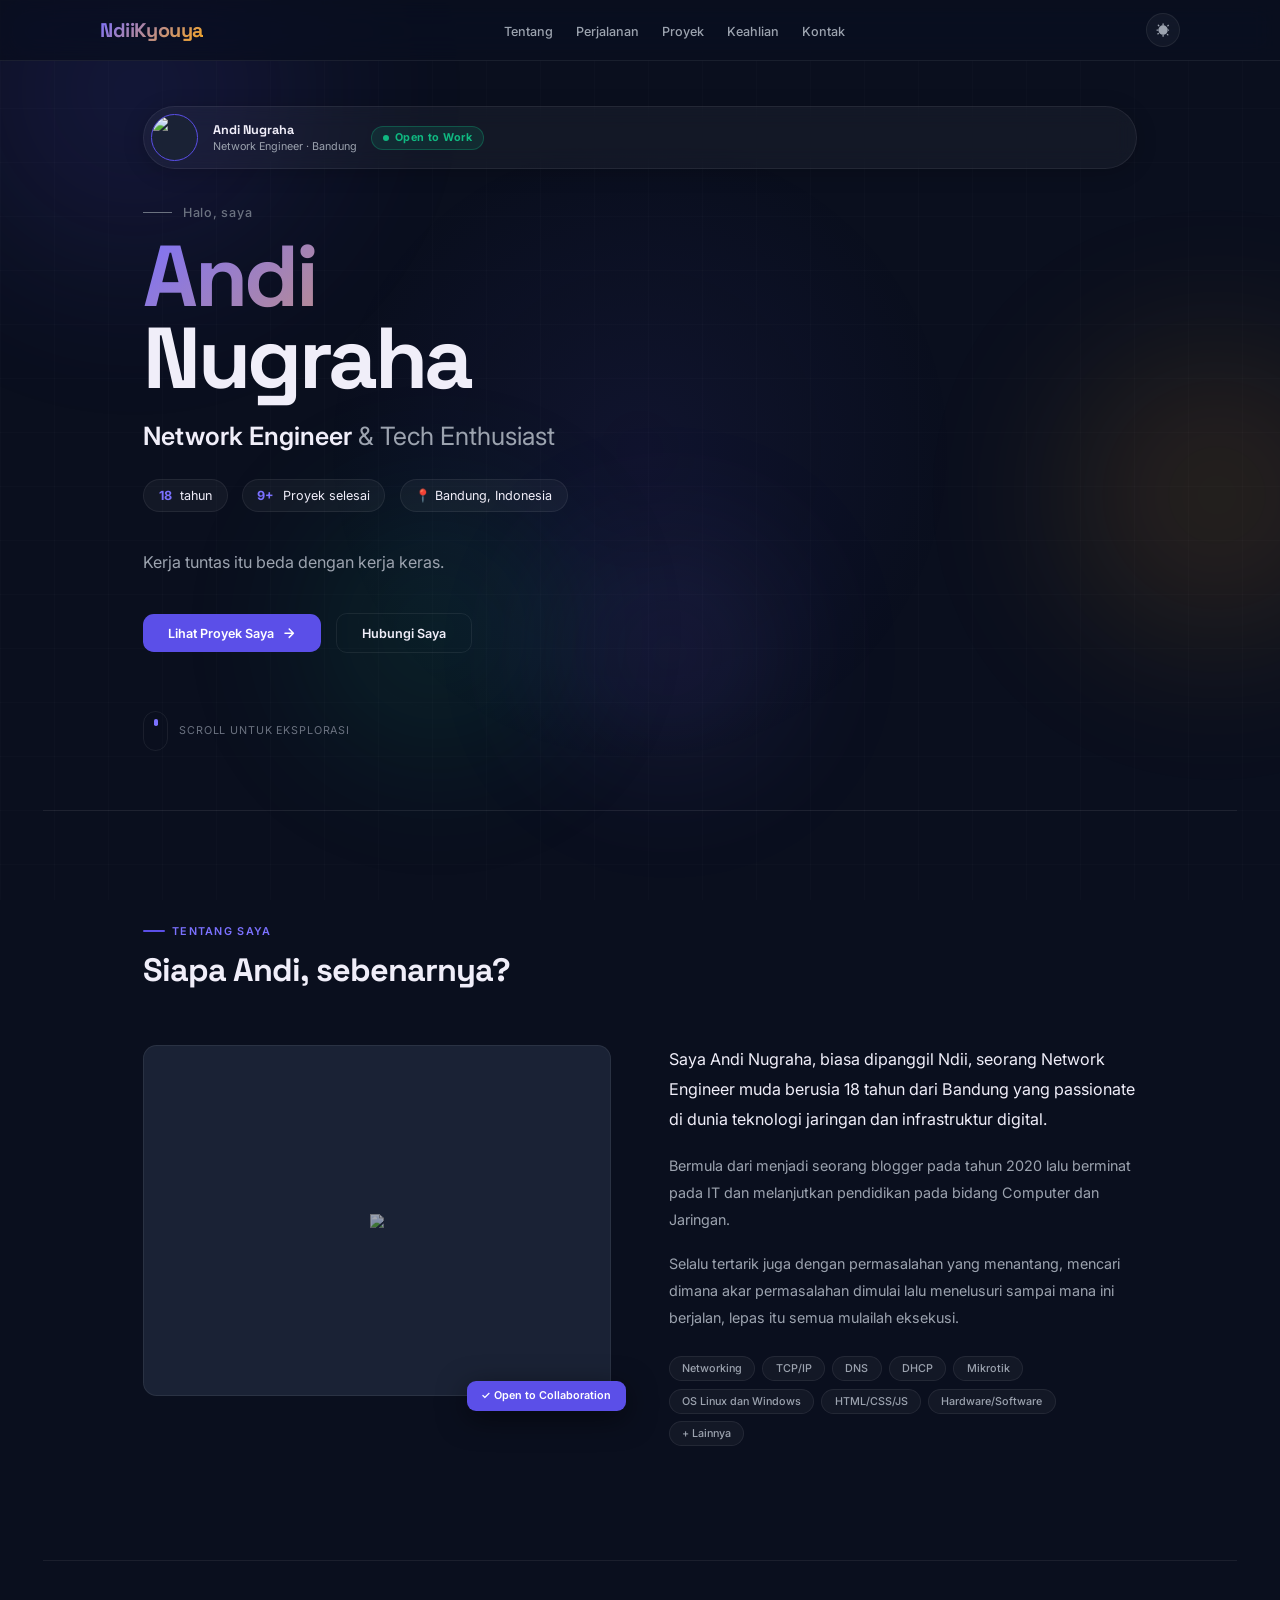
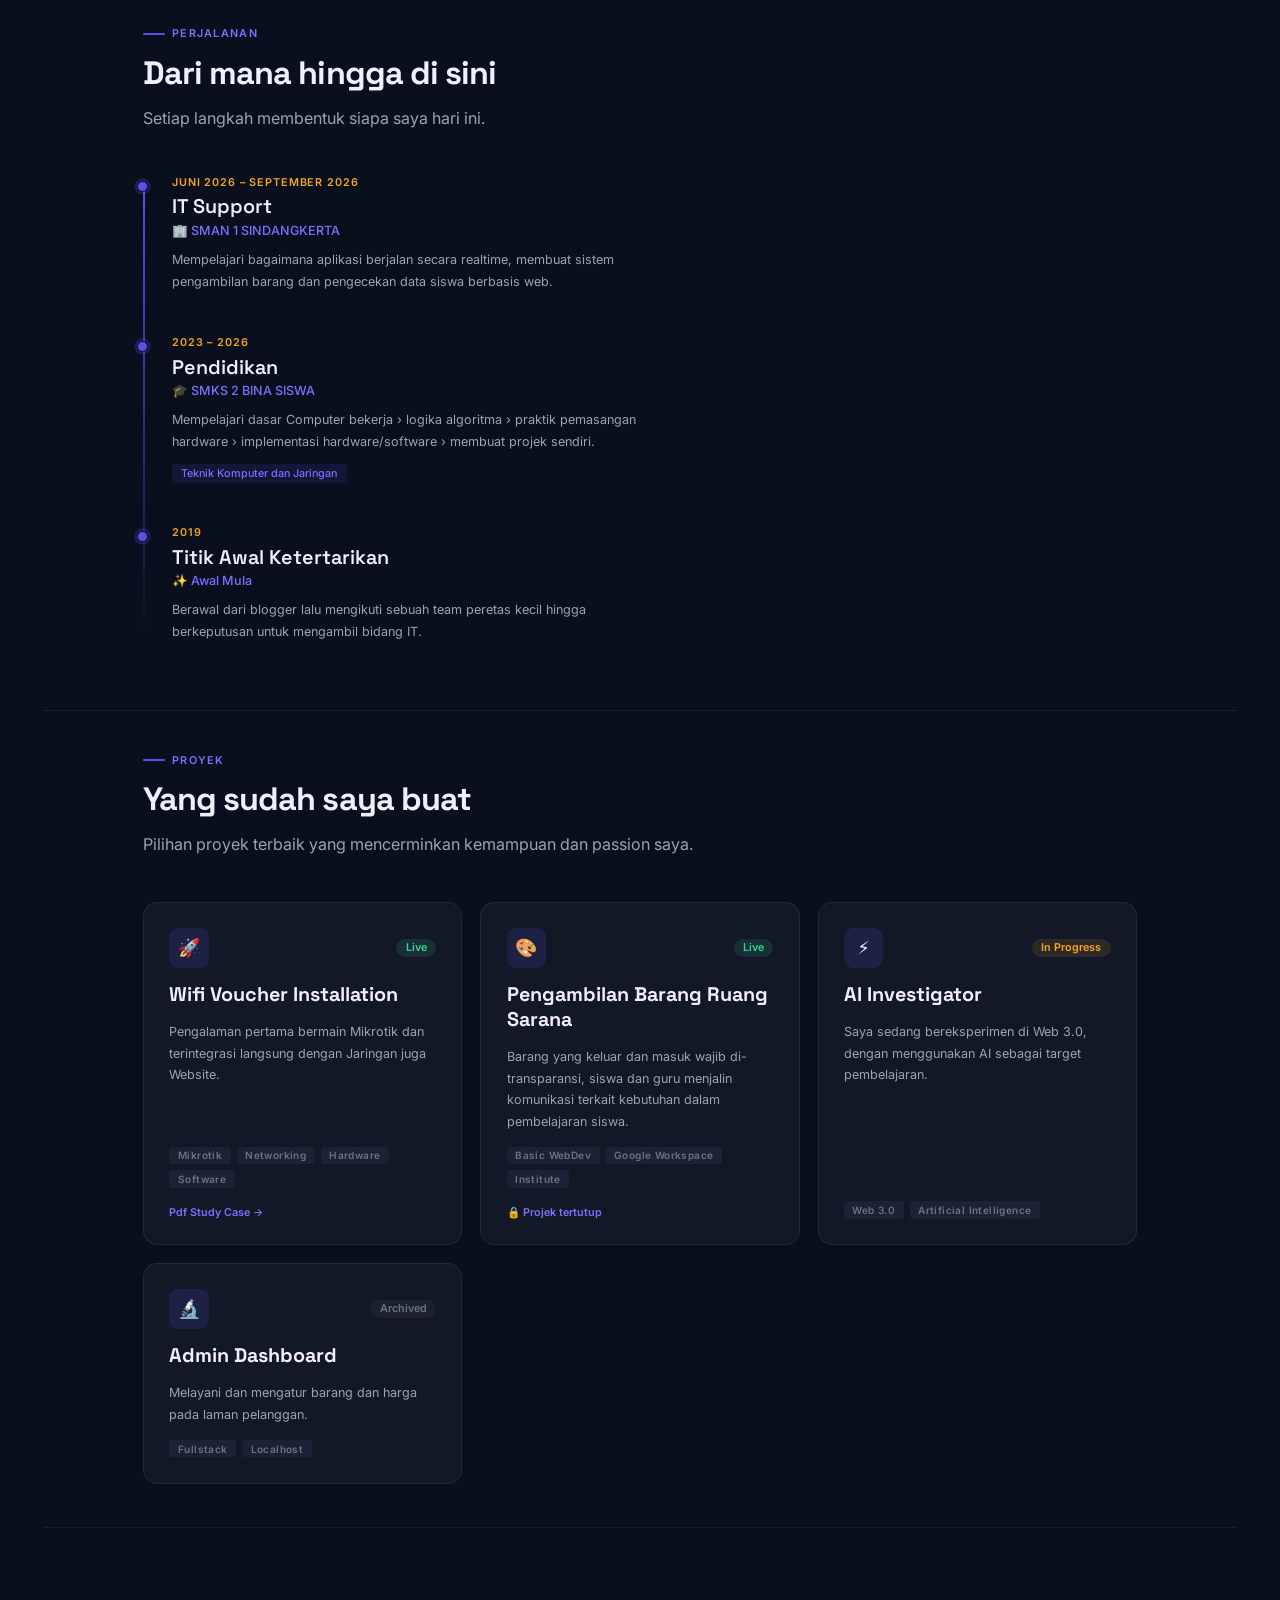
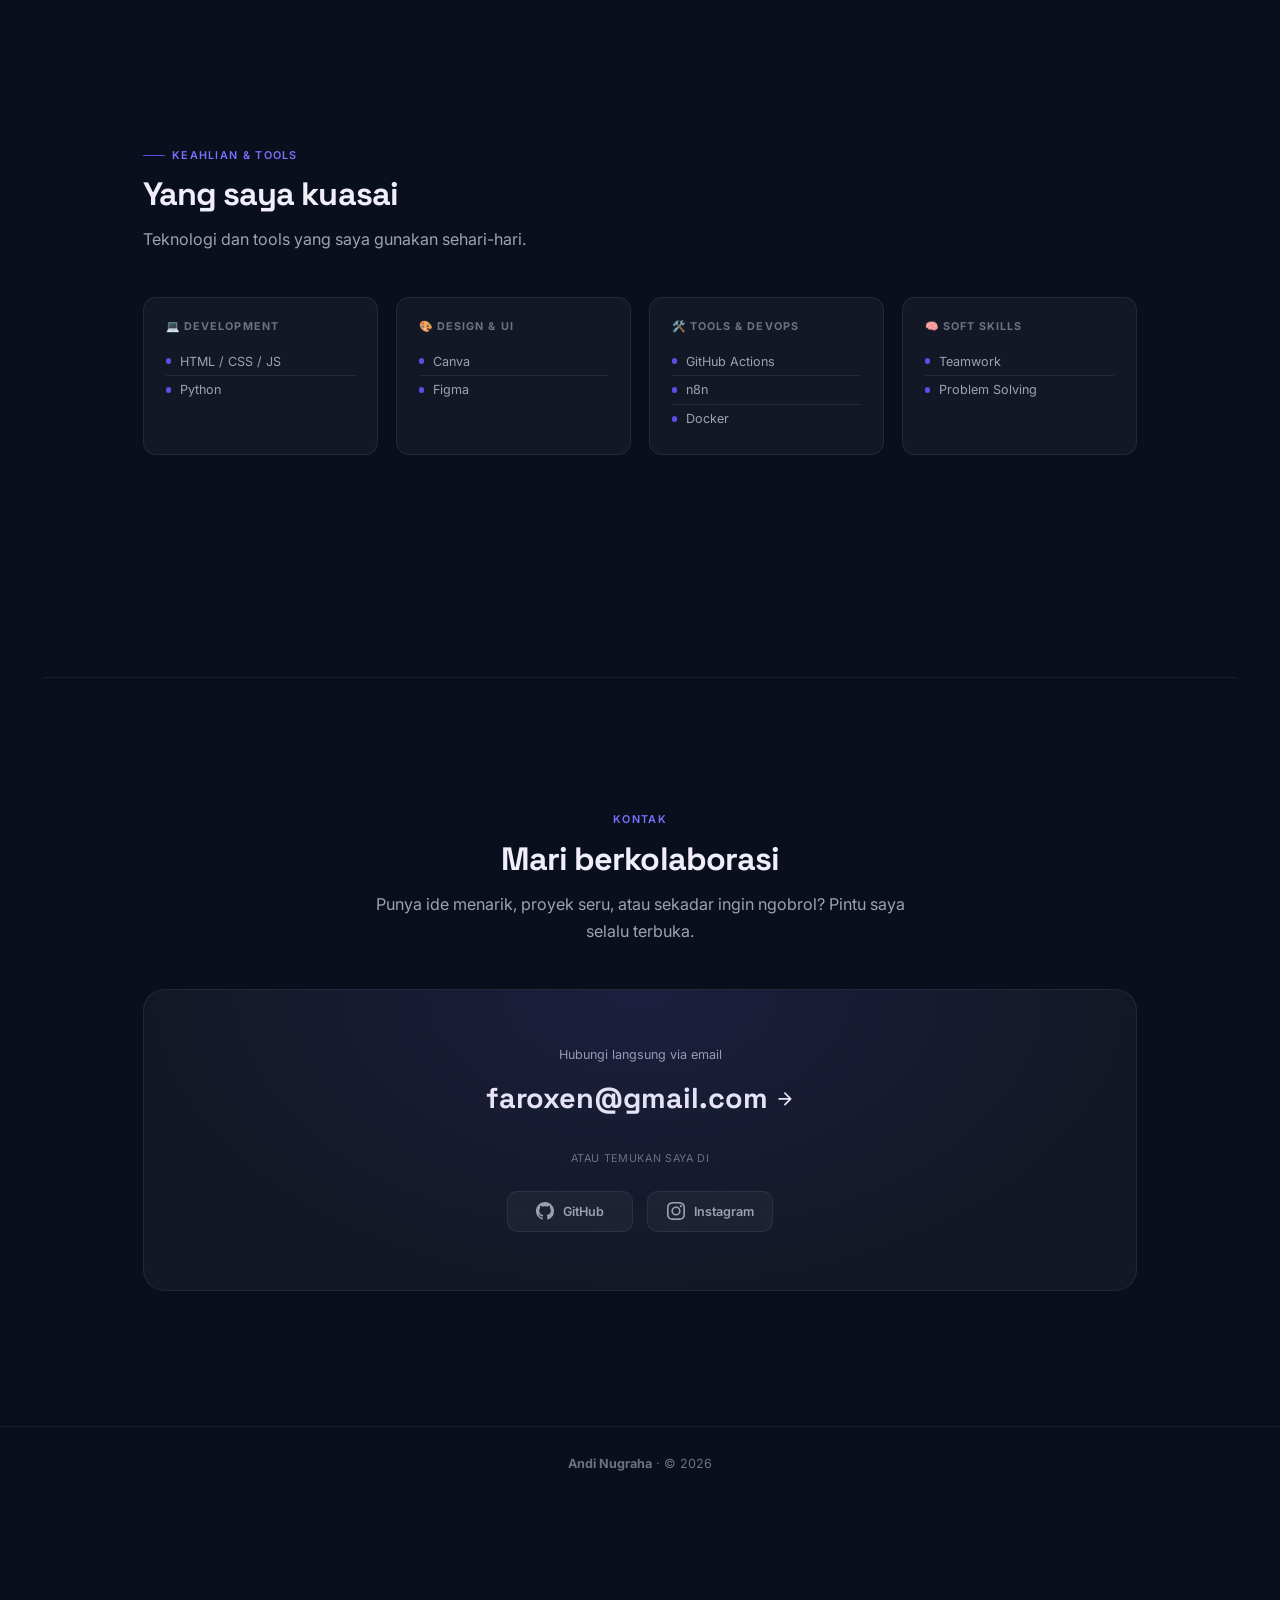
==== commit ffc50475: "Replace JPG images with WEBP format in index.html" ====
--- a/index.html
+++ b/index.html
@@ -60,7 +60,7 @@
       <!-- Profile Card -->
       <div class="profile-card">
         <div class="profile-avatar">
-          <div class="avatar-placeholder"><img src="Images/profile.jpg"></div>
+          <div class="avatar-placeholder"><img src="Images/profile.webp"></div>
         </div>
         <div class="profile-info">
           <div class="profile-name">Andi Nugraha</div>
@@ -109,7 +109,7 @@
       <div class="about-grid reveal">
         <div class="about-photo-wrap">
           <div class="photo-placeholder">
-            <span class="photo-placeholder-hint"><img src="Images/Me.jpg"></span>
+            <span class="photo-placeholder-hint"><img src="Images/Me.webp"></span>
           </div>
           <div class="photo-badge">✓ Open to Collaboration</div>
         </div>
@@ -310,4 +310,4 @@
 
   <script src="aoa.js"></script>
 </body>
-</html>+</html>
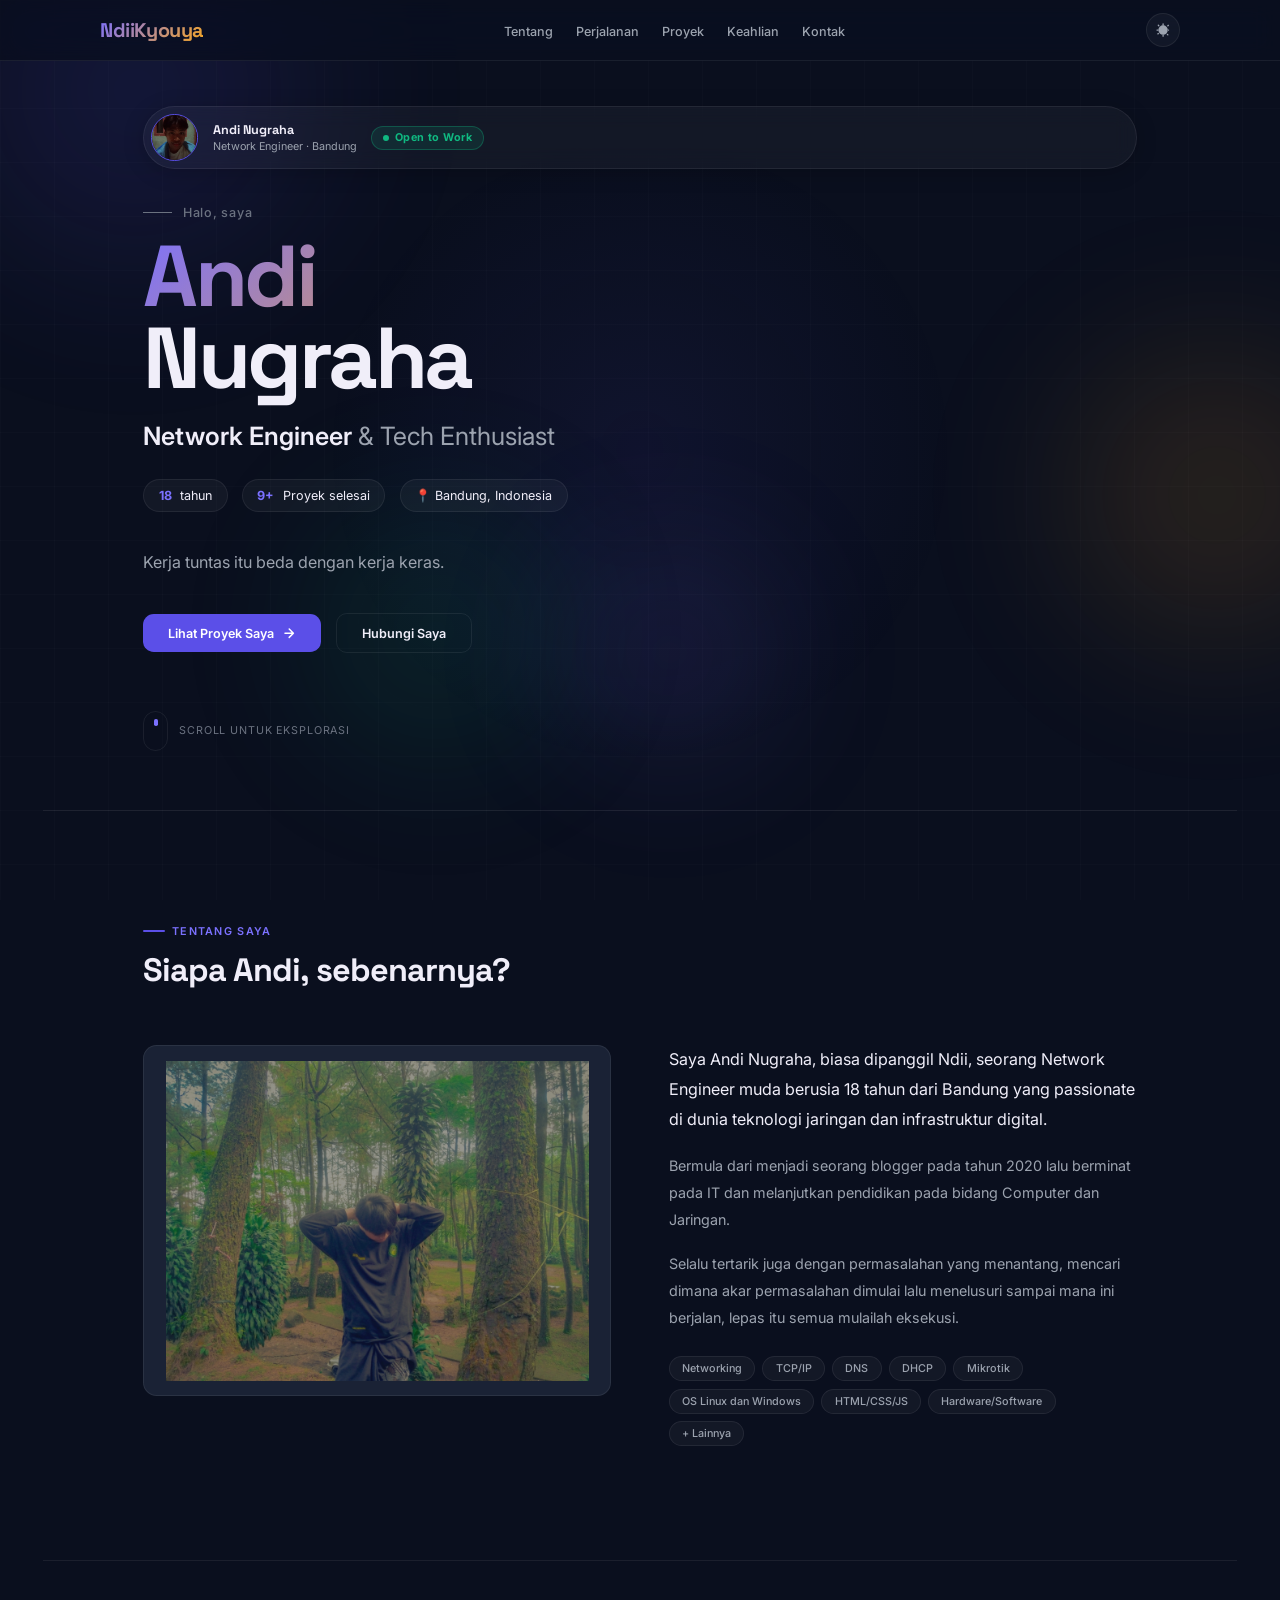
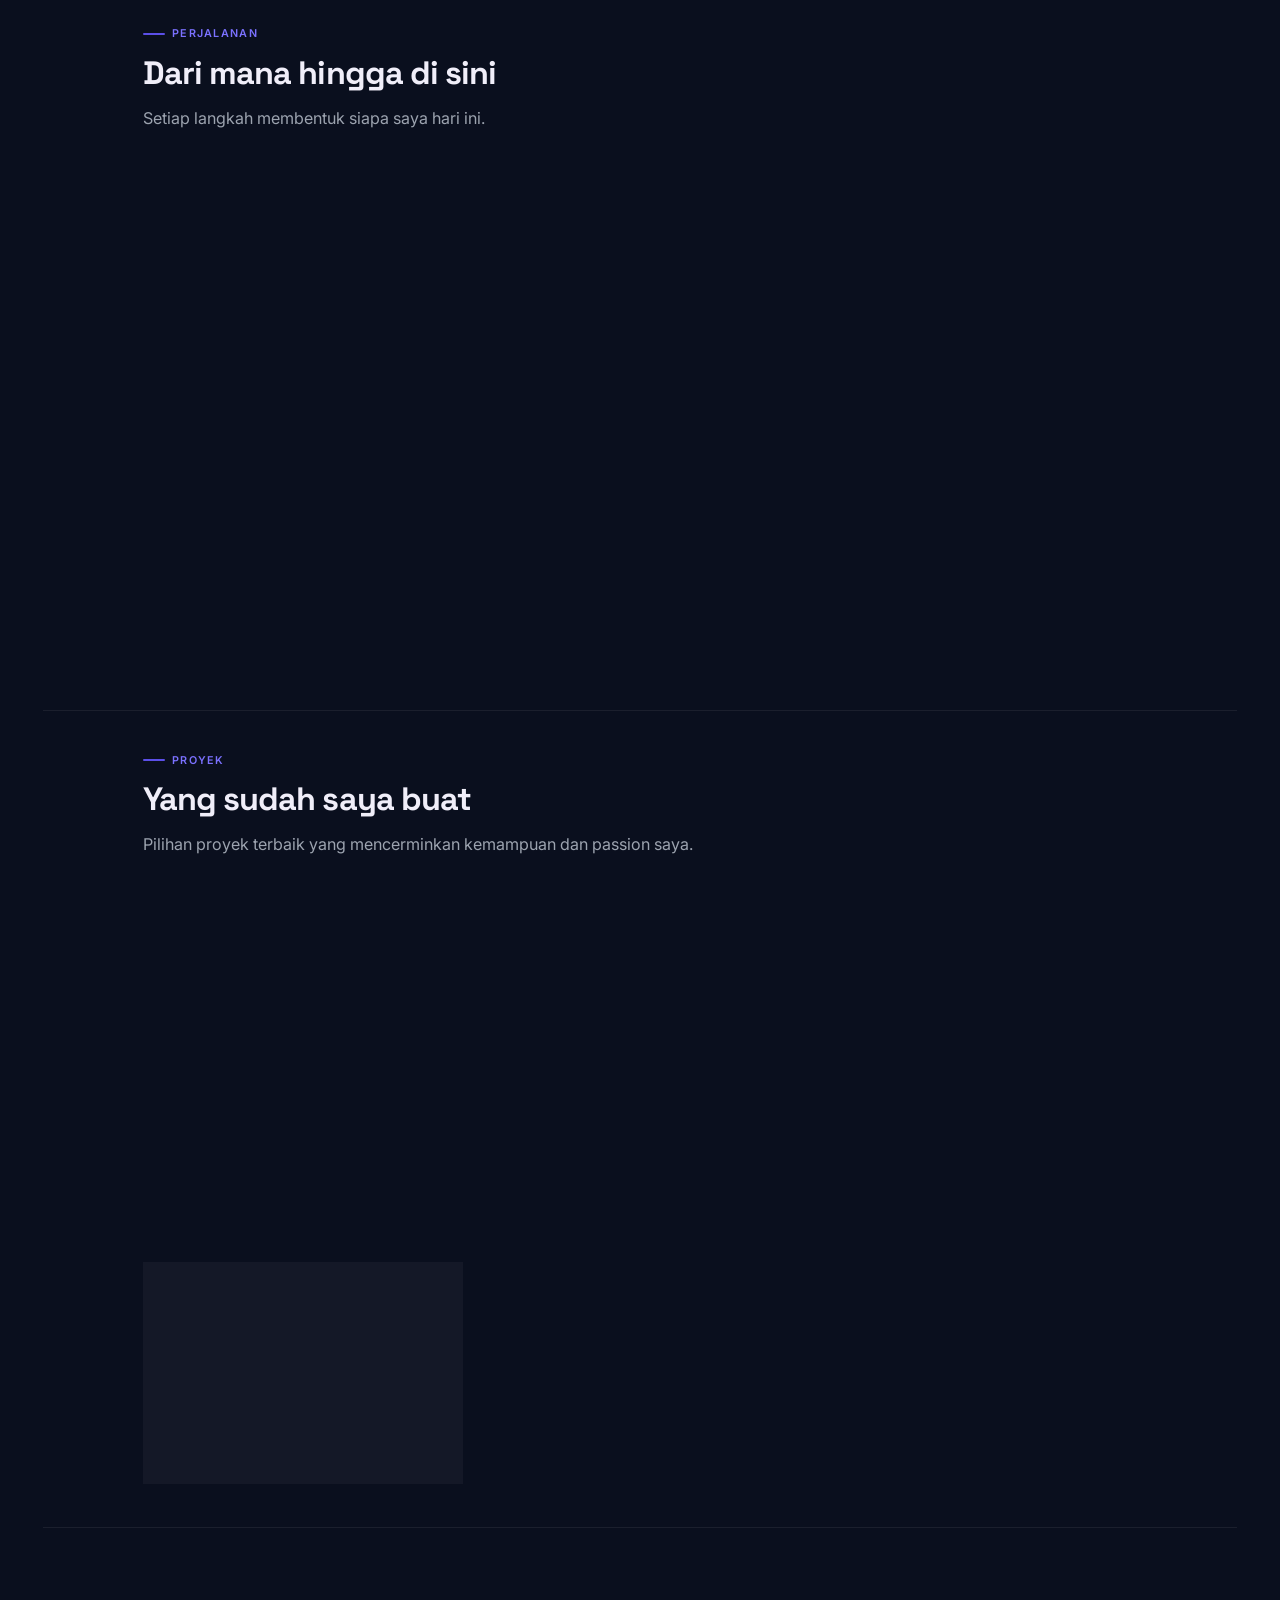
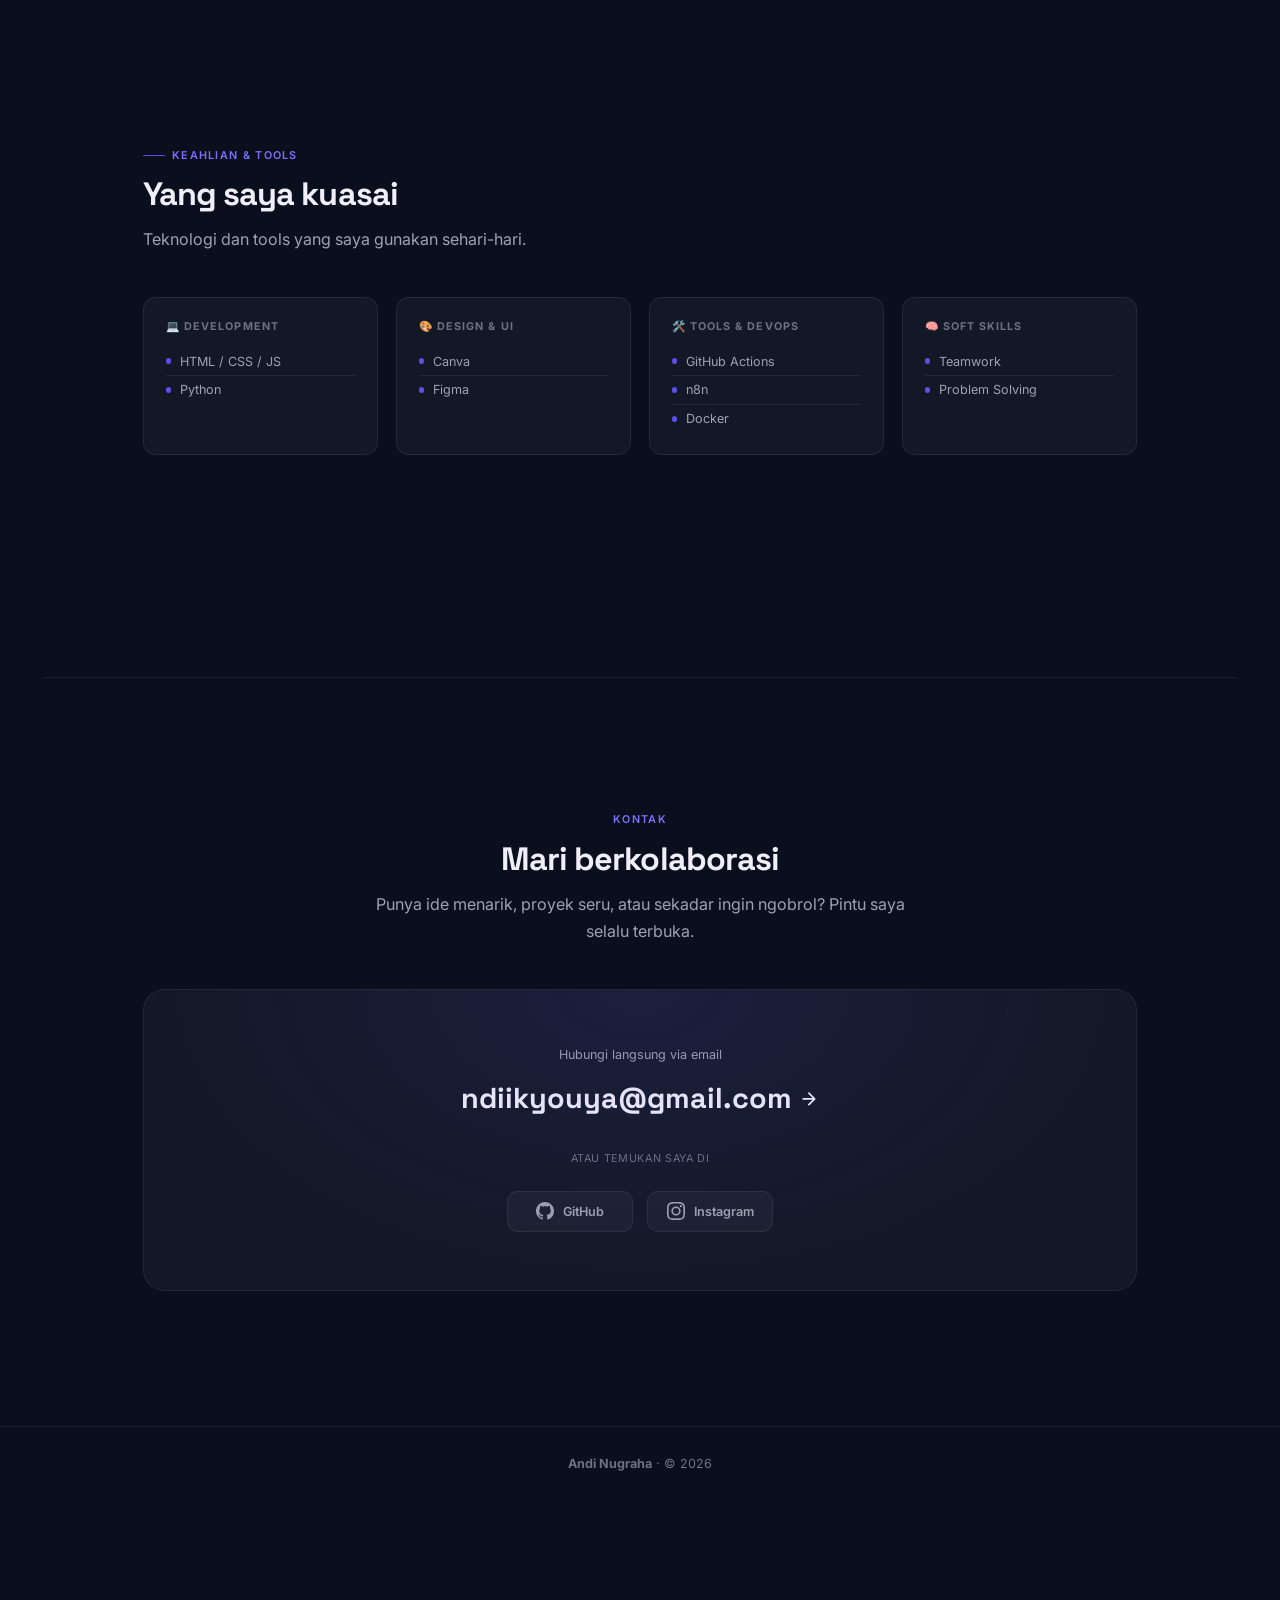
==== commit 6e5ef541: "Update index.html" ====
--- a/index.html
+++ b/index.html
@@ -285,8 +285,8 @@
 
       <div class="contact-card reveal">
         <p style="color:var(--text-2);font-size:var(--fs-sm)">Hubungi langsung via email</p>
-        <a href="mailto:faroxen@gmail.com" class="contact-email">
-          faroxen@gmail.com
+        <a href="mailto:ndiikyouya@gmail.com" class="contact-email">
+          ndiikyouya@gmail.com
           <svg width="22" height="22" viewBox="0 0 24 24" fill="none" stroke="currentColor" stroke-width="2" stroke-linecap="round" stroke-linejoin="round"><path d="M5 12h14M12 5l7 7-7 7"/></svg>
         </a>
         <div style="color:var(--text-3);font-size:var(--fs-xs);margin-bottom:1.75rem;letter-spacing:.06em;text-transform:uppercase">atau temukan saya di</div>
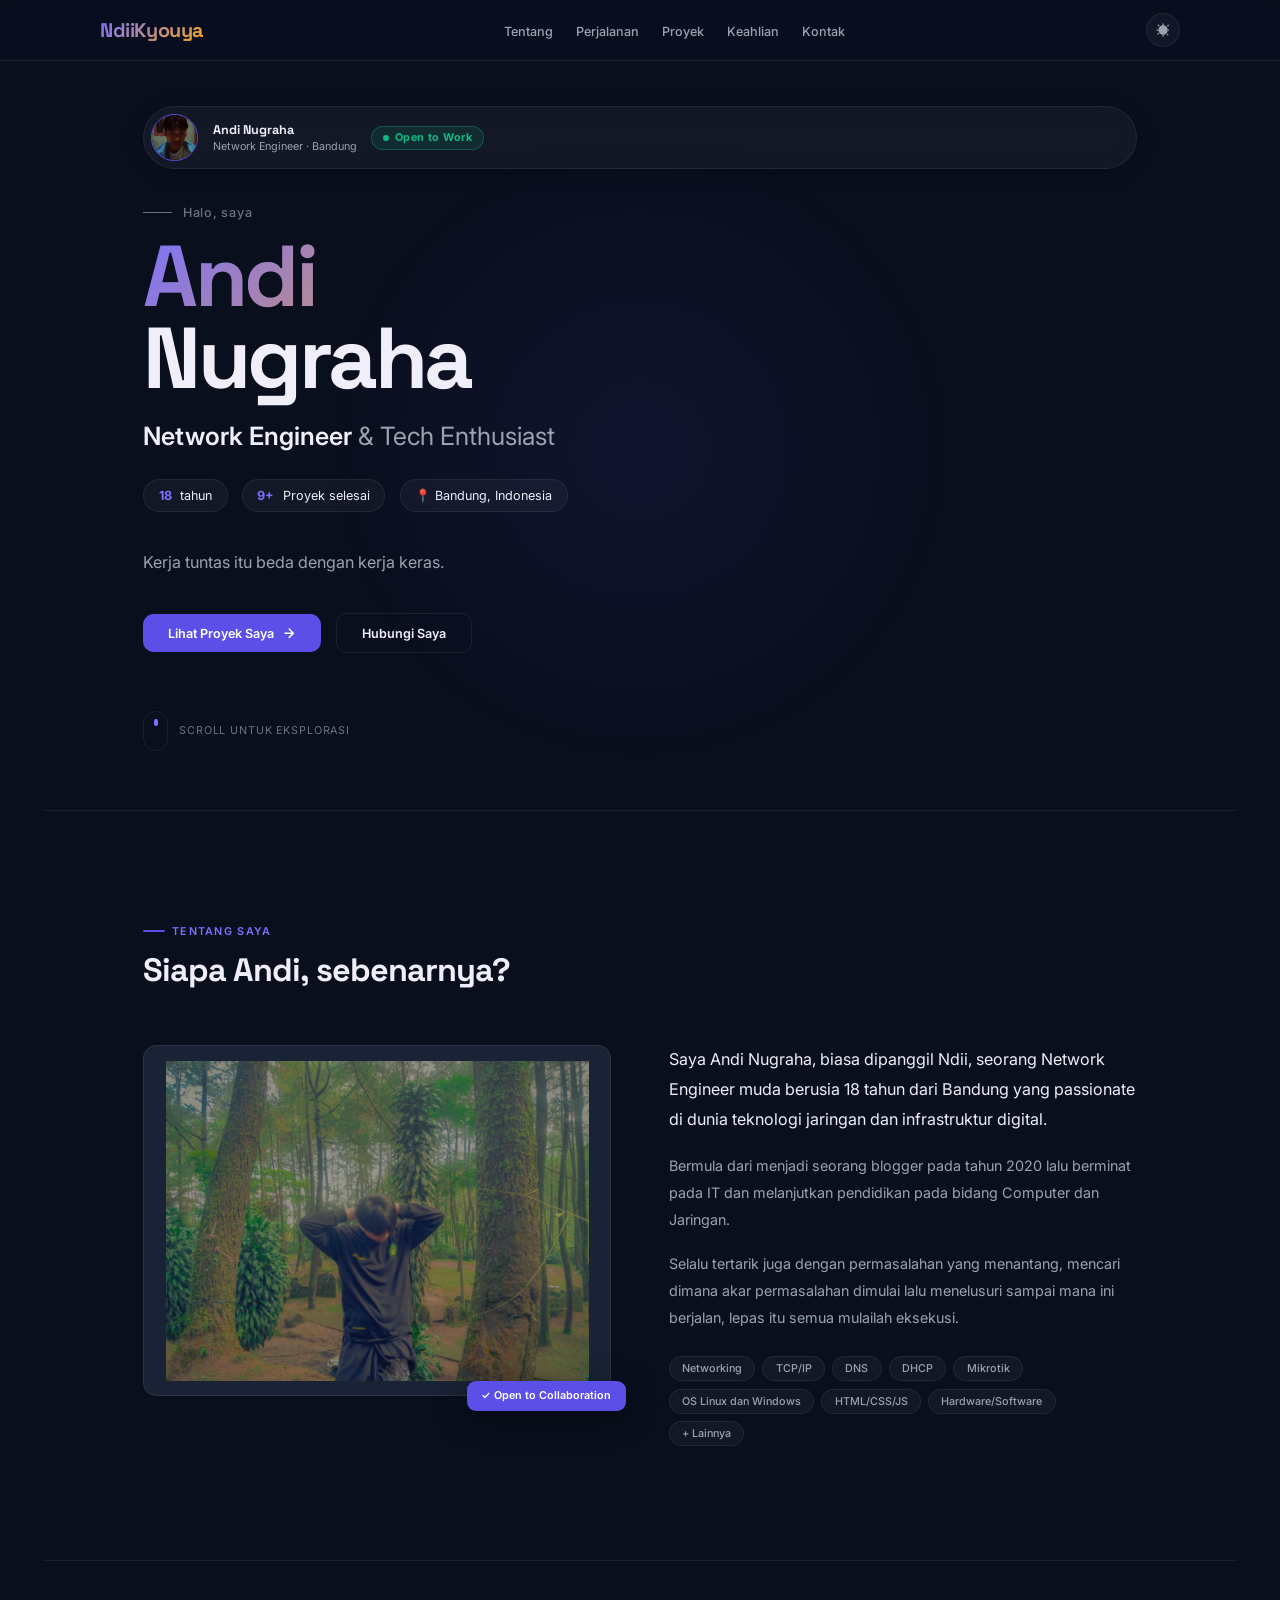
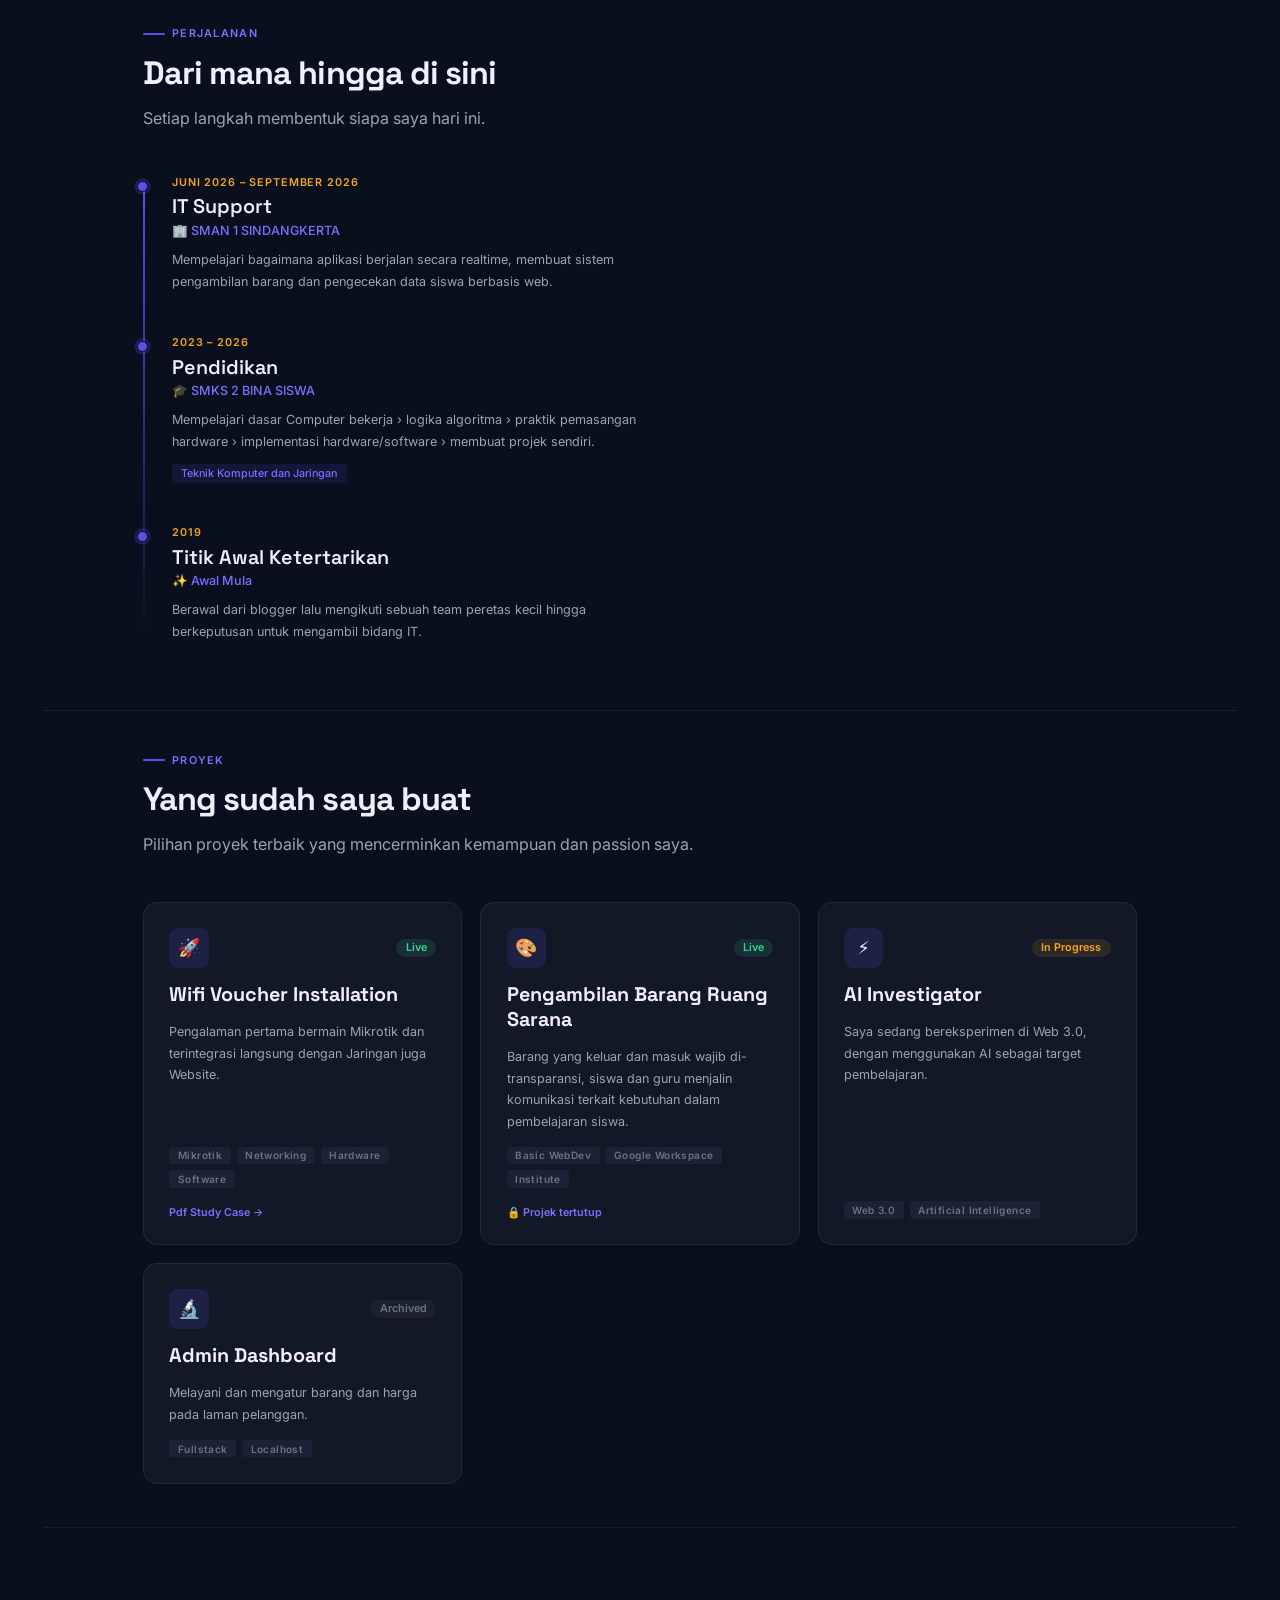
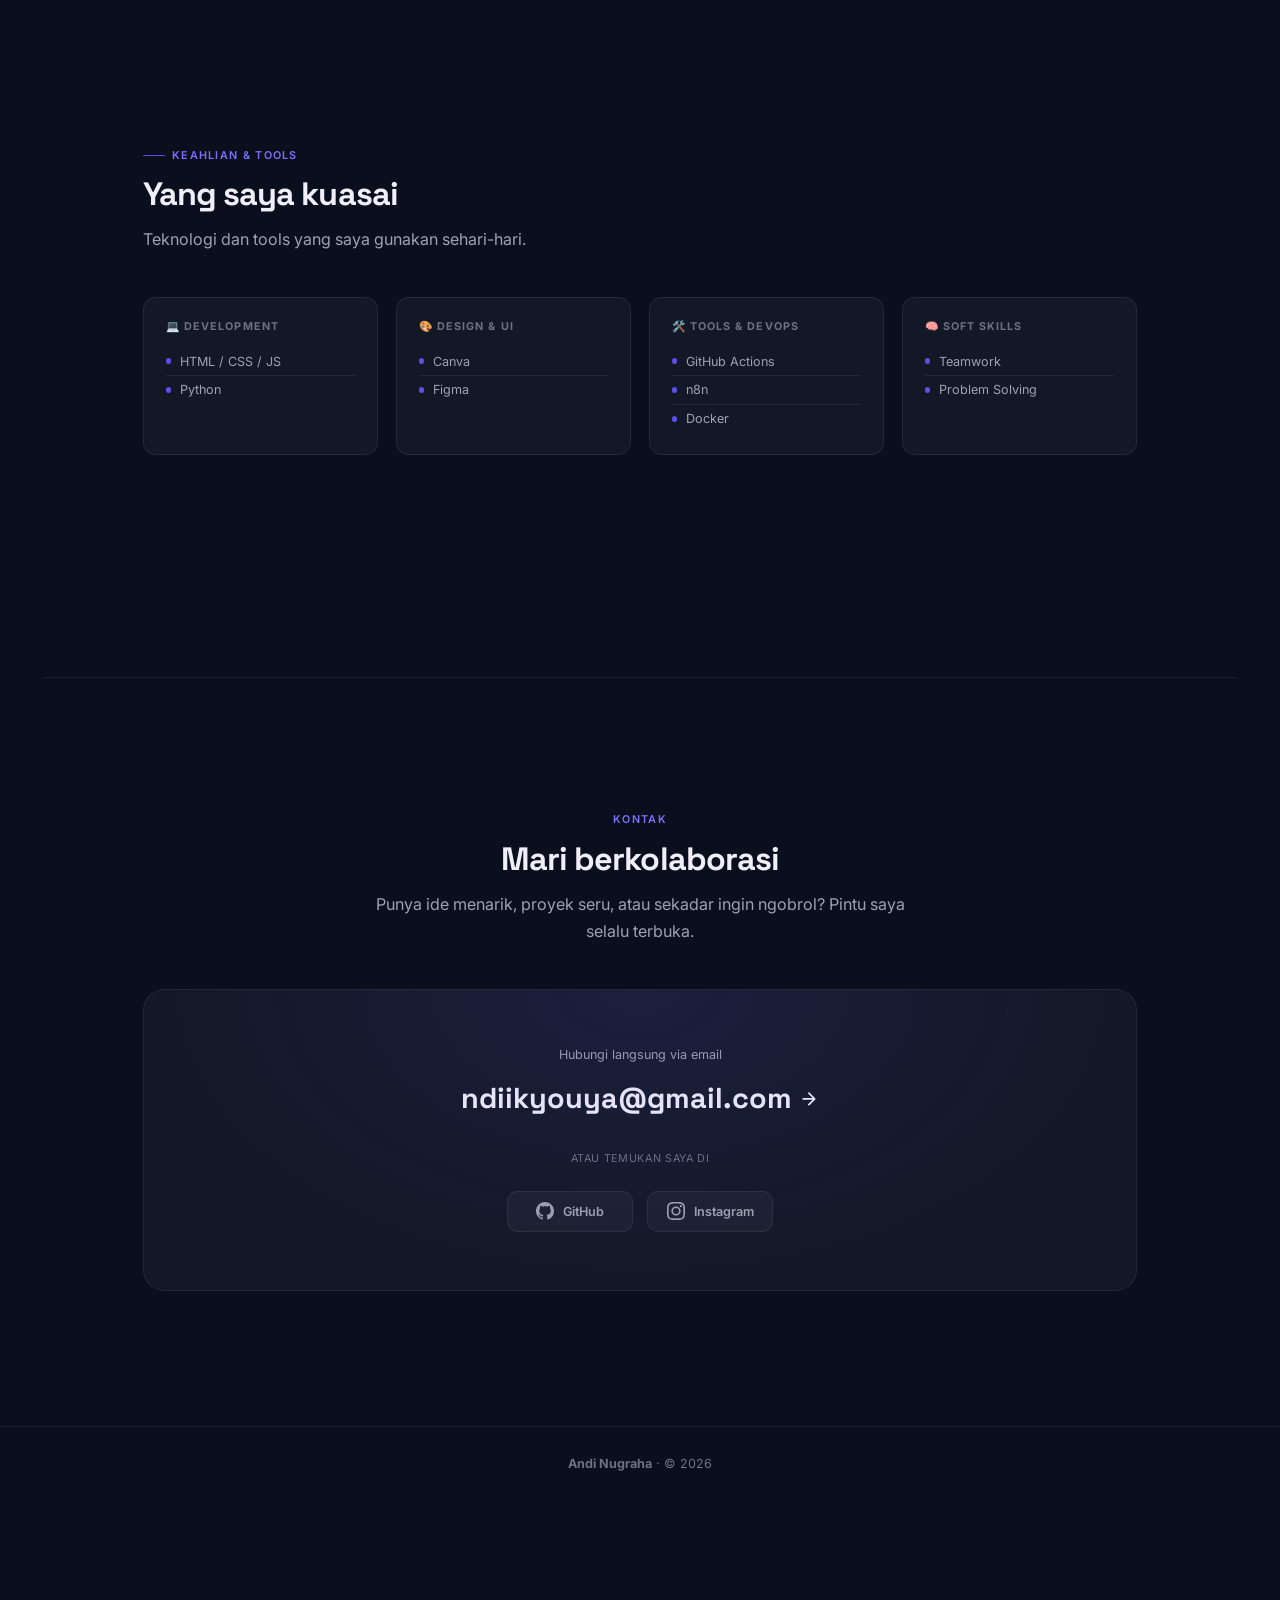
==== commit 8f7a6772: "Add files via upload" ====
--- a/index.html
+++ b/index.html
@@ -10,14 +10,6 @@
   <link rel="stylesheet" href="gaya.css" />
 </head>
 <body>
-
-  <!-- ── ANIMATED BACKGROUND ────────────────── -->
-  <div id="bg-canvas" aria-hidden="true">
-    <div class="orb orb-1"></div>
-    <div class="orb orb-2"></div>
-    <div class="orb orb-3"></div>
-    <div class="orb orb-4"></div>
-  </div>
 
   <!-- cursor glow -->
   <div id="glow"></div>
--- a/gaya.css
+++ b/gaya.css
@@ -53,85 +53,6 @@
     img { display: block; max-width: 100%; }
     a { color: inherit; text-decoration: none; }
     ul { list-style: none; }
-
-    /* ─── ANIMATED BACKGROUND ────────────────────────────────── */
-    #bg-canvas {
-      position: fixed;
-      inset: 0;
-      z-index: 0;
-      pointer-events: none;
-      overflow: hidden;
-    }
-    .orb {
-      position: absolute;
-      border-radius: 50%;
-      filter: blur(80px);
-      opacity: .18;
-      will-change: transform;
-    }
-    [data-theme="light"] .orb { opacity: .10; }
-
-    .orb-1 {
-      width: 600px; height: 600px;
-      background: radial-gradient(circle, #5B4FE8, transparent 70%);
-      top: -200px; left: -150px;
-      animation: orbFloat1 18s ease-in-out infinite;
-    }
-    .orb-2 {
-      width: 500px; height: 500px;
-      background: radial-gradient(circle, #F5A623, transparent 70%);
-      top: 30%; right: -180px;
-      animation: orbFloat2 22s ease-in-out infinite;
-    }
-    .orb-3 {
-      width: 400px; height: 400px;
-      background: radial-gradient(circle, #10B981, transparent 70%);
-      bottom: 10%; left: 20%;
-      animation: orbFloat3 26s ease-in-out infinite;
-    }
-    .orb-4 {
-      width: 350px; height: 350px;
-      background: radial-gradient(circle, #7B71FF, transparent 70%);
-      top: 55%; left: 40%;
-      animation: orbFloat4 20s ease-in-out infinite;
-    }
-
-    @keyframes orbFloat1 {
-      0%,100% { transform: translate(0,0) scale(1); }
-      33%     { transform: translate(80px, 60px) scale(1.1); }
-      66%     { transform: translate(-40px, 100px) scale(.95); }
-    }
-    @keyframes orbFloat2 {
-      0%,100% { transform: translate(0,0) scale(1); }
-      40%     { transform: translate(-100px, 80px) scale(1.08); }
-      70%     { transform: translate(40px, -60px) scale(.92); }
-    }
-    @keyframes orbFloat3 {
-      0%,100% { transform: translate(0,0) scale(1); }
-      30%     { transform: translate(60px, -80px) scale(1.05); }
-      65%     { transform: translate(-80px, 40px) scale(1.1); }
-    }
-    @keyframes orbFloat4 {
-      0%,100% { transform: translate(0,0) scale(1); }
-      45%     { transform: translate(-60px, -70px) scale(.9); }
-      80%     { transform: translate(90px, 50px) scale(1.12); }
-    }
-
-    /* Noise grid overlay */
-    #bg-canvas::after {
-      content: '';
-      position: absolute;
-      inset: 0;
-      background-image:
-        linear-gradient(rgba(255,255,255,.015) 1px, transparent 1px),
-        linear-gradient(90deg, rgba(255,255,255,.015) 1px, transparent 1px);
-      background-size: 60px 60px;
-    }
-    [data-theme="light"] #bg-canvas::after {
-      background-image:
-        linear-gradient(rgba(0,0,0,.025) 1px, transparent 1px),
-        linear-gradient(90deg, rgba(0,0,0,.025) 1px, transparent 1px);
-    }
 
     /* ─── CURSOR GLOW ────────────────────────────────────────── */
     #glow {
